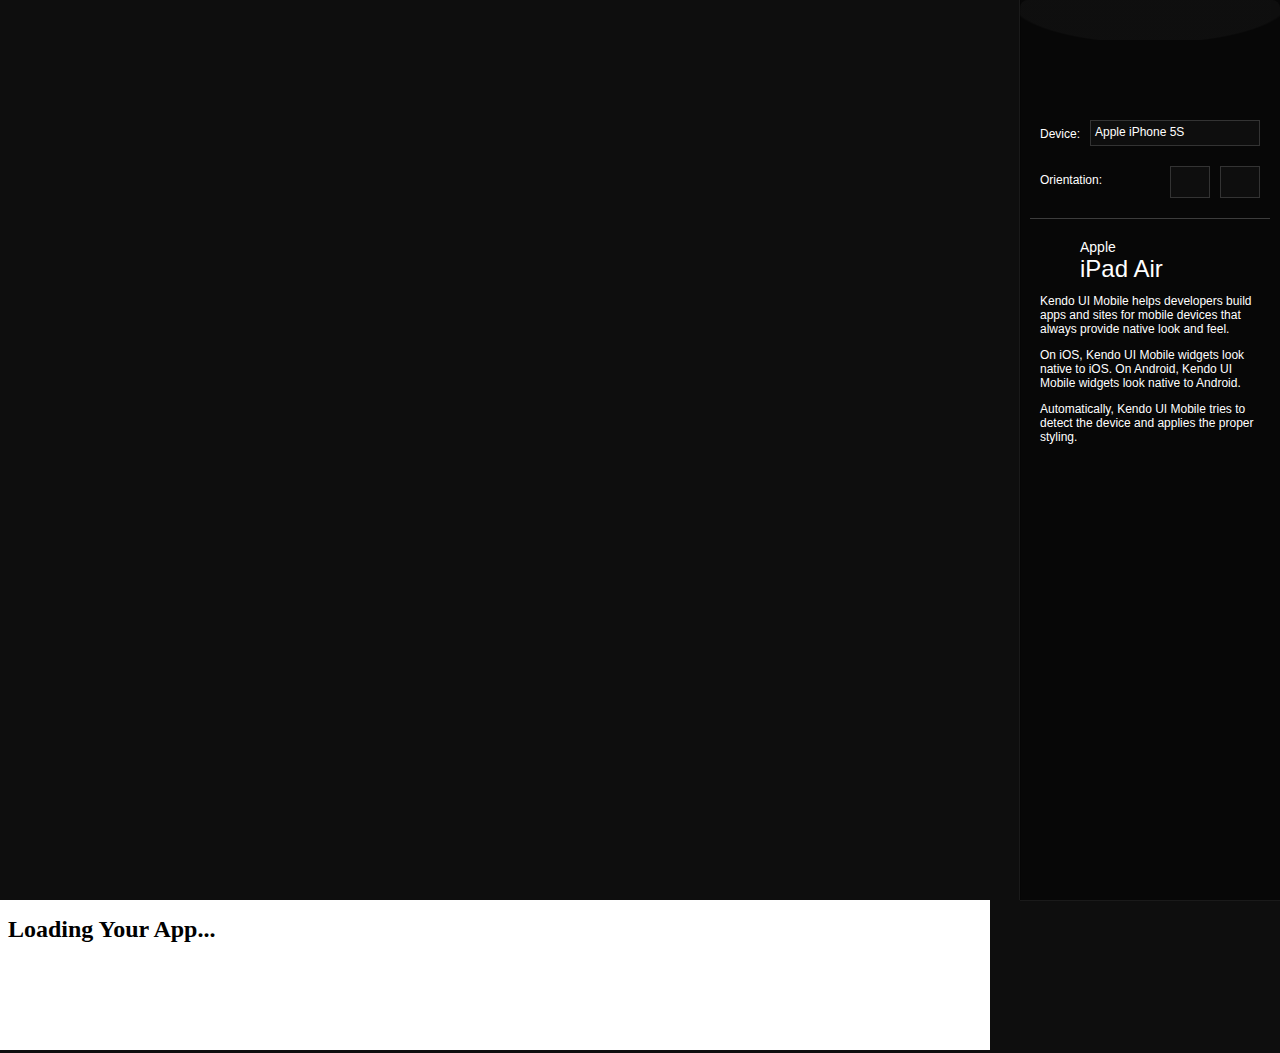
==== index.html @ 82dafec1 "Initial repurposing as paypal extended checkin simulator" ====
<!DOCTYPE html>
<html>
<head>
    <title>Kendo UI Online Multi-Device simulator | Kendo UI demos</title>
    <meta content="Play with Kendo UI mobile simulator and quickly test out Kendo UI in different mobile devices." name="description" />

    <link href="styles/kendo.common.min.css" rel="stylesheet" />
    <link href="styles/kendo.metroblack.min.css" rel="stylesheet" />

    <link rel="stylesheet" href="devices/ipad/styles.css" />
    <link rel="stylesheet" href="styles/styles.css" />

    <script src="https://code.jquery.com/jquery-1.9.1.min.js"></script>
    <script src="js/kendo.all.min.js"></script>
    <script src="js/kendo.timezones.min.js"></script>
    <script>
        if (kendo.support.mobileOS) {
            top.location.href = "content";
        }
    </script>
</head>
<body class="k-content">
    <script>
        $(document.body).hide();
    </script>
    <div class="header">
        <div class="configurator">
            <input id="device-selector" class="selector" style="float: right" /><span>Device:&nbsp;</span><br>
            <span class="k-button horizontal" data-orientation="horizontal"><span></span></span><span class="k-button" data-orientation="vertical"><span></span></span><span>Orientation:&nbsp;</span>
        </div>
        <hr />
        <div class="description">
            <div class="device">
                Apple
                <span class="model">iPad Air</span>
            </div>
            <p>Kendo UI Mobile helps developers build apps and sites for mobile devices that always provide native look and feel.</p>
            <p>On iOS, Kendo UI Mobile widgets look native to iOS. On Android, Kendo UI Mobile widgets look native to Android.</p>
            <p>Automatically, Kendo UI Mobile tries to detect the device and applies the proper styling.</p>
        </div>
    </div>
    <div class="content">
        <div class="device-container vertical">
            <div class="device-skin"></div>
            <iframe id="simulator" src="content/blank.html"></iframe>
        </div>
    </div>
    <div class="fake3d"></div>
    <script src="js/simulator.js"></script>
    <script>
        $(document.body).show();
    </script>
</body>
</html>
---- styles/kendo.common.min.css ----
/*
* Kendo UI v2014.1.528 (http://www.telerik.com/kendo-ui)
* Copyright 2014 Telerik AD. All rights reserved.
*
* Kendo UI commercial licenses may be obtained at
* http://www.telerik.com/purchase/license-agreement/kendo-ui-complete
* If you do not own a commercial license, this file shall be governed by the trial license terms.
*/
.fake{color:red}.k-reset{margin:0;padding:0;border:0;outline:0;text-decoration:none;font-size:100%;list-style:none}.k-floatwrap:after,.k-slider-items:after,.k-grid-toolbar:after{content:"";display:block;clear:both;visibility:hidden;height:0;overflow:hidden}.k-floatwrap,.k-slider-items,.k-grid-toolbar{display:inline-block}.k-floatwrap,.k-slider-items,.k-grid-toolbar{display:block}.k-block,.k-button,.k-header,.k-grid-header,.k-toolbar,.k-grouping-header,.k-tooltip,.k-pager-wrap,.k-tabstrip-items .k-item,.k-link.k-state-hover,.k-textbox,.k-textbox:hover,.k-autocomplete,.k-dropdown-wrap,.k-picker-wrap,.k-numeric-wrap,.k-autocomplete.k-state-hover,.k-dropdown-wrap.k-state-hover,.k-picker-wrap.k-state-hover,.k-numeric-wrap.k-state-hover,.k-draghandle{background-repeat:repeat;background-position:0 center}.k-link:hover{text-decoration:none}.k-state-highlight>.k-link{color:inherit}.k-textbox>input,.k-input[type="text"],.k-input[type="number"],.k-textbox,.k-picker-wrap .k-input,.k-button{font-size:100%;font-family:inherit;border-style:solid;border-width:1px;-webkit-appearance:none}.k-widget,.k-block,.k-inline-block,.k-draghandle{border-style:solid;border-width:1px;-webkit-appearance:none}.k-block,.k-widget{line-height:normal;outline:0}.k-block{padding:2px}.k-button{display:inline-block;margin:0;padding:2px 7px 2px;font-family:inherit;line-height:1.66em;text-align:center;cursor:pointer;text-decoration:none}.k-button[disabled],.k-button.k-state-disabled,.k-state-disabled .k-button,.k-state-disabled .k-button:hover,.k-button.k-state-disabled:hover,.k-state-disabled .k-button:active,.k-button.k-state-disabled:active{cursor:default}.k-ie7 .k-button{line-height:normal}a.k-button{-khtml-user-select:none;-webkit-user-select:none;-moz-user-select:-moz-none;-ms-user-select:none;user-select:none;text-decoration:none}.k-ff input.k-button{padding-bottom:.37em;padding-top:.37em}.k-ie7 .k-button{overflow:visible;margin-right:4px}.k-ie7 a.k-button{line-height:1.6;padding-left:7px;padding-right:7px}.k-ie7 .k-slider a.k-button{height:22px;line-height:22px;padding:0}.k-ie7 .k-button-expand{margin-left:0;margin-right:0}button.k-button::-moz-focus-inner,input.k-button::-moz-focus-inner{padding:0;border:0}a.k-button-expand{display:block}button.k-button-expand,input[type="submit"].k-button-expand,input[type="button"].k-button-expand,input[type="reset"].k-button-expand{width:100%}body .k-button-icon{padding-left:4px;padding-right:4px}.k-ie7 a.k-button-icon{padding-left:5px;padding-right:5px}.k-button-icontext{padding-right:8px;overflow:visible}.k-button-icontext .k-icon,.k-button-icontext .k-image{margin-right:.2rem;margin-left:-0.2rem}.k-ie8 .k-button-icontext .k-icon,.k-ie8 .k-button-icontext .k-image{margin-right:3px;margin-left:-3px}.k-button.k-button-icontext .k-icon,.k-button.k-button-icontext .k-image{vertical-align:text-top}html body .k-button-bare{background:none!important;color:inherit;border-width:0}html body .k-button-bare.k-upload-button:hover{color:inherit}.k-link{cursor:pointer;outline:0;text-decoration:none}.k-grid-header span.k-link{cursor:default}.k-state-disabled,.k-state-disabled .k-link,.k-state-disabled .k-icon,.k-state-disabled .k-button,.k-state-disabled .k-draghandle,.k-state-disabled .k-upload-button input{cursor:default!important;outline:0}@media print{.k-state-disabled,.k-state-disabled .k-input{opacity:1!important}}.k-state-error{border-style:ridge}.k-state-empty{font-style:italic}.k-icon,.k-sprite,.k-button-group .k-tool-icon{display:inline-block;width:16px;height:16px;overflow:hidden;background-repeat:no-repeat;font-size:0;line-height:0;text-align:center;-ms-high-contrast-adjust:none}.k-ie8 .k-icon,.k-ie8 .k-sprite,.k-ie8 .k-button-group .k-tool-icon{vertical-align:middle}:root *>.k-icon,:root *>.k-sprite,:root *>.k-button-group .k-tool-icon{vertical-align:middle}.k-icon,.k-sprite{background-color:transparent}.k-ie7 .k-icon,.k-ie7 .k-sprite{text-indent:0}.k-numerictextbox .k-select .k-link span.k-i-arrow-n{background-position:0 -3px}.k-numerictextbox .k-select .k-link span.k-i-arrow-s{background-position:0 -35px}.k-state-selected .k-i-arrow-n{background-position:-16px 0}.k-link:not(.k-state-disabled):hover>.k-state-selected .k-i-arrow-n,.k-state-hover>.k-state-selected .k-i-arrow-n,.k-state-hover>*>.k-state-selected .k-i-arrow-n,.k-button:hover .k-state-selected .k-i-arrow-n,.k-textbox:hover .k-state-selected .k-i-arrow-n,.k-button:active .k-state-selected .k-i-arrow-n{background-position:-32px 0}.k-numerictextbox .k-link.k-state-selected span.k-i-arrow-n,.k-numerictextbox .k-state-hover .k-link span.k-i-arrow-n{background-position:-16px -3px}.k-state-selected .k-i-arrow-s{background-position:-16px -32px}.k-link:not(.k-state-disabled):hover>.k-state-selected .k-i-arrow-s,.k-state-hover>.k-state-selected .k-i-arrow-s,.k-state-hover>*>.k-state-selected .k-i-arrow-s,.k-button:hover .k-state-selected .k-i-arrow-s,.k-textbox:hover .k-state-selected .k-i-arrow-s,.k-button:active .k-state-selected .k-i-arrow-s{background-position:-32px -32px}.k-numerictextbox .k-link.k-state-selected span.k-i-arrow-s,.k-numerictextbox .k-state-hover .k-link span.k-i-arrow-s{background-position:-16px -35px}.k-grid-header .k-link:hover span.k-i-arrow-n{background-position:0 0}.k-grid-header .k-link:hover span.k-i-arrow-s{background-position:0 -32px}.k-group-indicator .k-link:hover span.k-si-arrow-n{background-position:0 -129px}.k-group-indicator .k-link:hover span.k-si-arrow-s{background-position:0 -159px}.k-group-indicator .k-button:hover span.k-group-delete{background-position:-32px -16px}.k-scheduler .k-scheduler-toolbar .k-nav-current .k-link .k-i-calendar{background-position:-32px -176px}.k-i-arrow-n{background-position:0 0}.k-link:not(.k-state-disabled):hover>.k-i-arrow-n,.k-state-hover>.k-i-arrow-n,.k-state-hover>*>.k-i-arrow-n,.k-button:hover .k-i-arrow-n,.k-textbox:hover .k-i-arrow-n,.k-button:active .k-i-arrow-n{background-position:-16px 0}.k-i-arrow-e{background-position:0 -16px}.k-link:not(.k-state-disabled):hover>.k-i-arrow-e,.k-state-hover>.k-i-arrow-e,.k-state-hover>*>.k-i-arrow-e,.k-button:hover .k-i-arrow-e,.k-textbox:hover .k-i-arrow-e,.k-button:active .k-i-arrow-e{background-position:-16px -16px}.k-rtl .k-i-arrow-w{background-position:0 -16px}.k-rtl .k-link:not(.k-state-disabled):hover>.k-i-arrow-w,.k-rtl .k-state-hover>.k-i-arrow-w,.k-rtl .k-state-hover>*>.k-i-arrow-w,.k-rtl .k-button:hover .k-i-arrow-w,.k-rtl .k-textbox:hover .k-i-arrow-w,.k-rtl .k-button:active .k-i-arrow-w{background-position:-16px -16px}.k-i-arrow-s{background-position:0 -32px}.k-link:not(.k-state-disabled):hover>.k-i-arrow-s,.k-state-hover>.k-i-arrow-s,.k-state-hover>*>.k-i-arrow-s,.k-button:hover .k-i-arrow-s,.k-textbox:hover .k-i-arrow-s,.k-button:active .k-i-arrow-s{background-position:-16px -32px}.k-i-arrow-w{background-position:0 -48px}.k-link:not(.k-state-disabled):hover>.k-i-arrow-w,.k-state-hover>.k-i-arrow-w,.k-state-hover>*>.k-i-arrow-w,.k-button:hover .k-i-arrow-w,.k-textbox:hover .k-i-arrow-w,.k-button:active .k-i-arrow-w{background-position:-16px -48px}.k-rtl .k-i-arrow-e{background-position:0 -48px}.k-rtl .k-link:not(.k-state-disabled):hover>.k-i-arrow-e,.k-rtl .k-state-hover>.k-i-arrow-e,.k-rtl .k-state-hover>*>.k-i-arrow-e,.k-rtl .k-button:hover .k-i-arrow-e,.k-rtl .k-textbox:hover .k-i-arrow-e,.k-rtl .k-button:active .k-i-arrow-e{background-position:-16px -48px}.k-i-seek-n{background-position:0 -64px}.k-link:not(.k-state-disabled):hover>.k-i-seek-n,.k-state-hover>.k-i-seek-n,.k-state-hover>*>.k-i-seek-n,.k-button:hover .k-i-seek-n,.k-textbox:hover .k-i-seek-n,.k-button:active .k-i-seek-n{background-position:-16px -64px}.k-i-seek-e{background-position:0 -80px}.k-link:not(.k-state-disabled):hover>.k-i-seek-e,.k-state-hover>.k-i-seek-e,.k-state-hover>*>.k-i-seek-e,.k-button:hover .k-i-seek-e,.k-textbox:hover .k-i-seek-e,.k-button:active .k-i-seek-e{background-position:-16px -80px}.k-rtl .k-i-seek-w{background-position:0 -80px}.k-rtl .k-link:not(.k-state-disabled):hover>.k-i-seek-w,.k-rtl .k-state-hover>.k-i-seek-w,.k-rtl .k-state-hover>*>.k-i-seek-w,.k-rtl .k-button:hover .k-i-seek-w,.k-rtl .k-textbox:hover .k-i-seek-w,.k-rtl .k-button:active .k-i-seek-w{background-position:-16px -80px}.k-i-seek-s{background-position:0 -96px}.k-link:not(.k-state-disabled):hover>.k-i-seek-s,.k-state-hover>.k-i-seek-s,.k-state-hover>*>.k-i-seek-s,.k-button:hover .k-i-seek-s,.k-textbox:hover .k-i-seek-s,.k-button:active .k-i-seek-s{background-position:-16px -96px}.k-i-seek-w{background-position:0 -112px}.k-link:not(.k-state-disabled):hover>.k-i-seek-w,.k-state-hover>.k-i-seek-w,.k-state-hover>*>.k-i-seek-w,.k-button:hover .k-i-seek-w,.k-textbox:hover .k-i-seek-w,.k-button:active .k-i-seek-w{background-position:-16px -112px}.k-rtl .k-i-seek-e{background-position:0 -112px}.k-rtl .k-link:not(.k-state-disabled):hover>.k-i-seek-e,.k-rtl .k-state-hover>.k-i-seek-e,.k-rtl .k-state-hover>*>.k-i-seek-e,.k-rtl .k-button:hover .k-i-seek-e,.k-rtl .k-textbox:hover .k-i-seek-e,.k-rtl .k-button:active .k-i-seek-e{background-position:-16px -112px}.k-si-arrow-n{background-position:0 -129px}.k-link:not(.k-state-disabled):hover>.k-si-arrow-n,.k-state-hover>.k-si-arrow-n,.k-state-hover>*>.k-si-arrow-n,.k-button:hover .k-si-arrow-n,.k-textbox:hover .k-si-arrow-n,.k-button:active .k-si-arrow-n{background-position:-16px -129px}.k-si-arrow-e{background-position:0 -144px}.k-link:not(.k-state-disabled):hover>.k-si-arrow-e,.k-state-hover>.k-si-arrow-e,.k-state-hover>*>.k-si-arrow-e,.k-button:hover .k-si-arrow-e,.k-textbox:hover .k-si-arrow-e,.k-button:active .k-si-arrow-e{background-position:-16px -144px}.k-si-arrow-s{background-position:0 -159px}.k-link:not(.k-state-disabled):hover>.k-si-arrow-s,.k-state-hover>.k-si-arrow-s,.k-state-hover>*>.k-si-arrow-s,.k-button:hover .k-si-arrow-s,.k-textbox:hover .k-si-arrow-s,.k-button:active .k-si-arrow-s{background-position:-16px -159px}.k-si-arrow-w{background-position:0 -176px}.k-link:not(.k-state-disabled):hover>.k-si-arrow-w,.k-state-hover>.k-si-arrow-w,.k-state-hover>*>.k-si-arrow-w,.k-button:hover .k-si-arrow-w,.k-textbox:hover .k-si-arrow-w,.k-button:active .k-si-arrow-w{background-position:-16px -176px}.k-i-arrowhead-n{background-position:0 -256px}.k-link:not(.k-state-disabled):hover>.k-i-arrowhead-n,.k-state-hover>.k-i-arrowhead-n,.k-state-hover>*>.k-i-arrowhead-n,.k-button:hover .k-i-arrowhead-n,.k-textbox:hover .k-i-arrowhead-n,.k-button:active .k-i-arrowhead-n{background-position:-16px -256px}.k-i-arrowhead-e{background-position:0 -272px}.k-link:not(.k-state-disabled):hover>.k-i-arrowhead-e,.k-state-hover>.k-i-arrowhead-e,.k-state-hover>*>.k-i-arrowhead-e,.k-button:hover .k-i-arrowhead-e,.k-textbox:hover .k-i-arrowhead-e,.k-button:active .k-i-arrowhead-e{background-position:-16px -272px}.k-i-arrowhead-s{background-position:0 -288px}.k-link:not(.k-state-disabled):hover>.k-i-arrowhead-s,.k-state-hover>.k-i-arrowhead-s,.k-state-hover>*>.k-i-arrowhead-s,.k-button:hover .k-i-arrowhead-s,.k-textbox:hover .k-i-arrowhead-s,.k-button:active .k-i-arrowhead-s{background-position:-16px -288px}.k-i-arrowhead-w{background-position:0 -304px}.k-link:not(.k-state-disabled):hover>.k-i-arrowhead-w,.k-state-hover>.k-i-arrowhead-w,.k-state-hover>*>.k-i-arrowhead-w,.k-button:hover .k-i-arrowhead-w,.k-textbox:hover .k-i-arrowhead-w,.k-button:active .k-i-arrowhead-w{background-position:-16px -304px}.k-i-expand,.k-plus,.k-plus-disabled{background-position:0 -192px}.k-link:not(.k-state-disabled):hover>.k-i-expand,.k-link:not(.k-state-disabled):hover>.k-plus,.k-link:not(.k-state-disabled):hover>.k-plus-disabled,.k-state-hover>.k-i-expand,.k-state-hover>.k-plus,.k-state-hover>.k-plus-disabled,.k-state-hover>*>.k-i-expand,.k-state-hover>*>.k-plus,.k-state-hover>*>.k-plus-disabled,.k-button:hover .k-i-expand,.k-button:hover .k-plus,.k-button:hover .k-plus-disabled,.k-textbox:hover .k-i-expand,.k-textbox:hover .k-plus,.k-textbox:hover .k-plus-disabled,.k-button:active .k-i-expand,.k-button:active .k-plus,.k-button:active .k-plus-disabled{background-position:-16px -192px}.k-i-expand-w,.k-rtl .k-i-expand,.k-rtl .k-plus,.k-rtl .k-plus-disabled{background-position:0 -208px}.k-link:not(.k-state-disabled):hover>.k-i-expand-w,.k-link:not(.k-state-disabled):hover>.k-rtl .k-i-expand,.k-link:not(.k-state-disabled):hover>.k-rtl .k-plus,.k-link:not(.k-state-disabled):hover>.k-rtl .k-plus-disabled,.k-state-hover>.k-i-expand-w,.k-state-hover>.k-rtl .k-i-expand,.k-state-hover>.k-rtl .k-plus,.k-state-hover>.k-rtl .k-plus-disabled,.k-state-hover>*>.k-i-expand-w,.k-state-hover>*>.k-rtl .k-i-expand,.k-state-hover>*>.k-rtl .k-plus,.k-state-hover>*>.k-rtl .k-plus-disabled,.k-button:hover .k-i-expand-w,.k-button:hover .k-rtl .k-i-expand,.k-button:hover .k-rtl .k-plus,.k-button:hover .k-rtl .k-plus-disabled,.k-textbox:hover .k-i-expand-w,.k-textbox:hover .k-rtl .k-i-expand,.k-textbox:hover .k-rtl .k-plus,.k-textbox:hover .k-rtl .k-plus-disabled,.k-button:active .k-i-expand-w,.k-button:active .k-rtl .k-i-expand,.k-button:active .k-rtl .k-plus,.k-button:active .k-rtl .k-plus-disabled{background-position:-16px -208px}.k-i-collapse,.k-minus,.k-minus-disabled{background-position:0 -224px}.k-link:not(.k-state-disabled):hover>.k-i-collapse,.k-link:not(.k-state-disabled):hover>.k-minus,.k-link:not(.k-state-disabled):hover>.k-minus-disabled,.k-state-hover>.k-i-collapse,.k-state-hover>.k-minus,.k-state-hover>.k-minus-disabled,.k-state-hover>*>.k-i-collapse,.k-state-hover>*>.k-minus,.k-state-hover>*>.k-minus-disabled,.k-button:hover .k-i-collapse,.k-button:hover .k-minus,.k-button:hover .k-minus-disabled,.k-textbox:hover .k-i-collapse,.k-textbox:hover .k-minus,.k-textbox:hover .k-minus-disabled,.k-button:active .k-i-collapse,.k-button:active .k-minus,.k-button:active .k-minus-disabled{background-position:-16px -224px}.k-i-collapse-w,.k-rtl .k-i-collapse,.k-rtl .k-minus,.k-rtl .k-minus-disabled{background-position:0 -240px}.k-link:not(.k-state-disabled):hover>.k-i-collapse-w,.k-link:not(.k-state-disabled):hover>.k-rtl .k-i-collapse,.k-link:not(.k-state-disabled):hover>.k-rtl .k-minus,.k-link:not(.k-state-disabled):hover>.k-rtl .k-minus-disabled,.k-state-hover>.k-i-collapse-w,.k-state-hover>.k-rtl .k-i-collapse,.k-state-hover>.k-rtl .k-minus,.k-state-hover>.k-rtl .k-minus-disabled,.k-state-hover>*>.k-i-collapse-w,.k-state-hover>*>.k-rtl .k-i-collapse,.k-state-hover>*>.k-rtl .k-minus,.k-state-hover>*>.k-rtl .k-minus-disabled,.k-button:hover .k-i-collapse-w,.k-button:hover .k-rtl .k-i-collapse,.k-button:hover .k-rtl .k-minus,.k-button:hover .k-rtl .k-minus-disabled,.k-textbox:hover .k-i-collapse-w,.k-textbox:hover .k-rtl .k-i-collapse,.k-textbox:hover .k-rtl .k-minus,.k-textbox:hover .k-rtl .k-minus-disabled,.k-button:active .k-i-collapse-w,.k-button:active .k-rtl .k-i-collapse,.k-button:active .k-rtl .k-minus,.k-button:active .k-rtl .k-minus-disabled{background-position:-16px -240px}.k-i-pencil,.k-edit{background-position:-32px 0}.k-link:not(.k-state-disabled):hover>.k-i-pencil,.k-link:not(.k-state-disabled):hover>.k-edit,.k-state-hover>.k-i-pencil,.k-state-hover>.k-edit,.k-state-hover>*>.k-i-pencil,.k-state-hover>*>.k-edit,.k-button:hover .k-i-pencil,.k-button:hover .k-edit,.k-textbox:hover .k-i-pencil,.k-textbox:hover .k-edit,.k-button:active .k-i-pencil,.k-button:active .k-edit{background-position:-48px 0}.k-i-close,.k-delete,.k-group-delete{background-position:-32px -16px}.k-link:not(.k-state-disabled):hover>.k-i-close,.k-link:not(.k-state-disabled):hover>.k-delete,.k-link:not(.k-state-disabled):hover>.k-group-delete,.k-state-hover>.k-i-close,.k-state-hover>.k-delete,.k-state-hover>.k-group-delete,.k-state-hover>*>.k-i-close,.k-state-hover>*>.k-delete,.k-state-hover>*>.k-group-delete,.k-button:hover .k-i-close,.k-button:hover .k-delete,.k-button:hover .k-group-delete,.k-textbox:hover .k-i-close,.k-textbox:hover .k-delete,.k-textbox:hover .k-group-delete,.k-button:active .k-i-close,.k-button:active .k-delete,.k-button:active .k-group-delete{background-position:-48px -16px}.k-si-close{background-position:-160px -80px}.k-link:not(.k-state-disabled):hover>.k-si-close,.k-state-hover>.k-si-close,.k-state-hover>*>.k-si-close,.k-button:hover .k-si-close,.k-textbox:hover .k-si-close,.k-button:active .k-si-close{background-position:-176px -80px}.k-multiselect .k-delete{background-position:-160px -80px}.k-multiselect .k-state-hover .k-delete{background-position:-176px -80px}.k-i-tick,.k-insert,.k-update{background-position:-32px -32px}.k-link:not(.k-state-disabled):hover>.k-i-tick,.k-link:not(.k-state-disabled):hover>.k-insert,.k-link:not(.k-state-disabled):hover>.k-update,.k-state-hover>.k-i-tick,.k-state-hover>.k-insert,.k-state-hover>.k-update,.k-state-hover>*>.k-i-tick,.k-state-hover>*>.k-insert,.k-state-hover>*>.k-update,.k-button:hover .k-i-tick,.k-button:hover .k-insert,.k-button:hover .k-update,.k-textbox:hover .k-i-tick,.k-textbox:hover .k-insert,.k-textbox:hover .k-update,.k-button:active .k-i-tick,.k-button:active .k-insert,.k-button:active .k-update{background-position:-48px -32px}.k-check:checked,.k-mobile-list .k-edit-field [type=checkbox],.k-mobile-list .k-edit-field [type=radio]{background-position:-32px -32px}.k-link:not(.k-state-disabled):hover>.k-check:checked,.k-link:not(.k-state-disabled):hover>.k-mobile-list .k-edit-field [type=checkbox],.k-link:not(.k-state-disabled):hover>.k-mobile-list .k-edit-field [type=radio],.k-state-hover>.k-check:checked,.k-state-hover>.k-mobile-list .k-edit-field [type=checkbox],.k-state-hover>.k-mobile-list .k-edit-field [type=radio],.k-state-hover>*>.k-check:checked,.k-state-hover>*>.k-mobile-list .k-edit-field [type=checkbox],.k-state-hover>*>.k-mobile-list .k-edit-field [type=radio],.k-button:hover .k-check:checked,.k-button:hover .k-mobile-list .k-edit-field [type=checkbox],.k-button:hover .k-mobile-list .k-edit-field [type=radio],.k-textbox:hover .k-check:checked,.k-textbox:hover .k-mobile-list .k-edit-field [type=checkbox],.k-textbox:hover .k-mobile-list .k-edit-field [type=radio],.k-button:active .k-check:checked,.k-button:active .k-mobile-list .k-edit-field [type=checkbox],.k-button:active .k-mobile-list .k-edit-field [type=radio]{background-position:-48px -32px}.k-i-cancel,.k-cancel,.k-denied{background-position:-32px -48px}.k-link:not(.k-state-disabled):hover>.k-i-cancel,.k-link:not(.k-state-disabled):hover>.k-cancel,.k-link:not(.k-state-disabled):hover>.k-denied,.k-state-hover>.k-i-cancel,.k-state-hover>.k-cancel,.k-state-hover>.k-denied,.k-state-hover>*>.k-i-cancel,.k-state-hover>*>.k-cancel,.k-state-hover>*>.k-denied,.k-button:hover .k-i-cancel,.k-button:hover .k-cancel,.k-button:hover .k-denied,.k-textbox:hover .k-i-cancel,.k-textbox:hover .k-cancel,.k-textbox:hover .k-denied,.k-button:active .k-i-cancel,.k-button:active .k-cancel,.k-button:active .k-denied{background-position:-48px -48px}.k-i-plus,.k-add{background-position:-32px -64px}.k-link:not(.k-state-disabled):hover>.k-i-plus,.k-link:not(.k-state-disabled):hover>.k-add,.k-state-hover>.k-i-plus,.k-state-hover>.k-add,.k-state-hover>*>.k-i-plus,.k-state-hover>*>.k-add,.k-button:hover .k-i-plus,.k-button:hover .k-add,.k-textbox:hover .k-i-plus,.k-textbox:hover .k-add,.k-button:active .k-i-plus,.k-button:active .k-add{background-position:-48px -64px}.k-i-funnel,.k-filter{background-position:-32px -80px}.k-link:not(.k-state-disabled):hover>.k-i-funnel,.k-link:not(.k-state-disabled):hover>.k-filter,.k-state-hover>.k-i-funnel,.k-state-hover>.k-filter,.k-state-hover>*>.k-i-funnel,.k-state-hover>*>.k-filter,.k-button:hover .k-i-funnel,.k-button:hover .k-filter,.k-textbox:hover .k-i-funnel,.k-textbox:hover .k-filter,.k-button:active .k-i-funnel,.k-button:active .k-filter{background-position:-48px -80px}.k-i-funnel-clear,.k-clear-filter{background-position:-32px -96px}.k-link:not(.k-state-disabled):hover>.k-i-funnel-clear,.k-link:not(.k-state-disabled):hover>.k-clear-filter,.k-state-hover>.k-i-funnel-clear,.k-state-hover>.k-clear-filter,.k-state-hover>*>.k-i-funnel-clear,.k-state-hover>*>.k-clear-filter,.k-button:hover .k-i-funnel-clear,.k-button:hover .k-clear-filter,.k-textbox:hover .k-i-funnel-clear,.k-textbox:hover .k-clear-filter,.k-button:active .k-i-funnel-clear,.k-button:active .k-clear-filter{background-position:-48px -96px}.k-i-lock{background-position:-64px 0}.k-link:not(.k-state-disabled):hover>.k-i-lock,.k-state-hover>.k-i-lock,.k-state-hover>*>.k-i-lock,.k-button:hover .k-i-lock,.k-textbox:hover .k-i-lock,.k-button:active .k-i-lock{background-position:-80px 0}.k-i-unlock{background-position:-64px -16px}.k-link:not(.k-state-disabled):hover>.k-i-unlock,.k-state-hover>.k-i-unlock,.k-state-hover>*>.k-i-unlock,.k-button:hover .k-i-unlock,.k-textbox:hover .k-i-unlock,.k-button:active .k-i-unlock{background-position:-80px -16px}.k-i-refresh{background-position:-32px -112px}.k-link:not(.k-state-disabled):hover>.k-i-refresh,.k-state-hover>.k-i-refresh,.k-state-hover>*>.k-i-refresh,.k-button:hover .k-i-refresh,.k-textbox:hover .k-i-refresh,.k-button:active .k-i-refresh{background-position:-48px -112px}.k-i-exception{background-position:-160px -304px}.k-link:not(.k-state-disabled):hover>.k-i-exception,.k-state-hover>.k-i-exception,.k-state-hover>*>.k-i-exception,.k-button:hover .k-i-exception,.k-textbox:hover .k-i-exception,.k-button:active .k-i-exception{background-position:-176px -304px}.k-i-restore{background-position:-32px -128px}.k-link:not(.k-state-disabled):hover>.k-i-restore,.k-state-hover>.k-i-restore,.k-state-hover>*>.k-i-restore,.k-button:hover .k-i-restore,.k-textbox:hover .k-i-restore,.k-button:active .k-i-restore{background-position:-48px -128px}.k-i-maximize{background-position:-32px -144px}.k-link:not(.k-state-disabled):hover>.k-i-maximize,.k-state-hover>.k-i-maximize,.k-state-hover>*>.k-i-maximize,.k-button:hover .k-i-maximize,.k-textbox:hover .k-i-maximize,.k-button:active .k-i-maximize{background-position:-48px -144px}.k-i-minimize{background-position:-64px -288px}.k-link:not(.k-state-disabled):hover>.k-i-minimize,.k-state-hover>.k-i-minimize,.k-state-hover>*>.k-i-minimize,.k-button:hover .k-i-minimize,.k-textbox:hover .k-i-minimize,.k-button:active .k-i-minimize{background-position:-80px -288px}.k-i-pin{background-position:-160px -256px}.k-link:not(.k-state-disabled):hover>.k-i-pin,.k-state-hover>.k-i-pin,.k-state-hover>*>.k-i-pin,.k-button:hover .k-i-pin,.k-textbox:hover .k-i-pin,.k-button:active .k-i-pin{background-position:-176px -256px}.k-i-unpin{background-position:-160px -272px}.k-link:not(.k-state-disabled):hover>.k-i-unpin,.k-state-hover>.k-i-unpin,.k-state-hover>*>.k-i-unpin,.k-button:hover .k-i-unpin,.k-textbox:hover .k-i-unpin,.k-button:active .k-i-unpin{background-position:-176px -272px}.k-resize-se{background-position:-32px -160px}.k-link:not(.k-state-disabled):hover>.k-resize-se,.k-state-hover>.k-resize-se,.k-state-hover>*>.k-resize-se,.k-button:hover .k-resize-se,.k-textbox:hover .k-resize-se,.k-button:active .k-resize-se{background-position:-48px -160px}.k-i-calendar{background-position:-32px -176px}.k-link:not(.k-state-disabled):hover>.k-i-calendar,.k-state-hover>.k-i-calendar,.k-state-hover>*>.k-i-calendar,.k-button:hover .k-i-calendar,.k-textbox:hover .k-i-calendar,.k-button:active .k-i-calendar{background-position:-48px -176px}.k-i-clock{background-position:-32px -192px}.k-link:not(.k-state-disabled):hover>.k-i-clock,.k-state-hover>.k-i-clock,.k-state-hover>*>.k-i-clock,.k-button:hover .k-i-clock,.k-textbox:hover .k-i-clock,.k-button:active .k-i-clock{background-position:-48px -192px}.k-si-plus{background-position:-32px -208px}.k-link:not(.k-state-disabled):hover>.k-si-plus,.k-state-hover>.k-si-plus,.k-state-hover>*>.k-si-plus,.k-button:hover .k-si-plus,.k-textbox:hover .k-si-plus,.k-button:active .k-si-plus{background-position:-48px -208px}.k-si-minus{background-position:-32px -224px}.k-link:not(.k-state-disabled):hover>.k-si-minus,.k-state-hover>.k-si-minus,.k-state-hover>*>.k-si-minus,.k-button:hover .k-si-minus,.k-textbox:hover .k-si-minus,.k-button:active .k-si-minus{background-position:-48px -224px}.k-i-search{background-position:-32px -240px}.k-link:not(.k-state-disabled):hover>.k-i-search,.k-state-hover>.k-i-search,.k-state-hover>*>.k-i-search,.k-button:hover .k-i-search,.k-textbox:hover .k-i-search,.k-button:active .k-i-search{background-position:-48px -240px}.k-i-custom{background-position:-115px -113px}.k-link:not(.k-state-disabled):hover>.k-i-custom,.k-state-hover>.k-i-custom,.k-state-hover>*>.k-i-custom,.k-button:hover .k-i-custom,.k-textbox:hover .k-i-custom,.k-button:active .k-i-custom{background-position:-141px -113px}.k-editor .k-i-custom{background-position:-111px -109px}.k-viewHtml{background-position:-288px -120px}.k-i-insert-n,.k-insert-top{background-position:-160px -32px}.k-link:not(.k-state-disabled):hover>.k-i-insert-n,.k-link:not(.k-state-disabled):hover>.k-insert-top,.k-state-hover>.k-i-insert-n,.k-state-hover>.k-insert-top,.k-state-hover>*>.k-i-insert-n,.k-state-hover>*>.k-insert-top,.k-button:hover .k-i-insert-n,.k-button:hover .k-insert-top,.k-textbox:hover .k-i-insert-n,.k-textbox:hover .k-insert-top,.k-button:active .k-i-insert-n,.k-button:active .k-insert-top{background-position:-176px -32px}.k-i-insert-m,.k-insert-middle{background-position:-160px -48px}.k-link:not(.k-state-disabled):hover>.k-i-insert-m,.k-link:not(.k-state-disabled):hover>.k-insert-middle,.k-state-hover>.k-i-insert-m,.k-state-hover>.k-insert-middle,.k-state-hover>*>.k-i-insert-m,.k-state-hover>*>.k-insert-middle,.k-button:hover .k-i-insert-m,.k-button:hover .k-insert-middle,.k-textbox:hover .k-i-insert-m,.k-textbox:hover .k-insert-middle,.k-button:active .k-i-insert-m,.k-button:active .k-insert-middle{background-position:-176px -48px}.k-i-insert-s,.k-insert-bottom{background-position:-160px -64px}.k-link:not(.k-state-disabled):hover>.k-i-insert-s,.k-link:not(.k-state-disabled):hover>.k-insert-bottom,.k-state-hover>.k-i-insert-s,.k-state-hover>.k-insert-bottom,.k-state-hover>*>.k-i-insert-s,.k-state-hover>*>.k-insert-bottom,.k-button:hover .k-i-insert-s,.k-button:hover .k-insert-bottom,.k-textbox:hover .k-i-insert-s,.k-textbox:hover .k-insert-bottom,.k-button:active .k-i-insert-s,.k-button:active .k-insert-bottom{background-position:-176px -64px}.k-drop-hint{background-position:0 -326px}.k-i-note,.k-warning{background-position:-160px -240px}.k-link:not(.k-state-disabled):hover>.k-i-note,.k-link:not(.k-state-disabled):hover>.k-warning,.k-state-hover>.k-i-note,.k-state-hover>.k-warning,.k-state-hover>*>.k-i-note,.k-state-hover>*>.k-warning,.k-button:hover .k-i-note,.k-button:hover .k-warning,.k-textbox:hover .k-i-note,.k-textbox:hover .k-warning,.k-button:active .k-i-note,.k-button:active .k-warning{background-position:-176px -240px}.k-i-sort-asc{background-position:-112px -240px}.k-link:not(.k-state-disabled):hover>.k-i-sort-asc,.k-state-hover>.k-i-sort-asc,.k-state-hover>*>.k-i-sort-asc,.k-button:hover .k-i-sort-asc,.k-textbox:hover .k-i-sort-asc,.k-button:active .k-i-sort-asc{background-position:-128px -240px}.k-i-sort-desc{background-position:-112px -256px}.k-link:not(.k-state-disabled):hover>.k-i-sort-desc,.k-state-hover>.k-i-sort-desc,.k-state-hover>*>.k-i-sort-desc,.k-button:hover .k-i-sort-desc,.k-textbox:hover .k-i-sort-desc,.k-button:active .k-i-sort-desc{background-position:-128px -256px}.k-i-group{background-position:-112px -272px}.k-link:not(.k-state-disabled):hover>.k-i-group,.k-state-hover>.k-i-group,.k-state-hover>*>.k-i-group,.k-button:hover .k-i-group,.k-textbox:hover .k-i-group,.k-button:active .k-i-group{background-position:-128px -272px}.k-i-ungroup{background-position:-112px -288px}.k-link:not(.k-state-disabled):hover>.k-i-ungroup,.k-state-hover>.k-i-ungroup,.k-state-hover>*>.k-i-ungroup,.k-button:hover .k-i-ungroup,.k-textbox:hover .k-i-ungroup,.k-button:active .k-i-ungroup{background-position:-128px -288px}.k-i-columns{background-position:-112px -304px}.k-link:not(.k-state-disabled):hover>.k-i-columns,.k-state-hover>.k-i-columns,.k-state-hover>*>.k-i-columns,.k-button:hover .k-i-columns,.k-textbox:hover .k-i-columns,.k-button:active .k-i-columns{background-position:-128px -304px}.k-file{background-position:0 0}.k-link:not(.k-state-disabled):hover>.k-file,.k-state-hover>.k-file,.k-state-hover>*>.k-file,.k-button:hover .k-file,.k-textbox:hover .k-file,.k-button:active .k-file{background-position:-16px 0}.k-i-folder-add,.k-addfolder{background-position:-32px -272px}.k-link:not(.k-state-disabled):hover>.k-i-folder-add,.k-link:not(.k-state-disabled):hover>.k-addfolder,.k-state-hover>.k-i-folder-add,.k-state-hover>.k-addfolder,.k-state-hover>*>.k-i-folder-add,.k-state-hover>*>.k-addfolder,.k-button:hover .k-i-folder-add,.k-button:hover .k-addfolder,.k-textbox:hover .k-i-folder-add,.k-textbox:hover .k-addfolder,.k-button:active .k-i-folder-add,.k-button:active .k-addfolder{background-position:-48px -272px}.k-i-folder-up,.k-goup{background-position:-32px -288px}.k-link:not(.k-state-disabled):hover>.k-i-folder-up,.k-link:not(.k-state-disabled):hover>.k-goup,.k-state-hover>.k-i-folder-up,.k-state-hover>.k-goup,.k-state-hover>*>.k-i-folder-up,.k-state-hover>*>.k-goup,.k-button:hover .k-i-folder-up,.k-button:hover .k-goup,.k-textbox:hover .k-i-folder-up,.k-textbox:hover .k-goup,.k-button:active .k-i-folder-up,.k-button:active .k-goup{background-position:-48px -288px}.k-file>.k-icon{background-position:-115px -91px}.k-image{border:0}html .k-success-colored{color:#507f50;border-color:#d0dfd0;background-color:#f0fff0}html .k-info-colored{color:#50607f;border-color:#d0d9df;background-color:#f0f9ff}html .k-error-colored{color:#7f5050;border-color:#dfd0d0;background-color:#fff0f0}.k-inline-block{padding:0 2px}.k-loading,.k-loading-image{background-color:transparent;background-repeat:no-repeat;background-position:center center}.k-loading-mask,.k-loading-image,.k-loading-text{position:absolute}.k-loading-text{text-indent:-4000px;text-align:center}.k-loading-image,.k-loading-color{width:100%;height:100%}.k-loading-image{top:0;left:0;z-index:2}.k-loading-color{filter:alpha(opacity=30);opacity:.3}.k-content-frame{border:0;width:100%;height:100%}.k-pane>.k-splitter-overlay{filter:alpha(opacity=0);opacity:0;position:absolute}.k-drag-clue{position:absolute;z-index:10003;border-style:solid;border-width:1px;font-size:.9em;padding:.2em .4em;white-space:nowrap;cursor:default}.k-drag-status{margin-top:-3px;margin-right:4px;vertical-align:middle}.k-reorder-cue{position:absolute;width:1px;overflow:visible}.k-reorder-cue .k-icon{position:absolute;left:-4px;width:8px;height:4px}.k-reorder-cue .k-i-arrow-s{top:-4px;background-position:-4px -166px}.k-reorder-cue .k-i-arrow-n{bottom:-4px;background-position:-4px -134px}.k-scrollbar{position:absolute;overflow:scroll}.k-scrollbar-vertical{top:0;right:0;width:17px;height:100%;overflow-x:hidden}.k-touch-scrollbar{display:none;position:absolute;z-index:200000;height:8px;width:8px;border:1px solid #8a8a8a;background-color:#858585}@media only screen and (-webkit-min-device-pixel-ratio:2){body .k-touch-scrollbar{height:12px;width:12px;border-radius:7px}}.k-virtual-scrollable-wrap{overflow-x:auto}.k-animation-container,.k-widget,.k-widget *,.k-animation-container *,.k-widget *:before,.k-animation-container *:after,.k-block .k-header,.k-list-container{-webkit-box-sizing:content-box;-moz-box-sizing:content-box;box-sizing:content-box}.k-button,.k-textbox,.k-autocomplete,div.k-window-content,.k-tabstrip>.k-content>.km-scroll-container,.k-block,.k-edit-cell .k-widget,.k-grid-edit-row .k-widget,.k-grid-edit-row .text-box,.km-actionsheet>li,.km-shim{-webkit-box-sizing:border-box;-moz-box-sizing:border-box;box-sizing:border-box}.input-group .form-control{-webkit-box-sizing:border-box;-moz-box-sizing:border-box;box-sizing:border-box}a.k-button:hover{text-decoration:none}.k-widget,.k-widget *{-moz-background-clip:border-box;-webkit-background-clip:border-box;background-clip:border-box}.k-edit-form{margin:0;padding:0}.k-window>div.k-popup-edit-form{padding:1em 0}.k-grid-edit-row .k-edit-form td{border-bottom-width:0}.k-edit-form-container{position:relative;width:400px}.k-edit-label,.k-edit-form-container .editor-label{float:left;clear:both;width:30%;padding:.4em 0 1em;margin-left:2%;text-align:right}.k-edit-field,.k-edit-form-container .editor-field{float:right;clear:right;width:60%;margin-right:2%;padding:0 0 .6em}.k-edit-field>input[type="checkbox"],.k-edit-field>input[type="radio"]{margin-top:.4em}.k-edit-form-container .k-button{margin:0 .16em}.k-edit-field>input[type="checkbox"]:first-child,.k-edit-field>input[type="radio"]:first-child,.k-edit-field>label:first-child>input[type="checkbox"],.k-edit-field>.k-button:first-child{margin-left:0}.k-edit-form-container .k-edit-buttons{clear:both;text-align:right;border-width:1px 0 0;border-style:solid;position:relative;bottom:-1em;padding:.6em}div.k-window{display:inline-block;position:absolute;z-index:10001;border-style:solid;border-width:1px;padding-top:2em}.k-block>.k-header,.k-window-titlebar{position:absolute;width:100%;height:1.1em;border-bottom-style:solid;border-bottom-width:1px;margin-top:-2em;padding:.4em 0;font-size:1.2em;white-space:nowrap;min-height:16px}.k-block>.k-header{position:relative;margin:-2px 0 10px -2px;padding:.3em 2px}.k-window-title{position:absolute;left:.44em;right:.44em;overflow:hidden;cursor:default;text-overflow:ellipsis}.k-window-title .k-image{margin:0 5px 0 0;vertical-align:middle}div.k-window-titleless{padding-top:0}div.k-window-content{position:relative;height:100%;padding:.58em;overflow:auto;outline:0}div.k-window-iframecontent{padding:0;overflow:visible}.k-window-content>.km-scroll-container{height:100%}.k-ie7 .k-window{padding-bottom:1.16em}.k-window-titlebar .k-window-actions{position:absolute;top:0;right:.3em;padding-top:.3em;white-space:nowrap}.k-window-titlebar .k-window-action{display:inline-block;width:16px;height:16px;padding:2px;text-decoration:none;vertical-align:middle;opacity:.7}.k-window-titlebar .k-state-hover{border-style:solid;border-width:1px;padding:1px;opacity:1}.k-window-action .k-icon{margin:0;vertical-align:top}.k-window .k-resize-handle{position:absolute;z-index:1;background-color:#fff;font-size:0;line-height:6px;filter:alpha(opacity=0);opacity:0;zoom:1}.k-resize-n{top:-3px;left:0;width:100%;height:6px;cursor:n-resize}.k-resize-e{top:0;right:-3px;width:6px;height:100%;cursor:e-resize}.k-resize-s{bottom:-3px;left:0;width:100%;height:6px;cursor:s-resize}.k-resize-w{top:0;left:-3px;width:6px;height:100%;cursor:w-resize}.k-resize-se{bottom:-3px;right:-3px;width:16px;height:16px;cursor:se-resize}.k-resize-sw{bottom:-3px;left:-3px;width:6px;height:6px;cursor:sw-resize}.k-resize-ne{top:-3px;right:-3px;width:6px;height:6px;cursor:ne-resize}.k-resize-nw{top:-3px;left:-3px;width:6px;height:6px;cursor:nw-resize}.k-overlay{position:fixed;top:0;left:0;z-index:10001;width:100%;height:100%;background-color:#000;filter:alpha(opacity=50);opacity:.5}.k-window .k-overlay{position:absolute;width:100%;height:100%;background-color:#fff;filter:alpha(opacity=0);opacity:0}.k-tabstrip{margin:0;padding:0;zoom:1}.k-tabstrip .k-tabstrip-items{padding:.3em .3em 0}.k-tabstrip-items .k-item,.k-panelbar .k-tabstrip-items .k-item{list-style-type:none;display:inline-block;position:relative;border-style:solid;border-width:1px 1px 0;margin:0 -1px 0 0;padding:0;vertical-align:top}.k-tabstrip-items .k-tab-on-top,.k-tabstrip-items .k-state-active,.k-panelbar .k-tabstrip-items .k-state-active{margin-bottom:-1px;padding-bottom:1px}.k-tabstrip-items .k-tab-on-top{z-index:1}.k-tabstrip-items .k-link,.k-panelbar .k-tabstrip-items .k-link{display:inline-block;border-bottom-width:0;padding:.5em .92em}.k-tabstrip-items .k-icon,.k-panelbar .k-tabstrip-items .k-icon{margin:-1px 4px 0 -3px;vertical-align:top}.k-tabstrip-items .k-item .k-image,.k-tabstrip-items .k-item .k-sprite,.k-panelbar .k-tabstrip-items .k-item .k-image,.k-panelbar .k-tabstrip-items .k-item .k-sprite{margin:-3px 3px 0 -6px;vertical-align:middle}.k-ie7 .k-tabstrip-items .k-item .k-image,.k-ie7 .k-tabstrip-items .k-item .k-sprite{margin-top:-1px;vertical-align:top}.k-tabstrip-items .k-loading{top:0;left:0;height:0;width:20%;position:absolute;background:transparent;border-top:1px solid transparent;border-color:inherit;-webkit-transition:width 200ms linear;-moz-transition:width 200ms linear;-o-transition:width 200ms linear;transition:width 200ms linear;-webkit-transition:"width 200ms linear";-moz-transition:"width 200ms linear";-ms-transition:"width 200ms linear";-o-transition:"width 200ms linear";transition:"width 200ms linear";animation:k-tab-loader 1s ease-in-out infinite;-moz-animation:k-tab-loader 1s ease-in-out infinite;-webkit-animation:k-tab-loader 1s ease-in-out infinite}.k-tabstrip-items .k-progress{animation:none;-moz-animation:none;-webkit-animation:none}.k-tabstrip-items .k-loading.k-complete{width:100%;animation:none;-moz-animation:none;-webkit-animation:none}.k-tabstrip>.k-content,.k-panelbar .k-tabstrip>.k-content{position:static;border-style:solid;border-width:1px;margin:0 .29em .3em;padding:.3em .92em;zoom:1}.k-tabstrip>.k-content{display:none}.k-tabstrip>.k-content.km-scroll-wrapper{padding:0}.k-tabstrip>.k-content>.km-scroll-container{padding:.3em .92em}@-webkit-keyframes k-tab-loader{0%{left:0}50%{left:80%}100%{left:0}}@-moz-keyframes k-tab-loader{0%{left:0}50%{left:80%}100%{left:0}}@keyframes k-tab-loader{0%{left:0}50%{left:80%}100%{left:0}}.k-panelbar{zoom:1}.k-panelbar>.k-item,.k-panel>.k-item{list-style-type:none;display:block;border-width:0;margin:0;zoom:1;border-radius:0}.k-panelbar .k-image,.k-panelbar .k-sprite{float:left;margin-top:4px;margin-right:5px;vertical-align:middle}.k-panelbar>.k-item>.k-link,.k-panel>.k-item>.k-link{display:block;position:relative;border-bottom-style:solid;border-bottom-width:1px;padding:0 1em;line-height:2.34em;text-decoration:none;zoom:1}.k-panelbar-expand,.k-panelbar-collapse{position:absolute;top:50%;right:4px;margin-top:-8px}.k-panelbar .k-panel,.k-panelbar .k-content{position:relative;border-bottom-style:solid;border-bottom-width:1px;margin:0;padding:0;zoom:1}.k-panel>.k-item>.k-link{border-bottom:0;font-size:.95em;line-height:2.2}.k-panel .k-i-arrow-n,.k-panel .k-i-arrow-s{top:4px}.k-panel .k-panel>.k-item>.k-link{padding-left:2em}.k-panelbar .k-i-seek-e .k-link{border-bottom:0}.k-panel .k-panel{border-bottom:0}.k-menu{cursor:default}.k-menu,.k-menu .k-group{list-style:none;margin:0;padding:0;zoom:1}.k-menu:after{content:'';display:block;width:99%;height:0;float:inherit;overflow:hidden}.k-menu .k-item .k-item,ul.k-menu-vertical>.k-item{display:block;float:none;border-width:0}.k-ie7 .k-menu .k-item .k-item{zoom:normal}.k-menu .k-item>.k-link>.k-icon,.k-menu .k-image,.k-menu .k-sprite{margin:-2px 4px 0 -4px;vertical-align:middle}.k-menu .k-item>.k-link>.k-icon{margin:-2px 0 0}.k-ie7 .k-menu .k-item>.k-link>.k-i-arrow-s,.k-ie7 .k-menu .k-image,.k-ie7 .k-menu .k-sprite{margin-top:0}.k-menu .k-item>.k-link{display:block;padding:.5em 1.1em .4em;line-height:1.34em;-khtml-user-select:none;-webkit-user-select:none;-moz-user-select:-moz-none;-ms-user-select:none;user-select:none}.k-menu .k-group{display:none;border-style:solid;border-width:1px;overflow:visible;white-space:nowrap}.k-menu .k-group .k-item{display:block;border-width:0}.k-menu .k-item,.k-widget.k-menu-horizontal>.k-item{position:relative;float:left;border-style:solid;border-width:0 1px 0 0;vertical-align:top;zoom:1;-webkit-box-sizing:content-box;-moz-box-sizing:content-box;box-sizing:content-box}.k-menu .k-group .k-item>.k-link{padding:.28em 1.8em .38em .9em}.k-ie7 .k-menu .k-group .k-link{width:100%}.k-menu .k-item>.k-link>.k-i-arrow-s{margin-right:-8px}.k-menu .k-item>.k-link>.k-i-arrow-e{position:absolute;top:50%;margin-top:-8px;right:.2rem}.k-menu .k-animation-container{border:0}.k-menu .k-animation-container,.k-menu .k-group{position:absolute;left:0}.k-menu .k-animation-container .k-animation-container,.k-menu .k-group .k-group,.k-menu-vertical .k-animation-container,.k-menu-vertical .k-group{top:0;left:0}.k-menu .k-animation-container .k-group{top:auto;left:auto;margin-left:-1px}.k-menu .k-animation-container,.k-popup .k-animation-container{margin-top:-1px;padding-left:1px}.k-ie .k-menu .k-animation-container,.k-ie .k-popup .k-animation-container{margin-top:-2px}.k-popup .k-animation-container .k-popup{margin-left:-1px}ul.k-menu .k-separator{padding:.25em 0;height:100%;width:1px;font-size:0;line-height:0;border-width:0 1px 0 0}ul.k-menu-vertical .k-separator,.k-menu .k-group .k-separator{padding:0;height:1px;width:100%;border-width:1px 0 0}.k-grid,.k-listview{position:relative;zoom:1}.k-grid table{width:100%;margin:0;border-collapse:separate;border-spacing:0;empty-cells:show;border-width:0;outline:0}.k-grid-header .k-header{text-align:left}.k-grid-header .k-header{overflow:hidden;border-style:solid;border-width:0 0 1px 1px;padding:.5em .6em .4em .6em;font-weight:normal;white-space:nowrap;text-overflow:ellipsis}.k-ie10 .k-grid-header a:active{background-color:transparent}.k-grid-header .k-header>.k-link{display:block;min-height:18px;line-height:18px;margin:-0.5em -0.6em -0.4em -0.6em;padding:.5em .6em .4em .6em;overflow:hidden;text-overflow:ellipsis}.k-grid-header .k-with-icon .k-link{margin-right:1.3em}.k-grid-header .k-header .k-icon{position:static}.k-grid-header .k-link>.k-icon{vertical-align:text-top}.k-grid .k-state-hover{cursor:pointer}.k-grid td{border-style:solid;border-width:0 0 0 1px;padding:.4em .6em;overflow:hidden;line-height:1.6em;vertical-align:middle;text-overflow:ellipsis}.k-grid .k-grouping-row td,.k-grid .k-hierarchy-cell{overflow:visible}.k-grid-edit-row td{text-overflow:clip}.k-grid-edit-row .k-textbox,.k-grid-edit-row .text-box{margin-top:0;margin-bottom:0}.k-grid-header-wrap,.k-grid-footer-wrap{position:relative;width:100%;overflow:hidden;border-style:solid;border-width:0 1px 0 0;zoom:1}div.k-grid-header,div.k-grid-footer{padding-right:17px;border-bottom-style:solid;border-bottom-width:1px;zoom:1}div.k-grid-header .k-header{border-bottom-width:0}.k-grid-content{position:relative;width:100%;overflow:auto;overflow-x:auto;overflow-y:scroll;zoom:1}.k-mobile .k-grid tbody{-webkit-backface-visibility:hidden}.k-mobile .k-grid-backface tbody{-webkit-backface-visibility:visible}.k-grid-content-expander{position:absolute;visibility:hidden;height:1px}@media print{.k-grid{height:auto!important}.k-grid-header{padding:0!important}.k-grid-content{overflow:visible;height:auto!important}}.k-virtual-scrollable-wrap{height:100%;overflow-y:hidden;position:relative}.k-grid-header table,.k-grid-content table,.k-grid-footer table,.k-grid-content-locked>table{table-layout:fixed}.k-ie7 .k-grid-content table{width:auto}.k-grid-lockedcolumns{white-space:nowrap}.k-grid-content-locked,.k-grid-content,.k-pager-wrap{white-space:normal}.k-grid-header-locked,.k-grid-content-locked,.k-grid-footer-locked{display:inline-block;vertical-align:top;overflow:hidden;position:relative;border-style:solid;border-width:0 1px 0 0}.k-grid-header-locked+.k-grid-header-wrap,.k-grid-content-locked+.k-grid-content,.k-grid-footer-locked+.k-grid-footer-wrap{display:inline-block;vertical-align:top}.k-grid-toolbar{border-style:solid;border-width:1px 0 0}.k-grid-header .k-header:first-child,.k-grid tbody td:first-child,.k-grid tfoot td:first-child{border-left-width:0}.k-grid-toolbar:first-child,.k-grouping-header+.k-grid-toolbar{border-width:0 0 1px}.k-footer-template td{border-style:solid;border-width:1px 0 0 1px}.k-group-footer td{border-style:solid;border-width:1px 0}.k-group-footer .k-group-cell+td{border-left-width:1px}.k-grid-footer{border-style:solid;border-width:1px 0 0}.k-grid-footer td{border-top-width:0}.k-pager-wrap{clear:both;overflow:hidden;border-style:solid;border-width:1px;line-height:2.0em;padding:.333em 0 .333em .250em}.k-grid-pager{border-width:1px 0 0}.k-grid .k-pager-numbers,.k-pager-numbers .k-link,.k-pager-numbers .k-state-selected{display:inline-block;vertical-align:top;margin-right:1px}.k-pager-numbers{margin:0 2px}.k-pager-numbers .k-state-selected{vertical-align:top}.k-pager-numbers li,.k-pager-input{float:left}.k-grid .k-pager-numbers{float:left;cursor:default}.k-pager-info{float:right;padding:0 1.333em}.k-pager-numbers .k-link{text-decoration:none}.k-pager-wrap>.k-link,.k-pager-numbers .k-link,.k-pager-numbers .k-state-selected{min-width:2em}.k-pager-wrap>.k-link{float:left;margin:0 .08333em;height:2em;line-height:2em;border-radius:1.0833em;cursor:pointer;text-align:center}.k-pager-wrap>a.k-state-disabled:hover{background:0;cursor:default}.k-pager-numbers .k-link{text-align:center;line-height:2em;border-style:solid;border-width:1px;border-radius:1.0833em}.k-pager-wrap>.k-link{border-style:solid;border-width:1px}.k-pager-wrap .k-pager-refresh{float:right;margin-right:.5em;border-width:0;border-radius:0}.k-pager-numbers .k-state-selected{border-style:solid;border-width:1px;text-align:center;border-radius:1.0833em}.k-pager-wrap .k-textbox{width:3.333em}.k-ie7 .k-pager-wrap .k-textbox{height:1.3333em;margin-top:.16666em;display:inline}.k-pager-wrap .k-dropdown{width:4.500em}.k-pager-refresh{float:right}.k-pager-input,.k-pager-sizes{padding:0 1.4166em}.k-pager-sizes{display:inline-block;padding-top:1px}.k-pager-sizes .k-widget.k-dropdown{margin-top:-2px}.k-ie7 .k-pager-sizes{float:left}.k-pager-wrap .k-textbox,.k-pager-wrap .k-widget{margin:0 .4em 0}.k-header>.k-grid-filter,.k-header>.k-header-column-menu{float:right;margin:-0.5em -0.6em -0.4em;padding:.5em .2em .4em;position:relative;z-index:1}.k-grid .k-animation-container{position:absolute}.k-filter-menu{padding:.5em}form.k-filter-menu .k-widget,form.k-filter-menu .k-textbox{display:block}.k-filter-help-text,.k-filter-menu .k-widget,.k-filter-menu .k-textbox{margin:.19em 0 0}.k-filter-menu span.k-filter-and{width:6em;margin:.5em 0 .5em}.k-filter-menu .k-button{width:48%;margin:.5em 4% 0 0}.k-filter-menu .k-button+.k-button{margin-right:0}.k-grouping-row .k-icon{margin:-3px 4px 0 2px}.k-grouping-row p{display:inline-block;vertical-align:middle;margin-left:-0.6em;padding:0 .6em}.k-grouping-row+tr td{border-top-width:1px}.k-grouping-row .k-group-cell,.k-grouping-row+tr .k-group-cell{border-top-width:0;text-overflow:none}.k-grid .k-hierarchy-cell+td{border-left-width:0}.k-grid .k-group-col,.k-grid .k-hierarchy-col{width:27px}.k-grouping-header{border-bottom-style:solid;border-bottom-width:1px}.k-grouping-header{line-height:2}.k-grouping-dropclue{position:absolute;width:6px;height:25px;background-repeat:no-repeat;background-position:-165px -148px}.k-grouping-header .k-group-indicator{display:inline-block;border-style:solid;border-width:1px;margin:0 3px;padding:.15em .15em .15em .4em;line-height:1.5em}.k-grouping-header .k-link{display:inline-block;border-width:0;padding:0;line-height:normal;text-decoration:none}.k-grouping-header .k-button{border:0;padding:0;background:transparent;line-height:1}.k-grouping-header .k-link .k-icon{margin:0 0 0 -3px}.k-grouping-header .k-button .k-icon{margin:0 0 0 3px}.k-grouping-header a,.k-grouping-header .k-button{display:inline-block;vertical-align:middle}.k-dirty-cell:before{content:"\a0";display:inline-block;width:0;float:left}.k-ie7 .k-dirty-cell{position:relative}.k-ie7 .k-dirty{top:5px}.k-dirty{position:absolute;width:0;height:0;border-style:solid;border-width:3px;border-color:#f00 transparent transparent #f00;margin:-0.45em 0 0 -0.6em;padding:0;overflow:hidden;vertical-align:top}.k-grouping-header,.k-grid-toolbar{margin:0;padding:.22em .2em .28em;cursor:default}.k-grid .k-edit-container{padding:0}.k-grid .field-validation-error{display:block}.k-grid .input-validation-error{border-style:ridge;border-color:#f00;background-color:#ffc0cb}.k-grid-toolbar .k-button{vertical-align:middle}.k-grid-actions{display:inline-block}.k-ie7 .k-grid-actions{vertical-align:bottom}.k-grid .k-button{margin:0 .16em}.k-grid tbody .k-button,.k-ie8 .k-grid tbody button.k-button{min-width:64px}.k-grid tbody button.k-button{min-width:78px}.k-ie7 .k-grid tbody a.k-button{min-width:62px}html body .k-grid tbody .k-button-icon{width:auto;min-width:0}.k-detail-row{position:relative}.k-grid .k-detail-cell{overflow:visible}.k-grid .k-edit-cell{padding:0 .3em;white-space:nowrap}.k-edit-cell>.k-textbox,.k-edit-cell>.k-widget,.k-grid-edit-row>td>.k-textbox,.k-grid-edit-row>td>.k-widget,.k-grid-edit-row>td>.text-box{width:100%}.k-ie7 .k-edit-cell>.text-box,.k-ie7 .k-edit-cell>.k-textbox,.k-ie7 .k-edit-cell>.k-widget,.k-ie7 .k-grid-edit-row>td>.k-textbox,.k-ie7 .k-grid-edit-row>td>.k-widget,.k-ie7 .k-grid-edit-row>td>.text-box{display:block;width:90%}html .k-edit-cell .k-tooltip,html .k-grid-edit-row .k-tooltip{width:auto;max-width:300px}.k-edit-cell input[type="checkbox"]{margin-left:.6em}.k-grid tbody td>.k-grid-delete{margin-top:-0.2em;margin-bottom:-0.2em}.k-grid-resize-indicator{position:absolute;width:2px;background-color:#aaa}.k-grid .k-resize-handle{position:absolute;height:25px;cursor:col-resize;z-index:2}.k-marquee{position:absolute;z-index:100000}.k-marquee-color,.k-marquee-text{position:absolute;top:0;left:0;width:100%;height:100%}.k-marquee-color{filter:alpha(opacity=60);opacity:.6}.k-ie9 .k-column-menu{width:160px}.k-ie8 .k-grid-filter,.k-ie8 .k-header-column-menu{font-size:100%}.k-column-menu{min-width:160px}.k-column-menu .k-sprite{margin-right:10px}.k-column-menu>.k-menu{border-width:0}.k-columns-item .k-group{max-height:200px;overflow:auto}.k-calendar{position:relative;display:inline-block;width:16.917em;overflow:hidden}.k-calendar td,.k-calendar .k-link{text-decoration:none}.k-calendar .k-action-link{text-decoration:underline}.k-calendar .k-header,.k-calendar .k-footer{position:relative;text-align:center;zoom:1}.k-widget.k-calendar .k-nav-prev,.k-widget.k-calendar .k-nav-next{position:absolute;top:.16666em;line-height:1.8333em;height:1.8333em}.k-widget.k-calendar .k-nav-prev{left:1%}.k-widget.k-calendar .k-nav-next{right:1%}.k-calendar .k-content{float:left;border-spacing:0;width:100%;height:14.167em;border-width:0;margin:0;table-layout:fixed;text-align:right;outline:0}.k-calendar .k-animation-container .k-content{height:100%}.k-widget.k-calendar .k-nav-fast{display:inline-block;width:75%;height:1.8333em;line-height:1.8333em;margin:.16666em -0.08333em .3333em 0}.k-calendar .k-header .k-icon{vertical-align:middle}.k-calendar .k-header .k-link.k-nav-prev,.k-calendar .k-header .k-link.k-nav-next{height:1.8333em;width:1.8333em}.k-calendar th{border-bottom-style:solid;border-bottom-width:1px;padding:.4em .45em .4em .1em;font-weight:normal;cursor:default}.k-calendar td{padding:.08333em;cursor:pointer}.k-calendar .k-state-focus{border-style:dotted;border-width:.08333em;padding:0}.k-calendar .k-content .k-link{display:block;overflow:hidden;min-height:1.8333em;line-height:1.8333em;padding:0 .45em 0 .1em}.k-calendar .k-meta-view .k-link{padding:.25em 0 .3em;text-align:center}.k-calendar .k-footer{clear:both}.k-calendar .k-footer .k-nav-today,.k-calendar .k-footer>.k-state-disabled{display:block;height:100%;padding:.5em 0}.k-calendar .k-nav-today:hover{text-decoration:underline}div.k-treeview{border-width:0;background:0;overflow:auto;white-space:nowrap}.k-treeview .k-item{display:block;border-width:0;margin:0;padding:0 0 0 16px}.k-treeview>.k-group,.k-treeview .k-item>.k-group,.k-treeview .k-content{margin:0;padding:0;background:0;list-style-type:none;position:relative}.k-treeview .k-icon,.k-treeview .k-image,.k-treeview .k-sprite,.k-treeview .k-checkbox,.k-treeview .k-in{display:inline-block;vertical-align:top}.k-treeview .k-checkbox{margin-top:.2em}.k-treeview .k-icon,.k-treeview .k-in{vertical-align:middle}.k-treeview .k-request-retry{vertical-align:baseline}.k-treeview .k-plus,.k-treeview .k-minus,.k-treeview .k-plus-disabled,.k-treeview .k-minus-disabled{margin-top:.25em;margin-left:-16px;cursor:pointer}.k-treeview .k-plus-disabled,.k-treeview .k-minus-disabled{cursor:default}.k-treeview .k-sprite,.k-treeview .k-image{margin-right:3px}.k-treeview .k-in{margin:1px 0 1px .16666em;padding:1px .3333em 1px .25em;line-height:1.3333em;text-decoration:none;border-style:solid;border-width:1px}.k-treeview span.k-in{cursor:default}.k-treeview .k-drop-hint{position:absolute;z-index:10000;visibility:hidden;width:80px;height:5px;margin-top:-3px;background-color:transparent;background-repeat:no-repeat}span.k-datepicker,span.k-timepicker,span.k-datetimepicker,span.k-colorpicker,span.k-numerictextbox,span.k-combobox,span.k-dropdown{background-image:none}.k-autocomplete,.k-combobox,.k-datepicker,.k-timepicker,.k-datetimepicker,.k-colorpicker,.k-numerictextbox,.k-dropdown,.k-selectbox,.k-textbox{position:relative;display:inline-block;width:12.4em;overflow:visible;border-width:0;vertical-align:middle}.k-filter-menu .k-combobox,.k-filter-menu .k-datepicker,.k-filter-menu .k-timepicker,.k-filter-menu .k-datetimepicker,.k-filter-menu .k-numerictextbox,.k-filter-menu .k-dropdown,.k-filter-menu .k-textbox{width:13.2em}.k-autocomplete,.k-combobox,.k-datepicker,.k-timepicker,.k-datetimepicker,.k-colorpicker,.k-numerictextbox,.k-dropdown,.k-selectbox{white-space:nowrap}.k-colorpicker{width:auto}.k-datetimepicker{width:15em}.k-autocomplete,.k-picker-wrap,.k-numeric-wrap{position:relative;cursor:default}.k-dropdown-wrap{position:relative}.k-dropdown-wrap,.k-picker-wrap,.k-numeric-wrap{display:block}.k-block,.k-widget,.k-grid,.k-slider,.k-splitter,.k-treeview,.k-panelbar,.k-content,.k-header-column-menu{outline:0;-webkit-tap-highlight-color:rgba(0,0,0,0)}.k-block,.k-slider,.k-splitbar,.k-calendar,.k-treeview,.k-pager-wrap,.k-grid-header .k-link,.k-header-column-menu{-webkit-touch-callout:none}.k-popup.k-list-container,.k-popup.k-calendar-container{-webkit-touch-callout:none;-webkit-tap-highlight-color:rgba(0,0,0,0);padding:2px;border-width:1px;border-style:solid}.k-list-container.k-state-border-down,.k-autocomplete.k-state-border-down,.k-dropdown-wrap.k-state-border-down,.k-picker-wrap.k-state-border-down,.k-numeric-wrap.k-state-border-down{border-bottom-width:0;padding-bottom:1px}.k-list-container .km-scroll-container{padding-bottom:6px}.k-textbox,.k-autocomplete,.k-dropdown-wrap,.k-picker-wrap,.k-numeric-wrap{border-width:1px;border-style:solid;padding:0 1.9em 0 0}.k-numeric-wrap.k-expand-padding{padding-right:0}.k-textbox,.k-autocomplete{padding:0}.k-textbox.k-space-left{padding-left:1.9em}.k-textbox.k-space-right{padding-right:1.9em}.k-textbox .k-icon{top:50%;margin:-8px 0 0;position:absolute}.k-space-left .k-icon{left:3px}.k-space-right .k-icon{right:3px}.k-autocomplete,.k-dropdown-wrap.k-state-focused,.k-dropdown-wrap.k-state-hover,.k-picker-wrap.k-state-focused,.k-picker-wrap.k-state-hover,.k-numeric-wrap.k-state-focused,.k-numeric-wrap.k-state-hover{-webkit-transition:box-shadow .15s ease-out;-moz-transition:box-shadow .15s ease-out;-o-transition:box-shadow .15s ease-out;transition:box-shadow .15s ease-out;-webkit-transition:"box-shadow .15s ease-out";-moz-transition:"box-shadow .15s ease-out";-ms-transition:"box-shadow .15s ease-out";-o-transition:"box-shadow .15s ease-out";transition:"box-shadow .15s ease-out"}.k-textbox>input,.k-picker-wrap .k-input,.k-numeric-wrap .k-input,.k-combobox .k-input{width:100%;vertical-align:top}.k-picker-wrap .k-input,.k-numeric-wrap .k-input,.k-dropdown-wrap .k-input,.k-selectbox .k-input{font-family:inherit;border-width:0;outline:0}.k-dropdown .k-input,.k-selectbox .k-input{background:transparent}.k-ie7 .k-picker-wrap .k-input,.k-ie7 .k-numeric-wrap .k-input,.k-ie7 .k-combobox .k-input{margin:-1px 0}.k-picker-wrap .k-select,.k-numeric-wrap .k-select,.k-dropdown-wrap .k-select{position:absolute;top:0;right:0;display:inline-block;vertical-align:top;text-decoration:none}.k-combobox .k-select,.k-picker-wrap .k-select,.k-numeric-wrap .k-select{border-style:solid;border-width:0 0 0 1px;border-color:inherit}span.k-datetimepicker .k-select,span.k-datetimepicker .k-select+.k-select{right:0}.k-textbox>input,.k-autocomplete .k-input{display:block}.k-dropdown .k-select,.k-selectbox .k-select{overflow:hidden;border:0;text-decoration:none;font:inherit;color:inherit}.k-dropdown .k-input,.k-selectbox .k-input{display:block;overflow:hidden;text-overflow:ellipsis}.k-textbox>input,.k-autocomplete .k-input,.k-picker-wrap .k-input,.k-numeric-wrap .k-input,.k-dropdown-wrap .k-input,.k-selectbox .k-input{height:1.65em;line-height:1.65em;padding:.177em 0;text-indent:.33em;border:0;margin:0}.k-webkit .k-combobox .k-dropdown-wrap:before,.k-webkit .k-picker-wrap:before,.k-webkit .k-numeric-wrap:before{content:"\a0";display:inline-block;width:0;height:1.65em;padding-bottom:.4em}.k-combobox .k-input,.k-picker-wrap .k-input,.k-numeric-wrap .k-input{display:inline}.k-ie7 .k-autocomplete .k-input,.k-ie7 .k-picker-wrap .k-input,.k-ie7 .k-numeric-wrap .k-input,.k-ie7 .k-dropdown-wrap .k-input,.k-ie7 .k-selectbox .k-input{text-indent:0}.k-picker-wrap .k-select,.k-numeric-wrap .k-select,.k-dropdown-wrap .k-select{min-height:1.65em;line-height:2em;vertical-align:middle;-moz-box-sizing:border-box;text-align:center;width:1.9em;height:100%}.k-numeric-wrap .k-select{padding:0}body .k-datetimepicker .k-select{border-radius:0}.k-ie7 .k-picker-wrap .k-icon,.k-ie7 .k-dropdown-wrap .k-icon{line-height:2em;font-size:1em;padding-top:16px;height:0}.k-combobox .k-icon,.k-dropdown,.k-selectbox .k-icon{cursor:pointer}.k-popup{border-style:solid;border-width:1px}.k-popup .k-item{cursor:default}.k-popup .k-calendar{border:0}.k-list{height:100%}.k-popup .k-list .k-item{padding:1px 5px 1px 5px;line-height:1.8em;min-height:1.8em}.k-popup .k-list .k-state-hover,.k-popup .k-list .k-state-focused,.k-popup .k-list .k-state-selected{padding:0 4px;border-width:1px;border-style:solid}.k-multiselect-wrap{position:relative;border-width:0;border-style:solid;border-radius:4px;border-color:#c5c5c5;background-color:#FFF;min-height:2.04em}.k-multiselect-wrap .k-input{background-color:transparent;height:1.31em;line-height:1.31em;padding:.18em 0;text-indent:.33em;border:0;margin:1px 0 0;float:left}.k-multiselect-wrap li{margin:1px 0 1px 1px;padding:.1em .15em .1em .4em;line-height:1.5em;float:left}.k-autocomplete .k-loading,.k-multiselect .k-loading{position:absolute;right:3px;bottom:4px}.k-multiselect .k-loading-hidden{visibility:hidden}.k-datetimepicker .k-picker-wrap{padding-right:3.8em}.k-datetimepicker .k-select{width:3.8em}.k-datetimepicker .k-picker-wrap .k-icon{margin:0 2px}.k-picker-wrap .k-icon{cursor:pointer}.k-button,.k-textbox,.k-timepicker,.k-datepicker,.k-datetimepicker{display:inline-block;vertical-align:middle}.k-picker-wrap .k-input{margin:0}.k-time-popup .k-item{padding:1px 3px}.k-input{padding:.25em 0}.k-input,.k-textbox>input{outline:0;-webkit-tap-highlight-color:rgba(0,0,0,0)}.k-textbox{outline:0;padding:2px .3em;line-height:1.6em}input.k-textbox{height:2.13em;text-indent:.33em}.k-ie input.k-textbox{text-indent:.165em}.k-ff input.k-textbox{height:2.17em}.k-ie7 input.k-textbox{line-height:1.72em;height:1.72em;text-indent:.33em}textarea.k-textbox{height:auto}.k-ie7 .k-textbox{padding:1px 0;text-indent:0}span.k-numerictextbox{background-color:transparent}.k-numerictextbox .k-input{margin:0}.k-numerictextbox .k-link{display:block;height:1em;line-height:1em;vertical-align:middle;border-width:0;padding:0}.k-numerictextbox .k-icon{height:11px}.k-numeric-wrap .k-input::-webkit-inner-spin-button{-webkit-appearance:none}.k-colorpicker .k-picker-wrap{line-height:2em}.k-colorpicker .k-selected-color{vertical-align:top;line-height:0;display:inline-block;height:2em;width:2em}.k-colorpicker .k-tool-icon{position:relative;top:-2px;display:inline-block;padding:3px 3px 2px;font-size:0;line-height:0;margin-right:3px;margin-left:2px;margin-bottom:3px;background-repeat:no-repeat;vertical-align:middle;width:16px;height:16px;-ms-high-contrast-adjust:none}.k-colorpicker .k-tool-icon .k-selected-color{display:block;height:3px;width:16px;position:absolute;left:3px;bottom:-3px;border-radius:0!important}.k-colorpicker .k-icon{cursor:pointer}.k-disabled-overlay{position:absolute;left:0;top:0;width:100%;height:100%;background-color:#fff;opacity:.5;filter:alpha(opacity=50)}.k-colorpalette{position:relative;line-height:0;border-width:0;display:inline-block}.k-colorpalette .k-palette{border-collapse:collapse;position:relative;width:100%;height:100%}.k-colorpalette .k-item{width:14px;height:14px;overflow:hidden;-ms-high-contrast-adjust:none}.k-colorpalette .k-item.k-state-selected{z-index:100;background:transparent;box-shadow:0 1px 4px #000,inset 0 0 3px #fff;position:relative}.k-flatcolorpicker{position:relative;display:inline-block;width:250px;padding-bottom:5px}div.k-flatcolorpicker{background-color:transparent;background-image:none}.k-flatcolorpicker .k-selected-color{background-image:url("textures/transtexture.png");background-position:50% 50%;text-align:right}.k-flatcolorpicker .k-selected-color input.k-color-value{font-family:Consolas,"Ubuntu Mono","Lucida Console","Courier New",monospace;padding:.75em .3em .65em 1em;border:0;margin:0;width:70%}.k-flatcolorpicker .k-hsv-rectangle{position:relative;-khtml-user-select:none;-webkit-user-select:none;-moz-user-select:-moz-none;-ms-user-select:none;user-select:none;-ms-touch-action:pinch-zoom double-tap-zoom}.k-flatcolorpicker .k-hsv-rectangle .k-draghandle{cursor:pointer;position:absolute;z-index:10;left:50%;top:50%;width:8px;height:8px;border:1px solid #eee;margin-left:-5px;margin-top:-5px;border-radius:6px;-webkit-box-shadow:0 1px 2px #444;box-shadow:0 1px 2px #444;background:transparent}.k-flatcolorpicker .k-hsv-rectangle .k-draghandle:hover,.k-flatcolorpicker .k-hsv-rectangle .k-draghandle:focus{background:transparent;border-color:#fff;-webkit-box-shadow:0 1px 5px #000;box-shadow:0 1px 5px #000}.k-flatcolorpicker .k-hsv-rectangle.k-dragging,.k-flatcolorpicker .k-hsv-rectangle.k-dragging *{cursor:none}.k-flatcolorpicker .k-slider-horizontal{height:20px;width:90%;margin:0 5%}.k-flatcolorpicker .k-slider-horizontal .k-slider-track{-webkit-box-shadow:0 1px 0 #fff,0 -1px 0 #999;box-shadow:0 1px 0 #fff,0 -1px 0 #999}.k-flatcolorpicker .k-hue-slider,.k-flatcolorpicker .k-transparency-slider{display:block}.k-flatcolorpicker .k-hue-slider .k-slider-selection,.k-flatcolorpicker .k-transparency-slider .k-slider-selection{background:transparent}.k-flatcolorpicker .k-hue-slider .k-draghandle,.k-flatcolorpicker .k-transparency-slider .k-draghandle{background:transparent;border:3px solid #eee;margin-top:1px;height:8px;width:8px;-webkit-box-shadow:0 1px 4px #444;box-shadow:0 1px 4px #444}.k-flatcolorpicker .k-hue-slider .k-draghandle:hover,.k-flatcolorpicker .k-transparency-slider .k-draghandle:hover,.k-flatcolorpicker .k-hue-slider .k-draghandle:focus,.k-flatcolorpicker .k-transparency-slider .k-draghandle:focus{background:transparent;border-color:#fff;-webkit-box-shadow:0 1px 5px #000;box-shadow:0 1px 5px #000;border-width:2px;padding:1px}.k-flatcolorpicker .k-hue-slider .k-slider-track{background:-moz-linear-gradient(left,#f00 0,#ff0 16%,#0f0 33%,#0ff 50%,#00f 67%,#f0f 84%,#ff0004 100%);background:-webkit-gradient(linear,left top,right top,color-stop(0%,#f00),color-stop(16%,#ff0),color-stop(33%,#0f0),color-stop(50%,#0ff),color-stop(67%,#00f),color-stop(84%,#f0f),color-stop(100%,#ff0004));background:-webkit-linear-gradient(left,#f00 0,#ff0 16%,#0f0 33%,#0ff 50%,#00f 67%,#f0f 84%,#ff0004 100%);background:-o-linear-gradient(left,#f00 0,#ff0 16%,#0f0 33%,#0ff 50%,#00f 67%,#f0f 84%,#ff0004 100%);background:-ms-linear-gradient(left,#f00 0,#ff0 16%,#0f0 33%,#0ff 50%,#00f 67%,#f0f 84%,#ff0004 100%);background:-left-linear-gradient(left,#f00 0,#ff0 16%,#0f0 33%,#0ff 50%,#00f 67%,#f0f 84%,#ff0004 100%)}.k-flatcolorpicker .k-transparency-slider .k-slider-track{background-image:url("textures/transparency.png");background-size:100% auto;background-position:100% 50%;background-repeat:no-repeat}.k-flatcolorpicker .k-controls{margin-top:10px;margin-bottom:5px;text-align:center;font-size:90%}.k-flatcolorpicker .k-controls .k-button{width:6em}.k-flatcolorpicker .k-hsv-gradient{background:-moz-linear-gradient(top,rgba(0,0,0,0) 0,#000 100%),-moz-linear-gradient(left,#fff 0,rgba(255,255,255,0) 100%);background:-webkit-gradient(linear,left top,left bottom,color-stop(0%,rgba(0,0,0,0)),color-stop(100%,#000)),-webkit-gradient(linear,left top,right top,color-stop(0%,#fff),color-stop(100%,rgba(255,255,255,0)));background:-webkit-linear-gradient(top,rgba(0,0,0,0) 0,#000 100%),-webkit-linear-gradient(left,#fff 0,rgba(255,255,255,0) 100%);background:-o-linear-gradient(top,rgba(0,0,0,0) 0,#000 100%),-o-linear-gradient(left,#fff 0,rgba(255,255,255,0) 100%);background:-ms-linear-gradient(top,rgba(0,0,0,0) 0,#000 100%),-ms-linear-gradient(left,#fff 0,rgba(255,255,255,0) 100%);background:-top-linear-gradient(top,rgba(0,0,0,0) 0,#000 100%),-left-linear-gradient(left,#fff 0,rgba(255,255,255,0) 100%);height:180px;margin-bottom:5px}.k-ie9 .k-flatcolorpicker .k-hue-slider .k-slider-track{background:url([data-uri])}.k-ie9 .k-flatcolorpicker .k-hsv-gradient{background:url([data-uri]),url([data-uri])}.k-ie7 .k-flatcolorpicker .k-hue-slider .k-slider-track,.k-ie8 .k-flatcolorpicker .k-hue-slider .k-slider-track{background:url("textures/hue.png") repeat 0 50%}.k-ie7 .k-flatcolorpicker .k-transparency-slider .k-slider-track,.k-ie8 .k-flatcolorpicker .k-transparency-slider .k-slider-track{background:url("textures/transparency.png") repeat 0 50%}.k-ie7 .k-flatcolorpicker .k-hsv-gradient,.k-ie8 .k-flatcolorpicker .k-hsv-gradient{filter:progid:DXImageTransform.Microsoft.gradient(startColorstr='#ffffffff',endColorstr='#00ffffff',GradientType=1) progid:DXImageTransform.Microsoft.gradient(startColorstr='#00000000',endColorstr='#ff000000',GradientType=0)}table.k-editor{width:100%;height:250px;table-layout:fixed;border-style:solid;border-width:1px;border-collapse:separate;border-spacing:4px;font-size:100%;vertical-align:top}.k-editor-inline{border-width:2px;padding:.3em .5em;word-wrap:break-word}.k-editortoolbar-dragHandle{cursor:move;padding-left:0;padding-right:3px;box-shadow:none!important}.k-editor .k-editor-toolbar-wrap{border:0;padding:0}.k-editor-toolbar{margin:0;padding:.1em 0;list-style-type:none;line-height:1.3em;cursor:default}.k-editor-toolbar li{display:inline;vertical-align:middle}.k-webkit .k-editor-toolbar,.k-ff .k-editor-toolbar,.k-ie9 .k-editor-toolbar{padding:0}.k-webkit .k-editor-toolbar li,.k-ff .k-editor-toolbar li,.k-ie9 .k-editor-toolbar li,.k-ie10 .k-editor-toolbar li{display:inline-block;padding:.1em 0}.k-editor-toolbar .k-editor-widget,.k-editor-toolbar>li{margin-right:6px}.k-editor-toolbar .k-editor-dropdown{position:relative}.k-select-overlay{-webkit-appearance:none;opacity:0;z-index:11000;top:0;left:0;position:absolute;height:26px;width:100%;margin:-4px 0 0}.k-editor-toolbar .k-separator{position:relative;top:1px;border-style:solid;border-width:0 1px 0 0;margin:0 .3em 0 .1em;padding:0 0 0 1px;font-size:1.3em}.k-editor-toolbar .k-break{display:block;height:1px;font-size:0;line-height:0}.k-editor-toolbar .k-dropdown,.k-editor-toolbar .k-combobox,.k-editor-toolbar .k-selectbox,.k-editor-toolbar .k-colorpicker{vertical-align:middle}.k-button-group{white-space:nowrap}.k-button-group .k-tool{display:inline-block;vertical-align:middle;margin:1px 0;width:24px;height:24px;line-height:24px}.k-button-group .k-tool-icon{width:24px;height:24px;vertical-align:middle;-ms-high-contrast-adjust:none}.k-i-move{background-position:-160px -288px}.k-bold{background-position:-240px 0}.k-state-hover .k-bold,.k-state-selected .k-bold{background-position:-264px 0}.k-italic{background-position:-240px -24px}.k-state-hover .k-italic,.k-state-selected .k-italic{background-position:-264px -24px}.k-underline{background-position:-240px -48px}.k-state-hover .k-underline,.k-state-selected .k-underline{background-position:-264px -48px}.k-strikethrough{background-position:-240px -72px}.k-state-hover .k-strikethrough,.k-state-selected .k-strikethrough{background-position:-264px -72px}.k-foreColor{background-position:-240px -96px}.k-state-hover .k-foreColor,.k-state-selected .k-foreColor{background-position:-264px -96px}.k-backColor{background-position:-240px -120px}.k-state-hover .k-backColor,.k-state-selected .k-backColor{background-position:-264px -120px}.k-colorpicker .k-foreColor{background-position:-240px -96px}.k-colorpicker .k-backColor{background-position:-240px -120px}.k-justifyLeft{background-position:-240px -144px}.k-state-hover .k-justifyLeft,.k-state-selected .k-justifyLeft{background-position:-264px -144px}.k-justifyCenter{background-position:-240px -168px}.k-state-hover .k-justifyCenter,.k-state-selected .k-justifyCenter{background-position:-264px -168px}.k-justifyRight{background-position:-240px -192px}.k-state-hover .k-justifyRight,.k-state-selected .k-justifyRight{background-position:-264px -192px}.k-justifyFull{background-position:-240px -216px}.k-state-hover .k-justifyFull,.k-state-selected .k-justifyFull{background-position:-264px -216px}.k-insertUnorderedList{background-position:-240px -264px}.k-state-hover .k-insertUnorderedList,.k-state-selected .k-insertUnorderedList{background-position:-264px -264px}.k-insertOrderedList{background-position:-240px -288px}.k-state-hover .k-insertOrderedList,.k-state-selected .k-insertOrderedList{background-position:-264px -288px}.k-indent,.k-rtl .k-outdent{background-position:-288px 0}.k-state-hover .k-indent,.k-state-hover .k-rtl .k-outdent,.k-state-selected .k-indent,.k-state-selected .k-rtl .k-outdent{background-position:-312px 0}.k-outdent,.k-rtl .k-indent{background-position:-288px -24px}.k-state-hover .k-outdent,.k-state-hover .k-rtl .k-indent,.k-state-selected .k-outdent,.k-state-selected .k-rtl .k-indent{background-position:-312px -24px}.k-createLink{background-position:-288px -48px}.k-state-hover .k-createLink,.k-state-selected .k-createLink{background-position:-312px -48px}.k-unlink{background-position:-288px -72px}.k-state-hover .k-unlink,.k-state-selected .k-unlink{background-position:-312px -72px}.k-insertImage{background-position:-288px -96px}.k-state-hover .k-insertImage,.k-state-selected .k-insertImage{background-position:-312px -96px}.k-subscript{background-position:-288px -144px}.k-state-hover .k-subscript,.k-state-selected .k-subscript{background-position:-312px -144px}.k-superscript{background-position:-288px -168px}.k-state-hover .k-superscript,.k-state-selected .k-superscript{background-position:-312px -168px}.k-createTable{background-position:-192px 0}.k-state-hover .k-createTable,.k-state-selected .k-createTable{background-position:-216px 0}.k-addColumnLeft{background-position:-192px -24px}.k-state-hover .k-addColumnLeft,.k-state-selected .k-addColumnLeft{background-position:-216px -24px}.k-addColumnRight{background-position:-192px -48px}.k-state-hover .k-addColumnRight,.k-state-selected .k-addColumnRight{background-position:-216px -48px}.k-addRowAbove{background-position:-192px -72px}.k-state-hover .k-addRowAbove,.k-state-selected .k-addRowAbove{background-position:-216px -72px}.k-addRowBelow{background-position:-192px -96px}.k-state-hover .k-addRowBelow,.k-state-selected .k-addRowBelow{background-position:-216px -96px}.k-deleteRow{background-position:-192px -120px}.k-state-hover .k-deleteRow,.k-state-selected .k-deleteRow{background-position:-216px -120px}.k-deleteColumn{background-position:-192px -144px}.k-state-hover .k-deleteColumn,.k-state-selected .k-deleteColumn{background-position:-216px -144px}.k-mergeCells{background-position:-192px -168px}.k-state-hover .k-mergeCells,.k-state-selected .k-mergeCells{background-position:-216px -168px}.k-fontName{width:110px}.k-fontSize{width:124px}.k-formatBlock{width:147px}.k-editortoolbar-dragHandle{float:left;margin:1px 0 0}.k-editor-toolbar .k-button-group{padding:1px}.k-editor .k-editor-toolbar .k-row-break{display:block;height:0;font-size:0;line-height:0}.k-button-group .k-tool{border-style:solid;border-width:1px;margin-right:-1px}.k-button-group .k-tool.k-state-hover,.k-button-group .k-tool:focus{position:relative;z-index:1}.k-rtl .k-button-group .k-tool{border-style:solid;border-width:1px}.k-button-group .k-tool.k-group-end{border-right-width:1px}.k-rtl .k-button-group .k-tool.k-group-end{border-left-width:1px}.k-button-group .k-state-disabled{display:none}.k-button-group .k-state-hover,.k-button-group .k-state-active{vertical-align:middle}.k-button-group .k-state-disabled{filter:alpha(opacity=30);opacity:.3}.k-editor .k-editable-area{width:100%;height:100%;border-style:solid;border-width:1px;outline:0}.k-editor .k-content{display:block;width:100%;height:100%;border:0;margin:0;padding:0;background:#fff}.k-editor .k-tool{outline:0}.k-editor iframe.k-content{display:inline;vertical-align:top}.k-editor .k-raw-content{border:0;margin:0;padding:0}.k-editor .k-raw-content,.k-editor-dialog .k-editor-textarea{font-size:inherit;font-family:consolas,"courier new",monospace}.k-editor-dialog{padding:1em;width:400px}.k-editor-dialog .k-edit-label{width:25%}.k-editor-dialog .k-edit-field{width:66%}.k-editor-dialog .k-edit-field .k-textbox{width:96%}.k-editor-dialog .k-edit-field .k-checkbox{margin:0 .4em 0 0}.k-viewhtml-dialog{width:auto}.k-imagebrowser-dialog{width:740px}.k-imagebrowser-dialog .k-imagebrowser{margin:0 1em 0}.k-imagebrowser-dialog .k-edit-label{width:13%}.k-imagebrowser-dialog .k-edit-field{width:81%}.k-imagebrowser-dialog .k-edit-field .k-textbox{width:50%}#k-editor-image-width,#k-editor-image-height{width:5em}.k-editor-dialog .k-button{display:inline-block}.k-editor-dialog .k-editor-textarea{width:600px;height:350px;padding:.2em .2em .2em .4em;border-width:1px;border-style:solid;overflow:auto}.k-button-wrapper .k-link:hover{text-decoration:underline}.k-ct-popup{width:180.39999999999998px;padding:.65em .5em .5em}.k-ct-popup .k-status{margin:.3em 0}.k-ct-cell{border-width:1px;border-style:solid;width:18px;height:18px;margin:1px;vertical-align:top;display:inline-block;overflow:hidden;-ms-high-contrast-adjust:none}.k-notification-wrap{padding:.6em .5em;cursor:default;position:relative;white-space:nowrap}.k-notification-button .k-notification-wrap{padding-right:20px}.k-notification-wrap>.k-i-note{vertical-align:text-bottom;margin-right:4px}.k-notification-wrap>.k-i-close{position:absolute;top:7px;right:4px;display:none}.k-notification-button .k-notification-wrap>.k-i-close{display:block}.k-progressbar{display:inline-block;position:relative;vertical-align:middle}.k-progressbar{border-radius:4px}.k-progressbar-horizontal{width:27em;height:1.9em}.k-progressbar-vertical{width:1.9em;height:27em}.k-progressbar>.k-state-selected{position:absolute;border-style:solid;border-width:1px;overflow:hidden}.k-progressbar-horizontal>.k-state-selected,.k-rtl .k-progressbar-horizontal.k-progressbar-reverse>.k-state-selected{left:-1px;right:auto;top:-1px;height:100%;border-radius:4px 0 0 4px}.k-progressbar-horizontal.k-progressbar-reverse>.k-state-selected,.k-rtl .k-progressbar-horizontal>.k-state-selected{left:auto;right:-1px;border-radius:0 4px 4px 0}.k-progressbar-vertical>.k-state-selected{left:-1px;bottom:-1px;width:100%;border-radius:0 0 4px 4px}.k-progressbar-vertical.k-progressbar-reverse>.k-state-selected{bottom:auto;top:-1px;border-radius:4px 4px 0 0}.k-progressbar>.k-state-selected.k-complete,.k-rtl .k-progressbar>.k-state-selected.k-complete{border-radius:4px}.k-progressbar>.k-reset{list-style:none;margin:0;padding:0;position:absolute;left:-1px;top:-1px;width:100%;height:100%;border-radius:4px;white-space:nowrap}.k-progressbar-horizontal .k-item{display:inline-block;height:100%;border-style:solid;margin-left:-1px}.k-progressbar-horizontal .k-item.k-first{margin-left:0}.k-progressbar-horizontal .k-item.k-last{border-right-width:0}.k-progressbar-horizontal .k-item,.k-rtl .k-progressbar-horizontal.k-progressbar-reverse .k-item{border-width:1px 1px 1px 0}.k-progressbar-horizontal.k-progressbar-reverse .k-item,.k-rtl .k-progressbar-horizontal .k-item{border-width:1px 0 1px 1px}.k-progressbar-horizontal .k-first,.k-rtl .k-progressbar-horizontal .k-last,.k-rtl .k-progressbar-horizontal.k-progressbar-reverse .k-last{border-radius:4px 0 0 4px;border-left-width:1px}.k-progressbar-horizontal .k-last,.k-rtl .k-progressbar-horizontal .k-first{border-radius:0 4px 4px 0}.k-progressbar-horizontal.k-progressbar-reverse .k-last,.k-rtl .k-progressbar-horizontal .k-first{border-right-width:1px}.k-progressbar-vertical .k-item{width:100%;border-style:solid;border-width:1px 1px 0 1px;margin-top:-1px}.k-progressbar-vertical .k-item.k-first{margin-top:0}.k-progressbar-vertical li.k-item.k-last{border-bottom-width:0}.k-progressbar-vertical .k-first{border-radius:4px 4px 0 0}.k-progressbar-vertical .k-last{border-radius:0 0 4px 4px;border-bottom-width:1px}.k-progressbar-vertical.k-progressbar-reverse .k-item{border-width:0 1px 1px 1px}.k-progressbar-vertical.k-progressbar-reverse .k-first{border-top-width:1px}.k-progress-status-wrap{position:absolute;top:-1px;border:1px solid transparent;line-height:2em;width:100%;height:100%}.k-progress-status-wrap,.k-rtl .k-progressbar-horizontal.k-progressbar-reverse .k-progress-status-wrap{left:-1px;right:auto;text-align:right}.k-progressbar-horizontal.k-progressbar-reverse .k-progress-status-wrap,.k-rtl .k-progressbar-horizontal .k-progress-status-wrap{left:auto;right:-1px;text-align:left}.k-progressbar-vertical .k-progress-status-wrap{top:auto;bottom:-1px}.k-progressbar-vertical.k-progressbar-reverse .k-progress-status-wrap{bottom:auto;top:-1px}.k-progress-status{display:inline-block;padding:0 .5em;min-width:10px;white-space:nowrap}.k-progressbar-vertical.k-progressbar-reverse .k-progress-status{position:absolute;bottom:0;left:0}.k-progressbar-vertical .k-progress-status{-webkit-transform:rotate(-90deg) translateX(-100%);-moz-transform:rotate(-90deg) translateX(-100%);-ms-transform:rotate(-90deg) translateX(-100%);-o-transform:rotate(-90deg) translateX(-100%);transform:rotate(-90deg) translateX(-100%);-webkit-transform-origin:0 0;-moz-transform-origin:0 0;-ms-transform-origin:0 0;-o-transform-origin:0 0;transform-origin:0 0}.k-progressbar-vertical.k-progressbar-reverse .k-progress-status{-webkit-transform:rotate(90deg) translateX(-100%);-moz-transform:rotate(90deg) translateX(-100%);-ms-transform:rotate(90deg) translateX(-100%);-o-transform:rotate(90deg) translateX(-100%);transform:rotate(90deg) translateX(-100%);-webkit-transform-origin:0 100%;-moz-transform-origin:0 100%;-ms-transform-origin:0 100%;-o-transform-origin:0 100%;transform-origin:0 100%}.k-ie7 .k-progressbar-vertical .k-progress-status{writing-mode:tb-rl;padding:.5em 0}.k-ie8 .k-progressbar-vertical .k-progress-status{writing-mode:bt-lr;padding:.5em 0}div.k-slider{position:relative;border-width:0;background-color:transparent;-khtml-user-select:none;-webkit-user-select:none;-moz-user-select:-moz-none;-ms-user-select:none;user-select:none}.k-slider-vertical{width:26px;height:200px}.k-slider-horizontal{display:inline-block;width:200px;height:26px}.k-slider-wrap{width:100%;height:100%}.k-slider .k-button,.k-grid .k-slider .k-button{position:absolute;top:0;width:24px;min-width:0;height:24px;margin:0;padding:0;outline:0}.k-slider .k-button .k-icon{margin-top:3px;vertical-align:top}.k-state-disabled .k-slider-wrap{filter:alpha(opacity=60);opacity:.6}.k-state-disabled .k-slider-wrap .k-slider-items{color:#333}.k-slider .k-button-decrease{left:0}.k-slider-vertical .k-button-decrease,.k-grid .k-slider-vertical .k-button-decrease{top:auto;bottom:0}.k-slider .k-button-increase{right:0}.k-slider .k-icon,.k-slider-track,.k-slider .k-tick{cursor:pointer}.k-ie7 .k-slider .k-icon{margin-top:2px}.k-slider-track,.k-slider-selection{position:absolute;margin:0;padding:0}.k-slider-horizontal .k-slider-track,.k-slider-horizontal .k-slider-selection{top:50%;left:0;height:8px;margin-top:-4px;background-repeat:repeat-x}.k-slider-horizontal .k-slider-buttons .k-slider-track{left:34px}.k-slider-vertical .k-slider-track,.k-slider-vertical .k-slider-selection{left:50%;bottom:0;width:8px;margin-left:-4px;background-repeat:repeat-y}.k-slider-vertical .k-slider-buttons .k-slider-track{bottom:34px}.k-draghandle{position:absolute;background-repeat:no-repeat;background-color:transparent;text-indent:-3333px;overflow:hidden;text-decoration:none;text-align:center;outline:0}.k-slider-horizontal .k-draghandle{top:-4px;width:13px;height:14px}.k-slider-vertical .k-draghandle{left:-4px;width:14px;height:13px}.k-slider-buttons .k-slider-items{margin-left:34px}.k-slider-horizontal .k-slider-items{height:100%}.k-slider-vertical .k-slider-items{padding-top:1px}.k-slider-vertical .k-slider-buttons .k-slider-items{padding-top:0}.k-slider-vertical .k-slider-buttons .k-slider-items{margin:0;padding-top:35px}.k-slider .k-tick{position:relative;margin:0;padding:0;background-color:transparent;background-repeat:no-repeat;background-position:center center}.k-slider-horizontal .k-tick{float:left;height:100%;text-align:center}.k-ie7 .k-slider-vertical .k-tick{float:left;clear:left;width:100%}.k-slider-horizontal .k-tick{background-position:center -92px}.k-slider-horizontal .k-slider-topleft .k-tick{background-position:center -122px}.k-slider-horizontal .k-slider-bottomright .k-tick{background-position:center -152px}.k-slider-horizontal .k-tick-large{background-position:center -2px}.k-slider-horizontal .k-slider-topleft .k-tick-large{background-position:center -32px}.k-slider-horizontal .k-slider-bottomright .k-tick-large{background-position:center -62px}.k-slider-vertical .k-tick{background-position:-92px center}.k-slider-vertical .k-slider-topleft .k-tick{background-position:-122px center}.k-slider-vertical .k-slider-bottomright .k-tick{background-position:-152px center}.k-slider-vertical .k-tick-large{background-position:-2px center}.k-slider-vertical .k-slider-topleft .k-tick-large{background-position:-32px center}.k-slider-vertical .k-slider-bottomright .k-tick-large{background-position:-62px center}.k-slider-horizontal .k-first{background-position:0 -92px}.k-slider-horizontal .k-tick-large.k-first{background-position:0 -2px}.k-slider-horizontal .k-slider-topleft .k-first{background-position:0 -122px}.k-slider-horizontal .k-slider-topleft .k-tick-large.k-first{background-position:0 -32px}.k-slider-horizontal .k-slider-bottomright .k-first{background-position:0 -152px}.k-slider-horizontal .k-slider-bottomright .k-tick-large.k-first{background-position:0 -62px}.k-slider-horizontal .k-last{background-position:100% -92px}.k-slider-horizontal .k-tick-large.k-last{background-position:100% -2px}.k-slider-horizontal .k-slider-topleft .k-last{background-position:100% -122px}.k-slider-horizontal .k-slider-topleft .k-tick-large.k-last{background-position:100% -32px}.k-slider-horizontal .k-slider-bottomright .k-last{background-position:100% -152px}.k-slider-horizontal .k-slider-bottomright .k-tick-large.k-last{background-position:100% -62px}.k-slider-vertical .k-first{background-position:-92px 100%}.k-slider-vertical .k-tick-large.k-first{background-position:-2px 100%}.k-slider-vertical .k-slider-topleft .k-first{background-position:-122px 100%}.k-slider-vertical .k-slider-topleft .k-tick-large.k-first{background-position:-32px 100%}.k-slider-vertical .k-slider-bottomright .k-first{background-position:-152px 100%}.k-slider-vertical .k-slider-bottomright .k-tick-large.k-first{background-position:-62px 100%}.k-slider-vertical .k-last{background-position:-92px 0}.k-slider-vertical .k-tick-large.k-last{background-position:-2px 0}.k-slider-vertical .k-slider-topleft .k-last{background-position:-122px 0}.k-slider-vertical .k-slider-topleft .k-tick-large.k-last{background-position:-32px 0}.k-slider-vertical .k-slider-bottomright .k-last{background-position:-152px 0}.k-slider-vertical .k-slider-bottomright .k-tick-large.k-last{background-position:-62px 0}.k-slider-vertical .k-tick{text-align:right}.k-slider-vertical .k-slider-topleft .k-tick{text-align:left}.k-slider .k-label{position:absolute;white-space:nowrap;font-size:.92em}.k-slider-horizontal .k-label{left:0;width:100%;line-height:1}.k-slider-horizontal .k-first .k-label{left:-50%}.k-slider-horizontal .k-last .k-label{left:auto;right:-50%}.k-slider-horizontal .k-label{bottom:-1.2em}.k-slider-horizontal .k-slider-topleft .k-label{top:-1.2em}.k-slider-vertical .k-label{left:120%;display:block;text-align:left}.k-slider-vertical .k-last .k-label{top:-0.5em}.k-slider-vertical .k-first .k-label{bottom:-0.5em}.k-slider-vertical .k-slider-topleft .k-label{left:auto;right:120%}.k-slider-tooltip{top:-4444px}.k-scheduler-toolbar,.k-scheduler-footer{border-style:solid}.k-scheduler-toolbar,.k-scheduler-footer{line-height:28px;padding:6px}.k-scheduler-toolbar{border-width:0 0 1px}.k-edit-field.k-scheduler-toolbar{border-width:0;padding-top:0;padding-left:0;padding-right:0}.k-scheduler-header{text-align:center}.k-scheduler-footer{border-width:1px 0 0}.k-scheduler-toolbar>ul{float:right}.k-scheduler-toolbar>ul:first-child{float:left}.k-scheduler-toolbar>ul>li,.k-scheduler-footer>ul>li{display:inline-block;border-style:solid;border-width:1px 1px 1px 0}.k-scheduler .k-scheduler-toolbar .k-nav-current{border-width:0}.k-scheduler-toolbar>ul>li:first-child{border-left-width:1px}.k-scheduler div.k-scheduler-footer ul li{margin-right:.6em;border-width:1px}.k-scheduler-toolbar .k-link,.k-scheduler-footer .k-link{display:inline-block;padding:0 1.1em}.k-scheduler-toolbar .k-nav-prev .k-link,.k-scheduler-toolbar .k-nav-next .k-link{padding-left:.6em;padding-right:.6em}.k-ie7 .k-scheduler-toolbar .k-nav-prev .k-link,.k-ie7 .k-scheduler-toolbar .k-nav-next .k-link{height:2.3em;margin-top:-1px;vertical-align:middle}.k-ie7 .k-scheduler-toolbar .k-nav-prev .k-link .k-icon,.k-ie7 .k-scheduler-toolbar .k-nav-next .k-link .k-icon{margin-top:.5em}.k-scheduler-toolbar .k-nav-current .k-link{padding:0}.k-scheduler-toolbar .k-nav-current{margin:0 1.1em}.k-scheduler div.k-scheduler-toolbar>ul>li.k-nav-current,.k-scheduler .k-nav-current>.k-state-active{background:0}.k-scheduler-phone .k-scheduler-toolbar+.k-scheduler-toolbar .k-scheduler-navigation{width:100%;text-align:center}.k-scheduler-phone .k-scheduler-toolbar+.k-scheduler-toolbar .k-scheduler-navigation>li{background:0;border:0}.k-scheduler-phone .k-toolbar .k-nav-next{float:right}.k-scheduler-phone .k-toolbar .k-nav-prev{float:left}.k-scheduler-toolbar .k-i-calendar,.k-scheduler-footer .k-icon{margin:-2px 6px 0 0}.k-scheduler-header,.k-scheduler-header-wrap{overflow:hidden}.k-scheduler-header-wrap{position:relative;border-style:solid;border-width:0}.k-scheduler .k-scrollbar-v .k-scheduler-header-wrap{border-right-width:1px}.k-scheduler-times,.k-scheduler-content{position:relative}.k-scheduler-times{overflow:hidden;white-space:nowrap;border-style:solid;border-width:0}.k-scheduler-content{overflow:auto}.k-scheduler-layout,.k-scheduler-table{border-spacing:0;width:100%;margin:0;border-collapse:separate}.k-ie7 .k-scheduler-content .k-scheduler-table{width:auto}.k-scheduler-layout>tbody>tr>td{padding:0;vertical-align:top}.k-safari .k-scheduler-layout>tbody>tr>td+td{width:100%}.k-scheduler-table{table-layout:fixed}.k-scheduler-times .k-scheduler-table{table-layout:auto}.k-scheduler-monthview .k-scheduler-content .k-scheduler-table{height:100%}.k-scheduler-table td,.k-scheduler-table th{height:1.5em;padding:.334em .5em;font-size:100%}.k-scheduler .k-scheduler-table td,.k-scheduler .k-scheduler-table th{-webkit-box-sizing:content-box;-moz-box-sizing:content-box;box-sizing:content-box}.k-scheduler-monthview .k-hidden,.k-scheduler-monthview .k-hidden>div{width:0!important;overflow:hidden!important}.k-scheduler-monthview .k-hidden{height:60px;padding-left:0!important;padding-right:0!important;border-right-width:0!important}.k-scheduler-monthview>tbody>tr:first-child .k-scheduler-times{margin-right:1px}.k-scheduler-monthview>tbody>tr:first-child .k-scheduler-times .k-hidden{height:auto}.k-scheduler-monthview .k-scheduler-table td{height:80px;text-align:right}.k-scheduler-phone .k-scheduler-monthview .k-scheduler-table td{height:40px}.k-scheduler-table td,.k-slot-cell{vertical-align:top}.k-scheduler-layout tr+tr .k-scheduler-times th:last-child{vertical-align:top}.k-scheduler-phone .k-scheduler-monthview .k-scheduler-table td{text-align:center;vertical-align:middle}.k-scheduler-phone .k-scheduler-monthview .k-scheduler-table td span{font-size:1.5em}.k-scheduler-header th{overflow:hidden;text-overflow:ellipsis}.k-scheduler-table td,.k-scheduler-header th{border-style:solid;border-width:0 0 1px 1px}.k-scheduler-table td:first-child,.k-scheduler-header th:first-child{border-left-width:0}.k-scheduler-agendaview .k-scheduler-table td:first-child{border-left-width:1px}.k-scheduler-agendaview .k-scheduler-table td.k-first{border-left-width:0}.k-scheduler-layout tr+tr .k-scheduler-times tr:last-child>th,.k-scheduler-layout tr+tr .k-scheduler-table>tbody>tr:last-child>td,.k-scheduler-table>tbody>tr>.k-last{border-bottom-width:0}.k-scrollbar-h tr+tr .k-scheduler-times,.k-scrollbar-h .k-scheduler-content .k-scheduler-table>tbody>tr:last-child>td,.k-scheduler-agendaview.k-scrollbar-h .k-scheduler-table>tbody>tr>td.k-last{border-bottom-width:1px}.k-scheduler-times th{text-align:right;padding-right:.6em;border-style:solid;border-width:0 1px 1px 0;border-color:transparent}.k-scheduler-layout tr+tr .k-scheduler-times th{border-bottom-color:transparent}.k-scheduler-layout tr+tr .k-scheduler-times th.k-slot-cell,.k-scheduler-layout tr+tr .k-scheduler-times th.k-scheduler-times-all-day{border-bottom-color:inherit}.k-scheduler .k-middle-row td{border-bottom-style:dotted}.k-scheduler-now-arrow,.k-scheduler-now-line{position:absolute}.k-scheduler-now-arrow{width:0;height:0;border:solid 5px transparent;left:0}.k-scheduler-now-line{left:5px;right:0;height:1px}.k-task{position:relative}div.k-more-events{text-align:center;font-size:18px;line-height:1.2;padding:0}.k-more-events>span{display:block;margin-top:-0.6em}.k-event,.k-more-events{position:absolute;border-style:solid;border-width:1px;text-align:left;overflow:hidden}.k-event{cursor:default;min-height:1.3em}.k-event-drag-hint{filter:alpha(opacity=60);opacity:.6;cursor:-webkit-grabbing;cursor:-moz-grabbing}.k-scheduler-header .k-event{white-space:nowrap}.k-event-template{padding:.3em 1.4em .3em .6em}.k-event-time{display:none;padding-bottom:0;font-size:.9em}.k-event-drag-hint .k-event-time{display:block}.k-event-actions,.k-event>.k-link,.k-task>.k-link{position:absolute;top:3px;right:4px;white-space:nowrap}.k-event-actions{z-index:1}.k-scheduler-agendaview .k-task>.k-link{top:0;right:0}.k-event-actions:first-child{position:static;float:left;margin:4px 2px 0 4px}.k-webkit .k-event-actions:first-child{margin-top:3px}.k-event-actions:first-child>.k-link{display:inline-block}.k-event-delete{display:none}.k-event:hover .k-event-delete,tr:hover>td>.k-task .k-event-delete{display:inline-block}.k-event .k-event-top-actions,.k-event .k-event-bottom-actions{position:absolute;top:0;left:0;width:100%;text-align:center}.k-event .k-event-bottom-actions{top:auto;bottom:0}.k-event .k-resize-handle,.k-scheduler-mobile .k-event:hover .k-resize-handle{position:absolute;visibility:hidden;z-index:2}.k-event:hover .k-resize-handle,.k-event-active .k-resize-handle,.k-scheduler-mobile .k-event-active:hover .k-resize-handle{visibility:visible}.k-event .k-resize-handle:after{content:"";position:absolute;filter:alpha(opacity=50);opacity:.5}.k-scheduler-mobile .k-event .k-resize-handle:after{filter:none;opacity:1}.k-event>.k-resize-n{top:0;left:0;right:0;height:.4em}.k-event>.k-resize-s{bottom:0;left:0;right:0;height:.4em}.k-event>.k-resize-e{right:0;top:0;bottom:0;width:.4em}.k-event>.k-resize-w{left:0;top:0;bottom:0;width:.4em}.k-event>.k-resize-n:after,.k-event>.k-resize-s:after{top:1px;left:50%;margin-left:-1em;width:2em;height:1px}.k-event>.k-resize-s:after{top:auto;bottom:1px}.k-event>.k-resize-e:after,.k-event>.k-resize-w:after{left:1px;top:50%;margin-top:-0.7em;height:1.4em;width:1px}.k-event>.k-resize-e:after{left:auto;right:1px}.k-scheduler-mobile .k-event>.k-resize-n,.k-scheduler-mobile .k-event>.k-resize-s{height:.6em}.k-scheduler-mobile .k-event>.k-resize-e,.k-scheduler-mobile .k-event>.k-resize-w{width:.6em}.k-scheduler-mobile .k-event>.k-resize-n:after,.k-scheduler-mobile .k-event>.k-resize-s:after{top:0;margin-left:-3em;width:4em;height:.6em}.k-scheduler-mobile .k-event>.k-resize-s:after{bottom:0}.k-scheduler-mobile .k-event>.k-resize-e:after,.k-scheduler-mobile .k-event>.k-resize-w:after{left:0;margin-top:-0.7em;height:1.4em;width:.6em}.k-scheduler-mobile .k-event>.k-resize-e:after{right:0}.k-scheduler-mobile .k-event>.k-resize-n:after{border-radius:0 0 4px 4px}.k-scheduler-mobile .k-event>.k-resize-s:after{border-radius:4px 4px 0 0}.k-scheduler-mobile .k-event>.k-resize-w:after{border-radius:0 4px 4px 0}.k-scheduler-mobile .k-event>.k-resize-e:after{border-radius:4px 0 0 4px}.k-scheduler-phone .k-scheduler-monthview .k-events-container{position:absolute;text-align:center;height:6px;line-height:6px}.k-scheduler-phone .k-scheduler-monthview .k-event{position:static;display:inline-block;width:4px;height:4px;min-height:0;margin:1px}.k-scheduler-marquee{border-style:solid;border-width:0}.k-scheduler-marquee.k-first:before,.k-scheduler-marquee.k-last:after{content:"";position:absolute;width:0;height:0;border-style:solid;border-width:3px}div.k-scheduler-marquee:before{top:0;left:0;border-right-color:transparent;border-bottom-color:transparent}div.k-scheduler-marquee:after{bottom:0;right:0;border-top-color:transparent;border-left-color:transparent}.k-scheduler-marquee .k-label-top{position:absolute;top:.3em;left:.8em;font-size:.8em}.k-scheduler-marquee .k-label-bottom{position:absolute;bottom:.3em;right:.81em;font-size:.8em}.k-scheduler-quickedit .k-textbox{width:200px}.k-tooltip-bottom{text-align:left}.k-tooltip-bottom .k-button{float:left;margin-right:.3em}.k-tooltip-bottom .k-quickedit-details{float:right;margin-right:0}.k-scheduler-agendaview .k-scheduler-table th,.k-scheduler-agendaview .k-scheduler-table td{text-align:left}.k-scheduler-times .k-slot-cell,.k-scheduler-groupcolumn{width:6em}.k-scheduler-datecolumn{width:12em}.k-scheduler-timecolumn{width:11em}.k-scheduler-timecolumn>div{position:relative;vertical-align:top}.k-webkit .k-scheduler-timecolumn>div>.k-icon{vertical-align:top}.k-scheduler-timecolumn>div>.k-i-arrow-e{position:absolute;right:-4px}.k-scheduler-timecolumn .k-i-arrow-w{margin-left:-4px}.k-scheduler-mark{display:inline-block;width:1em;height:1em;vertical-align:middle;margin-right:.5em}.k-scheduler-agendaday{float:left;margin:0 .2em 0 0;font-size:3em;font-weight:normal}.k-scheduler-agendaweek{display:block;margin:.4em 0 0;font-size:1.1em;font-style:normal}.k-scheduler-agendadate{font-size:.8em}.k-scheduler-timecolumn{white-space:nowrap}.k-scheduler-edit-form .k-edit-form-container,.k-scheduler-timezones .k-edit-form-container{width:520px}.k-scheduler-edit-form .k-edit-label{width:17%}.k-scheduler-edit-form .k-edit-field{width:77%}.k-scheduler-edit-form .k-textbox[name="title"],.k-scheduler-edit-form textarea.k-textbox{width:100%}.k-scheduler-edit-form textarea.k-textbox{min-height:4em;resize:vertical}.k-scheduler-edit-form>.k-edit-box:first-child .k-datetimepicker{margin-right:1em}.km-pane-wrapper .k-scheduler-edit-form .k-edit-buttons{clear:right;margin-right:2%;margin-left:2%;padding:0 0 .6em}.k-edit-box{float:left}.k-edit-box+.k-edit-box{float:right}.k-scheduler-edit-form label+input{margin-left:1em}.k-edit-field>ul.k-reset>li{margin:.2em 0 .4em;line-height:2.4}.k-edit-field>ul.k-reset.k-toolbar>li{margin:0}.k-edit-field>ul.k-reset .k-widget{margin-left:.8em}.k-edit-field>ul.k-reset .k-numerictextbox,.k-edit-field span.k-recur-interval{width:5em}.k-edit-field>ul.k-reset .k-dropdown,.k-edit-field>ul.k-reset .k-datepicker,div[name="recurrenceRule"]>.k-dropdown{width:9em}.k-popup-message{margin:0;padding:1em 0 2em;text-align:center}.k-scheduler-timezones .k-dropdown:first-child{width:100%}.k-scheduler-timezones .k-dropdown+.k-dropdown{margin:.5em 0 .7em}.k-tooltip{position:absolute;z-index:12000;border-style:solid;border-width:1px;padding:4px 5px 4px 6px;background-repeat:repeat-x;min-width:20px;text-align:center}.k-tooltip-button{text-align:right;height:0}.k-tooltip-content{height:100%}.k-tooltip-closable .k-tooltip-content{padding-right:20px}span.k-tooltip{position:static;display:inline-block;border-width:1px;padding:2px 5px 1px 6px}.k-invalid-msg{display:none}.k-callout{position:absolute;width:0;height:0;border-style:solid;border-width:6px;border-color:transparent}.k-callout-n{top:-13px;left:50%}.k-callout-w{top:50%;left:-13px}.k-callout-s{left:50%;bottom:-13px}.k-callout-e{top:50%;right:-13px}.k-slider-tooltip .k-callout-n,.k-slider-tooltip .k-callout-s{margin-left:-6px}.k-slider-tooltip .k-callout-w,.k-slider-tooltip .k-callout-e{margin-top:-6px}.k-tooltip-validation .k-warning{vertical-align:text-top;margin-right:3px}.k-tooltip-validation{z-index:9999}.k-splitter{position:relative;height:300px}.k-pane>.k-splitter{border-width:0;overflow:hidden}.k-splitter .k-pane{overflow:hidden}.k-splitter .k-scrollable{overflow:auto}.k-splitter .k-pane-loading{position:absolute;top:50%;left:50%;margin:-8px 0 0 -8px}.k-ghost-splitbar,.k-splitbar{position:absolute;border-style:solid;font-size:0;outline:0;-khtml-user-select:none;-webkit-user-select:none;-moz-user-select:-moz-none;-ms-user-select:none;user-select:none}.k-splitter .k-ghost-splitbar-horizontal,.k-splitter .k-splitbar-horizontal{top:0;width:5px;border-width:0 1px;background-repeat:repeat-y}.k-ghost-splitbar-vertical,.k-splitbar-vertical{left:0;height:5px;border-width:1px 0;background-repeat:repeat-x}.k-splitbar-draggable-horizontal{cursor:w-resize}.k-splitbar-draggable-vertical{cursor:n-resize}.k-splitbar .k-resize-handle{display:none}.k-restricted-size-horizontal,.k-restricted-size-vertical{background-color:#f00}.k-splitbar-horizontal .k-icon{position:absolute;top:50%;width:5px;height:20px;margin-top:-10px}.k-collapse-prev,.k-collapse-next,.k-expand-prev,.k-expand-next{cursor:pointer}.k-splitbar-horizontal .k-collapse-prev{margin-top:-31px}.k-splitbar-horizontal .k-collapse-next{margin-top:11px}.k-splitbar-static-horizontal{width:1px}.k-splitbar-static-vertical{height:1px}.k-splitbar-vertical .k-icon{position:absolute;left:50%;width:20px;height:5px;margin-left:-10px}.k-splitbar-vertical .k-collapse-prev{margin-left:-31px}.k-splitbar-vertical .k-collapse-next{margin-left:11px}.k-splitbar-draggable-vertical .k-resize-handle,.k-splitbar-draggable-horizontal .k-resize-handle{display:inline-block}.k-splitbar-horizontal .k-resize-handle{background-position:-165px -6px}.k-splitbar-horizontal-hover>.k-resize-handle{background-position:-181px -6px}.k-splitbar-horizontal .k-collapse-prev,.k-splitbar-horizontal .k-expand-next{background-position:-6px -174px}.k-splitbar-horizontal-hover>.k-collapse-prev,.k-splitbar-horizontal-hover>.k-expand-next{background-position:-22px -174px}.k-splitbar-horizontal .k-collapse-next,.k-splitbar-horizontal .k-expand-prev{background-position:-5px -142px}.k-splitbar-horizontal-hover>.k-collapse-next,.k-splitbar-horizontal-hover>.k-expand-prev{background-position:-21px -142px}.k-splitbar-vertical .k-resize-handle{background-position:-38px -309px}.k-splitbar-vertical-hover>.k-resize-handle{background-position:-70px -309px}.k-splitbar-vertical .k-collapse-prev,.k-splitbar-vertical .k-expand-next{background-position:2px -134px}.k-splitbar-vertical-hover>.k-collapse-prev,.k-splitbar-vertical-hover>.k-expand-next{background-position:-14px -134px}.k-splitbar-vertical .k-collapse-next,.k-splitbar-vertical .k-expand-prev{background-position:2px -165px}.k-splitbar-vertical-hover>.k-collapse-next,.k-splitbar-vertical-hover>.k-expand-prev{background-position:-14px -165px}html .k-upload{position:relative}html .k-upload-empty{border-width:0;background:0}.k-dropzone em,.k-upload-button{vertical-align:middle}.k-ie7 .k-dropzone em,.k-ie7 .k-upload-button{vertical-align:baseline}.k-dropzone,.k-file{position:relative}.k-dropzone{border-style:solid;border-width:0;padding:.8em;background-color:transparent}.k-dropzone em{visibility:hidden;margin-left:.6em}.k-dropzone-active em{visibility:visible}.k-upload-button{position:relative;min-width:7.167em;overflow:hidden!important;direction:ltr}.k-upload-sync .k-upload-button,.k-ie7 .k-upload-button,.k-ie8 .k-upload-button,.k-ie9 .k-upload-button{margin:.8em}.k-upload-button input{position:absolute;top:0;right:0;z-index:1;font:200px monospace!important;filter:alpha(opacity=0);opacity:0;margin:0;padding:0;cursor:pointer}.k-upload-files{margin:0 0 .6em;line-height:2.66;border-style:solid;border-width:1px 0 0}.k-upload-files .k-button{padding:0}.k-upload-files .k-button,.k-upload-status-total .k-icon{margin-left:8px}.k-ie7 .k-upload-files .k-button{line-height:1}.k-upload .k-fail{background-position:-161px -111px}.k-si-refresh{background-position:-160px -128px}.k-link:not(.k-state-disabled):hover>.k-si-refresh,.k-state-hover>.k-si-refresh,.k-state-hover>*>.k-si-refresh,.k-button:hover .k-si-refresh,.k-textbox:hover .k-si-refresh,.k-button:active .k-si-refresh{background-position:-176px -128px}.k-si-tick,.k-success{background-position:-160px -96px}.k-link:not(.k-state-disabled):hover>.k-si-tick,.k-link:not(.k-state-disabled):hover>.k-success,.k-state-hover>.k-si-tick,.k-state-hover>.k-success,.k-state-hover>*>.k-si-tick,.k-state-hover>*>.k-success,.k-button:hover .k-si-tick,.k-button:hover .k-success,.k-textbox:hover .k-si-tick,.k-textbox:hover .k-success,.k-button:active .k-si-tick,.k-button:active .k-success{background-position:-176px -96px}.k-si-cancel{background-position:-160px -112px}.k-link:not(.k-state-disabled):hover>.k-si-cancel,.k-state-hover>.k-si-cancel,.k-state-hover>*>.k-si-cancel,.k-button:hover .k-si-cancel,.k-textbox:hover .k-si-cancel,.k-button:active .k-si-cancel{background-position:-176px -112px}.k-file{border-style:solid;border-width:0 0 1px;padding:.167em .167em .167em .8em}.k-file .k-icon{position:relative}.k-file>.k-icon{background-position:-112px -288px}.k-link:not(.k-state-disabled):hover>.k-file>.k-icon,.k-state-hover>.k-file>.k-icon,.k-state-hover>*>.k-file>.k-icon,.k-button:hover .k-file>.k-icon,.k-textbox:hover .k-file>.k-icon,.k-button:active .k-file>.k-icon{background-position:-128px -288px}.k-filename{position:relative;display:inline-block;min-width:10em;max-width:16.667em;vertical-align:middle;margin-left:1em;padding-bottom:.167em;overflow:hidden;text-overflow:ellipsis;-o-text-overflow:ellipsis;white-space:nowrap}.k-upload-status{position:absolute;right:12px;top:.6em;line-height:.7em}.k-upload-status .k-button,.k-upload-status .k-warning{vertical-align:text-bottom}.k-dropzone .k-upload-status{line-height:2.4}.k-ie8 .k-upload-status-total{line-height:29px}.k-progress{position:absolute;top:0;bottom:0;left:0}.k-upload-selected{min-width:7.167em;margin:.25em 0 0;-webkit-box-sizing:content-box;-moz-box-sizing:content-box;box-sizing:content-box}.k-ie7 .k-upload-selected{min-width:100px}.k-upload-selected,.k-upload-cancel{margin-bottom:.8em}.k-upload-selected{margin-left:.8em;margin-right:.2em}.k-toolbar-wrap .k-dropzone em,.k-toolbar-wrap .k-upload-files{display:none}.k-toolbar-wrap .k-dropzone{border:0;padding:0}.k-toolbar-wrap .k-dropzone-active{text-align:center}.k-toolbar-wrap .k-dropzone-active em{display:inline;margin:0;font-size:5em;font-style:normal}.k-toolbar-wrap .k-dropzone-active .k-upload-button{display:none}.k-imagebrowser-dropzone{z-index:10010;filter:alpha(opacity=40);opacity:.4;position:fixed}.k-search-wrap{position:relative;float:right;width:20%;padding:0}.k-search-wrap label{position:absolute;top:0;left:4px;line-height:20px;font-style:italic}.k-search-wrap input.k-input{padding-left:0;padding-right:0}.k-search-wrap .k-search{position:absolute;top:4px;right:2px;margin:0}.k-breadcrumbs{position:relative;float:left;width:79%}.k-breadcrumbs-wrap{position:absolute;top:3px;left:0;z-index:1;padding-left:5px;line-height:18px}.k-breadcrumbs>.k-input{width:100%;font-size:inherit;font-family:inherit;border:0}.k-breadcrumbs .k-link,.k-breadcrumbs-wrap .k-icon{margin-top:0;text-decoration:none;vertical-align:middle;position:static}.k-breadcrumbs .k-link:hover{text-decoration:underline}.k-imagebrowser .k-breadcrumbs .k-i-seek-w{text-decoration:none;cursor:default}.k-imagebrowser .k-toolbar{border-style:solid;border-width:1px;margin:8px 0 0;padding:.25em;line-height:23px;white-space:nowrap}.k-imagebrowser .k-toolbar .k-button.k-state-disabled{display:none}.k-imagebrowser .k-toolbar-wrap{float:left}.k-imagebrowser .k-tiles-arrange{float:right}.k-imagebrowser .k-tiles-arrange .k-dropdown{width:75px}.k-imagebrowser .k-upload{float:left;z-index:10010;border-width:0;background-color:transparent}.k-imagebrowser .k-upload .k-upload-status{display:none}.k-imagebrowser .k-upload .k-upload-button{width:auto;margin-left:0;vertical-align:top}.k-imagebrowser .k-upload .k-icon{vertical-align:bottom}.k-ie7 .k-imagebrowser .k-upload-button,.k-ie7 .k-imagebrowser .k-upload .k-icon{vertical-align:baseline;position:relative;top:1px}.k-ie7 .k-imagebrowser .k-upload .k-icon{top:2px}.k-ie7 .k-imagebrowser .k-toolbar .k-button-icon{vertical-align:middle}.k-tiles{clear:both;height:390px;border-style:solid;border-width:1px;border-top-width:0;margin:0 0 1.4em;padding:9px;overflow:auto;line-height:1.2}.k-tile{float:left;width:223px;height:88px;overflow:hidden;border-style:solid;border-width:1px;margin:1px;padding:0 0 4px;background-position:0 100px;background-repeat:repeat-x;cursor:pointer}.k-tiles li.k-state-hover,.k-tiles li.k-state-selected{background-position:0 center}.k-imagebrowser .k-thumb{float:left;display:inline;width:80px;height:80px;margin:4px 10px 0 4px;-khtml-user-select:none;-webkit-user-select:none;-moz-user-select:-moz-none;-ms-user-select:none;user-select:none}.k-imagebrowser .k-file{width:80px;height:80px}.k-imagebrowser .k-image{margin:2px 0 0 2px}.k-imagebrowser .k-folder{width:80px;height:80px;background-position:0 -200px;background-repeat:no-repeat}.k-imagebrowser .k-loading{margin:35px 0 0 33px}.k-tile strong,.k-tile input{margin:10px 0 4px;font-weight:normal}.k-tile strong{float:left;width:120px;overflow:hidden;text-overflow:ellipsis}.k-tile input{width:100px}.k-tile strong,.k-tile input,.k-tile .k-filesize{display:block}.k-imagebrowser .k-form-text-row{text-align:right}.k-imagebrowser .k-form-text-row label{width:14%}.k-imagebrowser .k-form-text-row input{width:80%}.k-tile-empty{margin:160px 0 0}.k-tile-empty .k-dialog-upload{font-weight:bold;font-size:120%}.k-tile-empty strong{display:block;margin:0 0 .2em;font-size:3em;font-weight:normal}.k-tile-empty,.k-tile-empty .k-button-wrapper{text-align:center}.k-ie7 .k-button,.k-ie7 .k-grid-filter,.k-ie7 .k-header-column-menu,.k-ie7 .k-grid .k-pager-numbers,.k-ie7 .k-grid .k-status-text,.k-ie7 .k-pager-numbers .k-link,.k-ie7 .k-pager-numbers span,.k-ie7 .k-pager-numbers input,.k-ie7 .k-grouping-row p,.k-ie7 .k-grouping-header a,.k-ie7 .k-grouping-header .k-group-indicator,.k-ie7 .k-grouping-header .k-link,.k-ie7 .k-grouping-header .k-button,.k-ie7 .k-grid-actions,.k-ie7 .k-edit-label,.k-ie7 .k-edit-field,.k-ie7 .k-edit-form-container .editor-label,.k-ie7 .k-edit-form-container .editor-field,.k-ie7 .k-combobox,.k-ie7 .k-dropdown,.k-ie7 .k-selectbox,.k-ie7 .k-picker-wrap .k-select,.k-ie7 .k-dropdown-wrap .k-select,.k-ie7 .k-numerictextbox,.k-ie7 .k-timepicker,.k-ie7 .k-datepicker,.k-ie7 .k-datetimepicker,.k-ie7 .k-colorpicker,.k-ie7 .k-calendar,.k-ie7 .k-calendar .k-nav-fast,.k-ie7 .k-treeview .k-icon,.k-ie7 .k-treeview .k-image,.k-ie7 .k-treeview .k-sprite,.k-ie7 .k-treeview .k-in,.k-ie7 .k-colorpicker,.k-ie7 .k-colorpicker .k-tool-icon,.k-ie7 .k-palette.k-reset,.k-ie7 .k-editor-dialog .k-button,.k-ie7 .k-form-text-row label,.k-ie7 .k-tabstrip-items .k-item,.k-ie7 .k-tabstrip-items .k-link,.k-ie7 .k-slider-horizontal,.k-ie7 .k-splitbar-draggable-vertical .k-resize-handle,.k-ie7 .k-splitbar-draggable-horizontal .k-resize-handle,.k-ie7 .t-filename,.k-ie7 div.k-window,.k-ie7 .k-window-titlebar .k-window-action,.k-ie7 .k-scheduler-toolbar>ul>li,.k-ie7 .k-scheduler-footer>ul>li,.k-ie7 .k-scheduler-toolbar>ul>li,.k-ie7 .k-scheduler-footer>ul>li,.k-ie7 .k-event:hover .k-event-delete,.k-ie7 tr:hover>td>.k-task .k-event-delete,.k-ie7 .k-progressbar,.k-ie7 .k-progressbar-horizontal .k-item,.k-ie7 .k-progress-status,.k-ie7 .k-grid-header-locked,.k-ie7 .k-grid-content-locked,.k-ie7 .k-grid-header-locked+.k-grid-header-wrap,.k-ie7 .k-grid-content-locked+.k-grid-content,.k-ie7 .k-grid-footer-locked{display:inline;zoom:1}.k-ie7 .k-treeview .k-item,.k-ie7 .k-treeview .k-group{zoom:1}.km-root,.km-pane,.km-pane-wrapper{width:100%;height:100%;-ms-touch-action:none;-ms-content-zooming:none;-ms-user-select:none;-webkit-user-select:none;-webkit-text-size-adjust:none;-moz-text-size-adjust:none;text-size-adjust:none}.km-pane-wrapper{position:absolute;width:100%;height:100%}.km-pane,.km-shim{font-family:sans-serif}.km-pane{overflow-x:hidden}.km-view{top:0;left:0;position:absolute;display:-moz-box;display:-webkit-box;display:-webkit-flex;display:-ms-flexbox;display:flex;height:100%;width:100%;-moz-box-orient:vertical;-webkit-box-orient:vertical;-webkit-flex-direction:column;-ms-flex-direction:column;flex-direction:column;-webkit-align-items:stretch;align-items:stretch;-webkit-align-content:stretch;align-content:stretch;vertical-align:top}.k-ff .km-view,.k-ff .km-pane{overflow:hidden}.k-ff18 .km-view,.k-ff18 .km-pane,.k-ff19 .km-view,.k-ff19 .km-pane,.k-ff20 .km-view,.k-ff20 .km-pane,.k-ff21 .km-view,.k-ff21 .km-pane{position:relative}.k-ff .km-view{display:-moz-inline-box;display:flex}.km-content{min-height:1px;-moz-box-flex:1;-webkit-box-flex:1;-webkit-flex:1;-ms-flex:1;flex:1;-moz-box-align:stretch;-webkit-box-align:stretch;-ms-flex-align:stretch;flex-align:stretch;display:block;width:auto;overflow:hidden;position:relative}.km-actionsheet>li{list-style-type:none;padding:inherit 1em;line-height:2em}.km-actionsheet{padding:0;margin:0}.km-shim{left:0;bottom:0;position:fixed;width:100%;height:100%;background:rgba(0,0,0,0.6);z-index:10001}.km-shim .k-animation-container,.km-actionsheet-wrapper{width:100%;-webkit-box-shadow:none;box-shadow:none;border:0}.km-shim .k-animation-container{width:auto}.km-pane-wrapper .k-grid-edit-form>.km-header,.km-pane-wrapper .k-grid-column-menu>.km-header,.km-pane-wrapper .k-grid-filter-menu>.km-header,.km-pane-wrapper .k-scheduler-edit-form>.km-header{border-style:solid;border-width:1px;padding:.3em .6em;text-align:center;width:auto;line-height:2em}.k-ie .km-pane-wrapper .k-scheduler>.k-scheduler-toolbar,.k-ie .km-pane-wrapper .k-scheduler>.k-scheduler-footer{line-height:2em}.km-pane-wrapper .k-grid-edit-form .k-multiselect,.km-pane-wrapper .k-scheduler-edit-form .k-multiselect{width:15em}.km-pane-wrapper .k-grid-edit-form .k-dropdown-wrap,.km-pane-wrapper .k-scheduler-edit-form .k-dropdown-wrap{display:block}.km-pane-wrapper .k-grid-column-menu .k-done,.km-pane-wrapper .k-grid-filter-menu .k-submit,.km-pane-wrapper .k-grid-edit-form .k-grid-update,.km-pane-wrapper .k-scheduler-edit-form .k-scheduler-update{float:right}.km-pane-wrapper .k-grid-filter-menu .k-cancel,.km-pane-wrapper .k-grid-edit-form .k-grid-cancel,.km-pane-wrapper .k-scheduler-edit-form .k-scheduler-cancel{float:left}.km-pane-wrapper .k-scheduler-edit-form .k-scheduler-delete,*:not(.km-pane)>.km-shim .km-actionsheet .k-button{display:block;text-align:center}*:not(.km-pane)>.km-shim .km-actionsheet .k-button{font-size:1.4em;margin:.3em 1em}*:not(.km-pane)>.km-shim .km-actionsheet-title{text-align:center;line-height:3em;margin-bottom:-0.3em}*:not(.km-pane)>.km-shim>.k-animation-container{margin:0!important;padding:0!important;left:0!important}.km-pane-wrapper>div.km-pane{-webkit-box-shadow:none;box-shadow:none;font-weight:normal}.km-pane-wrapper .k-popup-edit-form .km-content>.km-scroll-container,.km-pane-wrapper .k-grid-edit-form .km-content>.km-scroll-container,.km-pane-wrapper .k-grid-column-menu .km-content>.km-scroll-container,.km-pane-wrapper .k-grid-filter-menu .km-content>.km-scroll-container{position:absolute;width:100%;min-height:100%;-webkit-box-sizing:border-box;-moz-box-sizing:border-box;box-sizing:border-box}.km-pane-wrapper .k-mobile-list .k-edit-field{width:74%}.km-pane-wrapper .k-grid-edit-form .k-popup-edit-form,.km-pane-wrapper .k-grid-edit-form .k-edit-form-container{width:auto}.km-pane-wrapper .k-filter-menu .k-button{width:100%;margin:0}.k-grid-mobile{border-width:0}.k-grid-mobile .k-resize-handle-inner{position:absolute;top:50%;margin-top:-10px;left:-7px;width:17px;height:17px;border-style:solid;border-width:2px;border-radius:10px}.k-grid-mobile .k-resize-handle-inner:before{content:"";position:absolute;top:50%;margin-top:-3px;left:1px;width:6px;height:6px;background-position:-5px -53px}.k-grid-mobile .k-resize-handle-inner:after{content:"";position:absolute;top:50%;margin-top:-3px;right:1px;width:6px;height:6px;background-position:-5px -21px}.km-pane-wrapper .km-pane *{-webkit-background-clip:border-box;background-clip:border-box}.km-pane-wrapper .km-pane .k-mobile-list,.km-pane-wrapper .k-mobile-list ul{padding:0;margin:0;list-style-type:none;border-radius:0;background:0}.km-pane-wrapper .km-switch{top:50%;right:.8rem;position:absolute;margin-top:-1.1rem}.km-pane-wrapper .k-mobile-list .k-state-disabled{opacity:1}.km-pane-wrapper .k-mobile-list .k-state-disabled>*{opacity:.7}.km-pane-wrapper .k-mobile-list .k-item,.km-pane-wrapper .k-mobile-list .k-item>.k-link,.km-pane-wrapper .k-mobile-list .k-item>.k-label,.km-pane-wrapper .k-mobile-list .k-edit-label{display:block;position:relative;list-style-type:none;vertical-align:middle;-webkit-box-sizing:border-box;-moz-box-sizing:border-box;box-sizing:border-box;padding:.5em 0 .5em 1em;font-size:1em}.km-pane-wrapper .k-edit-form-container,.km-pane-wrapper .k-scheduler-edit-form .km-scroll-container{padding-top:1em;width:100%}.km-pane-wrapper .k-mobile-list .k-edit-label{position:absolute;margin:0;float:none;clear:none;width:100%}.km-pane-wrapper .k-mobile-list .k-edit-field,.km-pane-wrapper .k-mobile-list .k-edit-label label{display:block;text-align:left;overflow:hidden;text-overflow:ellipsis;-webkit-box-sizing:border-box;-moz-box-sizing:border-box;box-sizing:border-box;padding:.1em 0;margin:0}.km-pane-wrapper .k-mobile-list .k-item,.km-pane-wrapper .k-mobile-list .k-edit-field,.km-pane-wrapper .k-mobile-list .k-edit-label{font-size:1em;line-height:1.6em;overflow:hidden}.km-pane-wrapper .k-mobile-list .k-edit-field,.km-pane-wrapper .k-mobile-list .k-edit-label{width:100%;float:none;clear:none;min-height:2.7em}.km-pane-wrapper .km-header .k-icon,.km-pane-wrapper .k-grid-toolbar .k-icon,.km-pane-wrapper .k-grid-edit .k-icon,.km-pane-wrapper .k-grid-delete .k-icon{display:none}.km-pane-wrapper .k-mobile-list .k-edit-field{padding:.5em 0}.km-pane-wrapper .k-mobile-list .k-scheduler-toolbar{padding:.3em 0}.km-pane-wrapper .k-mobile-list .k-scheduler-toolbar ul li{line-height:2em}.km-pane-wrapper .k-mobile-list .k-item>*{line-height:normal}.km-pane-wrapper .k-mobile-list .k-edit-buttons,.km-pane-wrapper .k-mobile-list .k-button-container{-webkit-box-sizing:border-box;-moz-box-sizing:border-box;box-sizing:border-box;padding:.5em 1em;margin:0}.km-pane-wrapper .k-mobile-list>ul>li>.k-link,.km-pane-wrapper .k-mobile-list .k-filter-help-text>li>.k-link,.km-pane-wrapper .k-mobile-list .k-recur-view>.k-edit-label:nth-child(3),.km-pane-wrapper #recurrence .km-scroll-container>.k-edit-label:first-child{display:block;padding:.2em 1em;font-size:.95em;position:-webkit-sticky;margin:0;font-weight:normal;line-height:2em;background:transparent;border-top:1em solid transparent}.km-pane-wrapper .k-mobile-list .k-recur-view>.k-edit-label:nth-child(3),.km-pane-wrapper #recurrence .km-scroll-container>.k-edit-label:first-child{position:relative}.km-pane-wrapper .k-mobile-list .k-item:first-child{border-top:0}.km-pane-wrapper .k-mobile-list .k-item:last-child{border-bottom:0}.km-pane-wrapper .k-mobile-list .k-item>.k-link,.km-pane-wrapper .k-mobile-list .k-item>.k-label{line-height:inherit;text-decoration:none;margin:-0.5em 0 -0.5em -1em}.k-check[type=checkbox],.k-check[type=radio],.k-mobile-list .k-edit-field [type=checkbox],.k-mobile-list .k-edit-field [type=radio]{appearance:none;-moz-appearance:none;-webkit-appearance:none;background-color:transparent}.km-pane-wrapper .k-mobile-list .k-link .k-check,.km-pane-wrapper .k-mobile-list .k-label .k-check,.k-mobile-list .k-edit-field [type=checkbox],.k-mobile-list .k-edit-field [type=radio]{border:0;font-size:inherit;width:13px;height:13px;margin:.26em 1em .26em 0}.k-ie .km-pane-wrapper .k-icon,.k-ie .km-pane-wrapper .k-mobile-list .k-link .k-check,.k-ie .km-pane-wrapper .k-mobile-list .k-label .k-check,.k-ie .k-mobile-list .k-edit-field [type=checkbox],.k-ie .k-mobile-list .k-edit-field [type=radio]{font-size:inherit;text-indent:-9999px;width:1.01em;height:1em}@media screen and (-ms-high-contrast:active) and (-ms-high-contrast:none){.km-pane-wrapper .k-numerictextbox .k-select .k-link span.k-i-arrow-n{background-position:0 0}.k-link:not(.k-state-disabled):hover>.km-pane-wrapper .k-numerictextbox .k-select .k-link span.k-i-arrow-n,.k-state-hover>.km-pane-wrapper .k-numerictextbox .k-select .k-link span.k-i-arrow-n,.k-state-hover>*>.km-pane-wrapper .k-numerictextbox .k-select .k-link span.k-i-arrow-n,.k-button:hover .km-pane-wrapper .k-numerictextbox .k-select .k-link span.k-i-arrow-n,.k-textbox:hover .km-pane-wrapper .k-numerictextbox .k-select .k-link span.k-i-arrow-n,.k-button:active .km-pane-wrapper .k-numerictextbox .k-select .k-link span.k-i-arrow-n{background-position:-1em 0}.km-pane-wrapper .k-numerictextbox .k-select .k-link span.k-i-arrow-s{background-position:0 -2em}.k-link:not(.k-state-disabled):hover>.km-pane-wrapper .k-numerictextbox .k-select .k-link span.k-i-arrow-s,.k-state-hover>.km-pane-wrapper .k-numerictextbox .k-select .k-link span.k-i-arrow-s,.k-state-hover>*>.km-pane-wrapper .k-numerictextbox .k-select .k-link span.k-i-arrow-s,.k-button:hover .km-pane-wrapper .k-numerictextbox .k-select .k-link span.k-i-arrow-s,.k-textbox:hover .km-pane-wrapper .k-numerictextbox .k-select .k-link span.k-i-arrow-s,.k-button:active .km-pane-wrapper .k-numerictextbox .k-select .k-link span.k-i-arrow-s{background-position:-1em -2em}.km-pane-wrapper .k-state-selected .k-i-arrow-n{background-position:-1em 0}.k-link:not(.k-state-disabled):hover>.km-pane-wrapper .k-state-selected .k-i-arrow-n,.k-state-hover>.km-pane-wrapper .k-state-selected .k-i-arrow-n,.k-state-hover>*>.km-pane-wrapper .k-state-selected .k-i-arrow-n,.k-button:hover .km-pane-wrapper .k-state-selected .k-i-arrow-n,.k-textbox:hover .km-pane-wrapper .k-state-selected .k-i-arrow-n,.k-button:active .km-pane-wrapper .k-state-selected .k-i-arrow-n{background-position:-2em 0}.km-pane-wrapper .k-numerictextbox .k-link.k-state-selected span.k-i-arrow-n,.km-pane-wrapper .k-numerictextbox .k-state-hover .k-link span.k-i-arrow-n{background-position:-1em 0}.k-link:not(.k-state-disabled):hover>.km-pane-wrapper .k-numerictextbox .k-link.k-state-selected span.k-i-arrow-n,.k-link:not(.k-state-disabled):hover>.km-pane-wrapper .k-numerictextbox .k-state-hover .k-link span.k-i-arrow-n,.k-state-hover>.km-pane-wrapper .k-numerictextbox .k-link.k-state-selected span.k-i-arrow-n,.k-state-hover>.km-pane-wrapper .k-numerictextbox .k-state-hover .k-link span.k-i-arrow-n,.k-state-hover>*>.km-pane-wrapper .k-numerictextbox .k-link.k-state-selected span.k-i-arrow-n,.k-state-hover>*>.km-pane-wrapper .k-numerictextbox .k-state-hover .k-link span.k-i-arrow-n,.k-button:hover .km-pane-wrapper .k-numerictextbox .k-link.k-state-selected span.k-i-arrow-n,.k-button:hover .km-pane-wrapper .k-numerictextbox .k-state-hover .k-link span.k-i-arrow-n,.k-textbox:hover .km-pane-wrapper .k-numerictextbox .k-link.k-state-selected span.k-i-arrow-n,.k-textbox:hover .km-pane-wrapper .k-numerictextbox .k-state-hover .k-link span.k-i-arrow-n,.k-button:active .km-pane-wrapper .k-numerictextbox .k-link.k-state-selected span.k-i-arrow-n,.k-button:active .km-pane-wrapper .k-numerictextbox .k-state-hover .k-link span.k-i-arrow-n{background-position:-2em 0}.km-pane-wrapper .k-state-selected .k-i-arrow-s{background-position:-1em -2em}.k-link:not(.k-state-disabled):hover>.km-pane-wrapper .k-state-selected .k-i-arrow-s,.k-state-hover>.km-pane-wrapper .k-state-selected .k-i-arrow-s,.k-state-hover>*>.km-pane-wrapper .k-state-selected .k-i-arrow-s,.k-button:hover .km-pane-wrapper .k-state-selected .k-i-arrow-s,.k-textbox:hover .km-pane-wrapper .k-state-selected .k-i-arrow-s,.k-button:active .km-pane-wrapper .k-state-selected .k-i-arrow-s{background-position:-2em -2em}.km-pane-wrapper .k-numerictextbox .k-link.k-state-selected span.k-i-arrow-s,.km-pane-wrapper .k-numerictextbox .k-state-hover .k-link span.k-i-arrow-s{background-position:-1em -2em}.k-link:not(.k-state-disabled):hover>.km-pane-wrapper .k-numerictextbox .k-link.k-state-selected span.k-i-arrow-s,.k-link:not(.k-state-disabled):hover>.km-pane-wrapper .k-numerictextbox .k-state-hover .k-link span.k-i-arrow-s,.k-state-hover>.km-pane-wrapper .k-numerictextbox .k-link.k-state-selected span.k-i-arrow-s,.k-state-hover>.km-pane-wrapper .k-numerictextbox .k-state-hover .k-link span.k-i-arrow-s,.k-state-hover>*>.km-pane-wrapper .k-numerictextbox .k-link.k-state-selected span.k-i-arrow-s,.k-state-hover>*>.km-pane-wrapper .k-numerictextbox .k-state-hover .k-link span.k-i-arrow-s,.k-button:hover .km-pane-wrapper .k-numerictextbox .k-link.k-state-selected span.k-i-arrow-s,.k-button:hover .km-pane-wrapper .k-numerictextbox .k-state-hover .k-link span.k-i-arrow-s,.k-textbox:hover .km-pane-wrapper .k-numerictextbox .k-link.k-state-selected span.k-i-arrow-s,.k-textbox:hover .km-pane-wrapper .k-numerictextbox .k-state-hover .k-link span.k-i-arrow-s,.k-button:active .km-pane-wrapper .k-numerictextbox .k-link.k-state-selected span.k-i-arrow-s,.k-button:active .km-pane-wrapper .k-numerictextbox .k-state-hover .k-link span.k-i-arrow-s{background-position:-2em -2em}.km-pane-wrapper .k-i-arrow-n{background-position:0 0}.k-link:not(.k-state-disabled):hover>.km-pane-wrapper .k-i-arrow-n,.k-state-hover>.km-pane-wrapper .k-i-arrow-n,.k-state-hover>*>.km-pane-wrapper .k-i-arrow-n,.k-button:hover .km-pane-wrapper .k-i-arrow-n,.k-textbox:hover .km-pane-wrapper .k-i-arrow-n,.k-button:active .km-pane-wrapper .k-i-arrow-n{background-position:-1em 0}.km-pane-wrapper .k-i-arrow-e{background-position:0 -1em}.k-link:not(.k-state-disabled):hover>.km-pane-wrapper .k-i-arrow-e,.k-state-hover>.km-pane-wrapper .k-i-arrow-e,.k-state-hover>*>.km-pane-wrapper .k-i-arrow-e,.k-button:hover .km-pane-wrapper .k-i-arrow-e,.k-textbox:hover .km-pane-wrapper .k-i-arrow-e,.k-button:active .km-pane-wrapper .k-i-arrow-e{background-position:-1em -1em}.k-rtl .km-pane-wrapper .k-i-arrow-w{background-position:0 -1em}.k-rtl .k-link:not(.k-state-disabled):hover>.km-pane-wrapper .k-i-arrow-w,.k-rtl .k-state-hover>.km-pane-wrapper .k-i-arrow-w,.k-rtl .k-state-hover>*>.km-pane-wrapper .k-i-arrow-w,.k-rtl .k-button:hover .km-pane-wrapper .k-i-arrow-w,.k-rtl .k-textbox:hover .km-pane-wrapper .k-i-arrow-w,.k-rtl .k-button:active .km-pane-wrapper .k-i-arrow-w{background-position:-1em -1em}.km-pane-wrapper .k-i-arrow-s{background-position:0 -2em}.k-link:not(.k-state-disabled):hover>.km-pane-wrapper .k-i-arrow-s,.k-state-hover>.km-pane-wrapper .k-i-arrow-s,.k-state-hover>*>.km-pane-wrapper .k-i-arrow-s,.k-button:hover .km-pane-wrapper .k-i-arrow-s,.k-textbox:hover .km-pane-wrapper .k-i-arrow-s,.k-button:active .km-pane-wrapper .k-i-arrow-s{background-position:-1em -2em}.km-pane-wrapper .k-i-arrow-w{background-position:0 -3em}.k-link:not(.k-state-disabled):hover>.km-pane-wrapper .k-i-arrow-w,.k-state-hover>.km-pane-wrapper .k-i-arrow-w,.k-state-hover>*>.km-pane-wrapper .k-i-arrow-w,.k-button:hover .km-pane-wrapper .k-i-arrow-w,.k-textbox:hover .km-pane-wrapper .k-i-arrow-w,.k-button:active .km-pane-wrapper .k-i-arrow-w{background-position:-1em -3em}.k-rtl .km-pane-wrapper .k-i-arrow-e{background-position:0 -3em}.k-rtl .k-link:not(.k-state-disabled):hover>.km-pane-wrapper .k-i-arrow-e,.k-rtl .k-state-hover>.km-pane-wrapper .k-i-arrow-e,.k-rtl .k-state-hover>*>.km-pane-wrapper .k-i-arrow-e,.k-rtl .k-button:hover .km-pane-wrapper .k-i-arrow-e,.k-rtl .k-textbox:hover .km-pane-wrapper .k-i-arrow-e,.k-rtl .k-button:active .km-pane-wrapper .k-i-arrow-e{background-position:-1em -3em}.km-pane-wrapper .k-i-seek-n{background-position:0 -4em}.k-link:not(.k-state-disabled):hover>.km-pane-wrapper .k-i-seek-n,.k-state-hover>.km-pane-wrapper .k-i-seek-n,.k-state-hover>*>.km-pane-wrapper .k-i-seek-n,.k-button:hover .km-pane-wrapper .k-i-seek-n,.k-textbox:hover .km-pane-wrapper .k-i-seek-n,.k-button:active .km-pane-wrapper .k-i-seek-n{background-position:-1em -4em}.km-pane-wrapper .k-i-seek-e{background-position:0 -5em}.k-link:not(.k-state-disabled):hover>.km-pane-wrapper .k-i-seek-e,.k-state-hover>.km-pane-wrapper .k-i-seek-e,.k-state-hover>*>.km-pane-wrapper .k-i-seek-e,.k-button:hover .km-pane-wrapper .k-i-seek-e,.k-textbox:hover .km-pane-wrapper .k-i-seek-e,.k-button:active .km-pane-wrapper .k-i-seek-e{background-position:-1em -5em}.k-rtl .km-pane-wrapper .k-i-seek-w{background-position:0 -5em}.k-rtl .k-link:not(.k-state-disabled):hover>.km-pane-wrapper .k-i-seek-w,.k-rtl .k-state-hover>.km-pane-wrapper .k-i-seek-w,.k-rtl .k-state-hover>*>.km-pane-wrapper .k-i-seek-w,.k-rtl .k-button:hover .km-pane-wrapper .k-i-seek-w,.k-rtl .k-textbox:hover .km-pane-wrapper .k-i-seek-w,.k-rtl .k-button:active .km-pane-wrapper .k-i-seek-w{background-position:-1em -5em}.km-pane-wrapper .k-i-seek-s{background-position:0 -6em}.k-link:not(.k-state-disabled):hover>.km-pane-wrapper .k-i-seek-s,.k-state-hover>.km-pane-wrapper .k-i-seek-s,.k-state-hover>*>.km-pane-wrapper .k-i-seek-s,.k-button:hover .km-pane-wrapper .k-i-seek-s,.k-textbox:hover .km-pane-wrapper .k-i-seek-s,.k-button:active .km-pane-wrapper .k-i-seek-s{background-position:-1em -6em}.km-pane-wrapper .k-i-seek-w{background-position:0 -7em}.k-link:not(.k-state-disabled):hover>.km-pane-wrapper .k-i-seek-w,.k-state-hover>.km-pane-wrapper .k-i-seek-w,.k-state-hover>*>.km-pane-wrapper .k-i-seek-w,.k-button:hover .km-pane-wrapper .k-i-seek-w,.k-textbox:hover .km-pane-wrapper .k-i-seek-w,.k-button:active .km-pane-wrapper .k-i-seek-w{background-position:-1em -7em}.k-rtl .km-pane-wrapper .k-i-seek-e{background-position:0 -7em}.k-rtl .k-link:not(.k-state-disabled):hover>.km-pane-wrapper .k-i-seek-e,.k-rtl .k-state-hover>.km-pane-wrapper .k-i-seek-e,.k-rtl .k-state-hover>*>.km-pane-wrapper .k-i-seek-e,.k-rtl .k-button:hover .km-pane-wrapper .k-i-seek-e,.k-rtl .k-textbox:hover .km-pane-wrapper .k-i-seek-e,.k-rtl .k-button:active .km-pane-wrapper .k-i-seek-e{background-position:-1em -7em}.km-pane-wrapper .k-i-arrowhead-n{background-position:0 -16em}.k-link:not(.k-state-disabled):hover>.km-pane-wrapper .k-i-arrowhead-n,.k-state-hover>.km-pane-wrapper .k-i-arrowhead-n,.k-state-hover>*>.km-pane-wrapper .k-i-arrowhead-n,.k-button:hover .km-pane-wrapper .k-i-arrowhead-n,.k-textbox:hover .km-pane-wrapper .k-i-arrowhead-n,.k-button:active .km-pane-wrapper .k-i-arrowhead-n{background-position:-1em -16em}.km-pane-wrapper .k-i-arrowhead-e{background-position:0 -17em}.k-link:not(.k-state-disabled):hover>.km-pane-wrapper .k-i-arrowhead-e,.k-state-hover>.km-pane-wrapper .k-i-arrowhead-e,.k-state-hover>*>.km-pane-wrapper .k-i-arrowhead-e,.k-button:hover .km-pane-wrapper .k-i-arrowhead-e,.k-textbox:hover .km-pane-wrapper .k-i-arrowhead-e,.k-button:active .km-pane-wrapper .k-i-arrowhead-e{background-position:-1em -17em}.km-pane-wrapper .k-i-arrowhead-s{background-position:0 -18em}.k-link:not(.k-state-disabled):hover>.km-pane-wrapper .k-i-arrowhead-s,.k-state-hover>.km-pane-wrapper .k-i-arrowhead-s,.k-state-hover>*>.km-pane-wrapper .k-i-arrowhead-s,.k-button:hover .km-pane-wrapper .k-i-arrowhead-s,.k-textbox:hover .km-pane-wrapper .k-i-arrowhead-s,.k-button:active .km-pane-wrapper .k-i-arrowhead-s{background-position:-1em -18em}.km-pane-wrapper .k-i-arrowhead-w{background-position:0 -19em}.k-link:not(.k-state-disabled):hover>.km-pane-wrapper .k-i-arrowhead-w,.k-state-hover>.km-pane-wrapper .k-i-arrowhead-w,.k-state-hover>*>.km-pane-wrapper .k-i-arrowhead-w,.k-button:hover .km-pane-wrapper .k-i-arrowhead-w,.k-textbox:hover .km-pane-wrapper .k-i-arrowhead-w,.k-button:active .km-pane-wrapper .k-i-arrowhead-w{background-position:-1em -19em}.km-pane-wrapper .k-i-expand,.km-pane-wrapper .k-plus,.km-pane-wrapper .k-plus-disabled{background-position:0 -12em}.k-link:not(.k-state-disabled):hover>.km-pane-wrapper .k-i-expand,.k-link:not(.k-state-disabled):hover>.km-pane-wrapper .k-plus,.k-link:not(.k-state-disabled):hover>.km-pane-wrapper .k-plus-disabled,.k-state-hover>.km-pane-wrapper .k-i-expand,.k-state-hover>.km-pane-wrapper .k-plus,.k-state-hover>.km-pane-wrapper .k-plus-disabled,.k-state-hover>*>.km-pane-wrapper .k-i-expand,.k-state-hover>*>.km-pane-wrapper .k-plus,.k-state-hover>*>.km-pane-wrapper .k-plus-disabled,.k-button:hover .km-pane-wrapper .k-i-expand,.k-button:hover .km-pane-wrapper .k-plus,.k-button:hover .km-pane-wrapper .k-plus-disabled,.k-textbox:hover .km-pane-wrapper .k-i-expand,.k-textbox:hover .km-pane-wrapper .k-plus,.k-textbox:hover .km-pane-wrapper .k-plus-disabled,.k-button:active .km-pane-wrapper .k-i-expand,.k-button:active .km-pane-wrapper .k-plus,.k-button:active .km-pane-wrapper .k-plus-disabled{background-position:-1em -12em}.km-pane-wrapper .k-i-expand-w,.k-rtl .km-pane-wrapper .k-i-expand,.k-rtl .km-pane-wrapper .k-plus,.k-rtl .km-pane-wrapper .k-plus-disabled{background-position:0 -13em}.k-link:not(.k-state-disabled):hover>.km-pane-wrapper .k-i-expand-w,.k-link:not(.k-state-disabled):hover>.k-rtl .km-pane-wrapper .k-i-expand,.k-link:not(.k-state-disabled):hover>.k-rtl .km-pane-wrapper .k-plus,.k-link:not(.k-state-disabled):hover>.k-rtl .km-pane-wrapper .k-plus-disabled,.k-state-hover>.km-pane-wrapper .k-i-expand-w,.k-state-hover>.k-rtl .km-pane-wrapper .k-i-expand,.k-state-hover>.k-rtl .km-pane-wrapper .k-plus,.k-state-hover>.k-rtl .km-pane-wrapper .k-plus-disabled,.k-state-hover>*>.km-pane-wrapper .k-i-expand-w,.k-state-hover>*>.k-rtl .km-pane-wrapper .k-i-expand,.k-state-hover>*>.k-rtl .km-pane-wrapper .k-plus,.k-state-hover>*>.k-rtl .km-pane-wrapper .k-plus-disabled,.k-button:hover .km-pane-wrapper .k-i-expand-w,.k-button:hover .k-rtl .km-pane-wrapper .k-i-expand,.k-button:hover .k-rtl .km-pane-wrapper .k-plus,.k-button:hover .k-rtl .km-pane-wrapper .k-plus-disabled,.k-textbox:hover .km-pane-wrapper .k-i-expand-w,.k-textbox:hover .k-rtl .km-pane-wrapper .k-i-expand,.k-textbox:hover .k-rtl .km-pane-wrapper .k-plus,.k-textbox:hover .k-rtl .km-pane-wrapper .k-plus-disabled,.k-button:active .km-pane-wrapper .k-i-expand-w,.k-button:active .k-rtl .km-pane-wrapper .k-i-expand,.k-button:active .k-rtl .km-pane-wrapper .k-plus,.k-button:active .k-rtl .km-pane-wrapper .k-plus-disabled{background-position:-1em -13em}.km-pane-wrapper .k-i-collapse,.km-pane-wrapper .k-minus,.km-pane-wrapper .k-minus-disabled{background-position:0 -14em}.k-link:not(.k-state-disabled):hover>.km-pane-wrapper .k-i-collapse,.k-link:not(.k-state-disabled):hover>.km-pane-wrapper .k-minus,.k-link:not(.k-state-disabled):hover>.km-pane-wrapper .k-minus-disabled,.k-state-hover>.km-pane-wrapper .k-i-collapse,.k-state-hover>.km-pane-wrapper .k-minus,.k-state-hover>.km-pane-wrapper .k-minus-disabled,.k-state-hover>*>.km-pane-wrapper .k-i-collapse,.k-state-hover>*>.km-pane-wrapper .k-minus,.k-state-hover>*>.km-pane-wrapper .k-minus-disabled,.k-button:hover .km-pane-wrapper .k-i-collapse,.k-button:hover .km-pane-wrapper .k-minus,.k-button:hover .km-pane-wrapper .k-minus-disabled,.k-textbox:hover .km-pane-wrapper .k-i-collapse,.k-textbox:hover .km-pane-wrapper .k-minus,.k-textbox:hover .km-pane-wrapper .k-minus-disabled,.k-button:active .km-pane-wrapper .k-i-collapse,.k-button:active .km-pane-wrapper .k-minus,.k-button:active .km-pane-wrapper .k-minus-disabled{background-position:-1em -14em}.km-pane-wrapper .k-i-collapse-w,.k-rtl .km-pane-wrapper .k-i-collapse,.k-rtl .km-pane-wrapper .k-minus,.k-rtl .km-pane-wrapper .k-minus-disabled{background-position:0 -15em}.k-link:not(.k-state-disabled):hover>.km-pane-wrapper .k-i-collapse-w,.k-link:not(.k-state-disabled):hover>.k-rtl .km-pane-wrapper .k-i-collapse,.k-link:not(.k-state-disabled):hover>.k-rtl .km-pane-wrapper .k-minus,.k-link:not(.k-state-disabled):hover>.k-rtl .km-pane-wrapper .k-minus-disabled,.k-state-hover>.km-pane-wrapper .k-i-collapse-w,.k-state-hover>.k-rtl .km-pane-wrapper .k-i-collapse,.k-state-hover>.k-rtl .km-pane-wrapper .k-minus,.k-state-hover>.k-rtl .km-pane-wrapper .k-minus-disabled,.k-state-hover>*>.km-pane-wrapper .k-i-collapse-w,.k-state-hover>*>.k-rtl .km-pane-wrapper .k-i-collapse,.k-state-hover>*>.k-rtl .km-pane-wrapper .k-minus,.k-state-hover>*>.k-rtl .km-pane-wrapper .k-minus-disabled,.k-button:hover .km-pane-wrapper .k-i-collapse-w,.k-button:hover .k-rtl .km-pane-wrapper .k-i-collapse,.k-button:hover .k-rtl .km-pane-wrapper .k-minus,.k-button:hover .k-rtl .km-pane-wrapper .k-minus-disabled,.k-textbox:hover .km-pane-wrapper .k-i-collapse-w,.k-textbox:hover .k-rtl .km-pane-wrapper .k-i-collapse,.k-textbox:hover .k-rtl .km-pane-wrapper .k-minus,.k-textbox:hover .k-rtl .km-pane-wrapper .k-minus-disabled,.k-button:active .km-pane-wrapper .k-i-collapse-w,.k-button:active .k-rtl .km-pane-wrapper .k-i-collapse,.k-button:active .k-rtl .km-pane-wrapper .k-minus,.k-button:active .k-rtl .km-pane-wrapper .k-minus-disabled{background-position:-1em -15em}.km-pane-wrapper .k-i-pencil,.km-pane-wrapper .k-edit{background-position:-2em 0}.k-link:not(.k-state-disabled):hover>.km-pane-wrapper .k-i-pencil,.k-link:not(.k-state-disabled):hover>.km-pane-wrapper .k-edit,.k-state-hover>.km-pane-wrapper .k-i-pencil,.k-state-hover>.km-pane-wrapper .k-edit,.k-state-hover>*>.km-pane-wrapper .k-i-pencil,.k-state-hover>*>.km-pane-wrapper .k-edit,.k-button:hover .km-pane-wrapper .k-i-pencil,.k-button:hover .km-pane-wrapper .k-edit,.k-textbox:hover .km-pane-wrapper .k-i-pencil,.k-textbox:hover .km-pane-wrapper .k-edit,.k-button:active .km-pane-wrapper .k-i-pencil,.k-button:active .km-pane-wrapper .k-edit{background-position:-3em 0}.km-pane-wrapper .k-i-close,.km-pane-wrapper .k-delete,.km-pane-wrapper .k-group-delete{background-position:-2em -1em}.k-link:not(.k-state-disabled):hover>.km-pane-wrapper .k-i-close,.k-link:not(.k-state-disabled):hover>.km-pane-wrapper .k-delete,.k-link:not(.k-state-disabled):hover>.km-pane-wrapper .k-group-delete,.k-state-hover>.km-pane-wrapper .k-i-close,.k-state-hover>.km-pane-wrapper .k-delete,.k-state-hover>.km-pane-wrapper .k-group-delete,.k-state-hover>*>.km-pane-wrapper .k-i-close,.k-state-hover>*>.km-pane-wrapper .k-delete,.k-state-hover>*>.km-pane-wrapper .k-group-delete,.k-button:hover .km-pane-wrapper .k-i-close,.k-button:hover .km-pane-wrapper .k-delete,.k-button:hover .km-pane-wrapper .k-group-delete,.k-textbox:hover .km-pane-wrapper .k-i-close,.k-textbox:hover .km-pane-wrapper .k-delete,.k-textbox:hover .km-pane-wrapper .k-group-delete,.k-button:active .km-pane-wrapper .k-i-close,.k-button:active .km-pane-wrapper .k-delete,.k-button:active .km-pane-wrapper .k-group-delete{background-position:-3em -1em}.km-pane-wrapper .k-si-close{background-position:-10em -5em}.k-link:not(.k-state-disabled):hover>.km-pane-wrapper .k-si-close,.k-state-hover>.km-pane-wrapper .k-si-close,.k-state-hover>*>.km-pane-wrapper .k-si-close,.k-button:hover .km-pane-wrapper .k-si-close,.k-textbox:hover .km-pane-wrapper .k-si-close,.k-button:active .km-pane-wrapper .k-si-close{background-position:-11em -5em}.km-pane-wrapper .k-multiselect .k-delete{background-position:-10em -5em}.km-pane-wrapper .k-multiselect .k-state-hover .k-delete{background-position:-11em -5em}.km-pane-wrapper .k-i-tick,.km-pane-wrapper .k-insert,.km-pane-wrapper .k-update{background-position:-2em -2em}.k-link:not(.k-state-disabled):hover>.km-pane-wrapper .k-i-tick,.k-link:not(.k-state-disabled):hover>.km-pane-wrapper .k-insert,.k-link:not(.k-state-disabled):hover>.km-pane-wrapper .k-update,.k-state-hover>.km-pane-wrapper .k-i-tick,.k-state-hover>.km-pane-wrapper .k-insert,.k-state-hover>.km-pane-wrapper .k-update,.k-state-hover>*>.km-pane-wrapper .k-i-tick,.k-state-hover>*>.km-pane-wrapper .k-insert,.k-state-hover>*>.km-pane-wrapper .k-update,.k-button:hover .km-pane-wrapper .k-i-tick,.k-button:hover .km-pane-wrapper .k-insert,.k-button:hover .km-pane-wrapper .k-update,.k-textbox:hover .km-pane-wrapper .k-i-tick,.k-textbox:hover .km-pane-wrapper .k-insert,.k-textbox:hover .km-pane-wrapper .k-update,.k-button:active .km-pane-wrapper .k-i-tick,.k-button:active .km-pane-wrapper .k-insert,.k-button:active .km-pane-wrapper .k-update{background-position:-3em -2em}.km-pane-wrapper .k-check:checked,.km-pane-wrapper .k-mobile-list .k-edit-field [type=checkbox],.km-pane-wrapper .k-mobile-list .k-edit-field [type=radio]{background-position:-2em -2em}.k-link:not(.k-state-disabled):hover>.km-pane-wrapper .k-check:checked,.k-link:not(.k-state-disabled):hover>.km-pane-wrapper .k-mobile-list .k-edit-field [type=checkbox],.k-link:not(.k-state-disabled):hover>.km-pane-wrapper .k-mobile-list .k-edit-field [type=radio],.k-state-hover>.km-pane-wrapper .k-check:checked,.k-state-hover>.km-pane-wrapper .k-mobile-list .k-edit-field [type=checkbox],.k-state-hover>.km-pane-wrapper .k-mobile-list .k-edit-field [type=radio],.k-state-hover>*>.km-pane-wrapper .k-check:checked,.k-state-hover>*>.km-pane-wrapper .k-mobile-list .k-edit-field [type=checkbox],.k-state-hover>*>.km-pane-wrapper .k-mobile-list .k-edit-field [type=radio],.k-button:hover .km-pane-wrapper .k-check:checked,.k-button:hover .km-pane-wrapper .k-mobile-list .k-edit-field [type=checkbox],.k-button:hover .km-pane-wrapper .k-mobile-list .k-edit-field [type=radio],.k-textbox:hover .km-pane-wrapper .k-check:checked,.k-textbox:hover .km-pane-wrapper .k-mobile-list .k-edit-field [type=checkbox],.k-textbox:hover .km-pane-wrapper .k-mobile-list .k-edit-field [type=radio],.k-button:active .km-pane-wrapper .k-check:checked,.k-button:active .km-pane-wrapper .k-mobile-list .k-edit-field [type=checkbox],.k-button:active .km-pane-wrapper .k-mobile-list .k-edit-field [type=radio]{background-position:-3em -2em}.km-pane-wrapper .k-i-cancel,.km-pane-wrapper .k-cancel,.km-pane-wrapper .k-denied{background-position:-2em -3em}.k-link:not(.k-state-disabled):hover>.km-pane-wrapper .k-i-cancel,.k-link:not(.k-state-disabled):hover>.km-pane-wrapper .k-cancel,.k-link:not(.k-state-disabled):hover>.km-pane-wrapper .k-denied,.k-state-hover>.km-pane-wrapper .k-i-cancel,.k-state-hover>.km-pane-wrapper .k-cancel,.k-state-hover>.km-pane-wrapper .k-denied,.k-state-hover>*>.km-pane-wrapper .k-i-cancel,.k-state-hover>*>.km-pane-wrapper .k-cancel,.k-state-hover>*>.km-pane-wrapper .k-denied,.k-button:hover .km-pane-wrapper .k-i-cancel,.k-button:hover .km-pane-wrapper .k-cancel,.k-button:hover .km-pane-wrapper .k-denied,.k-textbox:hover .km-pane-wrapper .k-i-cancel,.k-textbox:hover .km-pane-wrapper .k-cancel,.k-textbox:hover .km-pane-wrapper .k-denied,.k-button:active .km-pane-wrapper .k-i-cancel,.k-button:active .km-pane-wrapper .k-cancel,.k-button:active .km-pane-wrapper .k-denied{background-position:-3em -3em}.km-pane-wrapper .k-i-plus,.km-pane-wrapper .k-add{background-position:-2em -4em}.k-link:not(.k-state-disabled):hover>.km-pane-wrapper .k-i-plus,.k-link:not(.k-state-disabled):hover>.km-pane-wrapper .k-add,.k-state-hover>.km-pane-wrapper .k-i-plus,.k-state-hover>.km-pane-wrapper .k-add,.k-state-hover>*>.km-pane-wrapper .k-i-plus,.k-state-hover>*>.km-pane-wrapper .k-add,.k-button:hover .km-pane-wrapper .k-i-plus,.k-button:hover .km-pane-wrapper .k-add,.k-textbox:hover .km-pane-wrapper .k-i-plus,.k-textbox:hover .km-pane-wrapper .k-add,.k-button:active .km-pane-wrapper .k-i-plus,.k-button:active .km-pane-wrapper .k-add{background-position:-3em -4em}.km-pane-wrapper .k-i-funnel,.km-pane-wrapper .k-filter{background-position:-2em -5em}.k-link:not(.k-state-disabled):hover>.km-pane-wrapper .k-i-funnel,.k-link:not(.k-state-disabled):hover>.km-pane-wrapper .k-filter,.k-state-hover>.km-pane-wrapper .k-i-funnel,.k-state-hover>.km-pane-wrapper .k-filter,.k-state-hover>*>.km-pane-wrapper .k-i-funnel,.k-state-hover>*>.km-pane-wrapper .k-filter,.k-button:hover .km-pane-wrapper .k-i-funnel,.k-button:hover .km-pane-wrapper .k-filter,.k-textbox:hover .km-pane-wrapper .k-i-funnel,.k-textbox:hover .km-pane-wrapper .k-filter,.k-button:active .km-pane-wrapper .k-i-funnel,.k-button:active .km-pane-wrapper .k-filter{background-position:-3em -5em}.km-pane-wrapper .k-i-funnel-clear,.km-pane-wrapper .k-clear-filter{background-position:-2em -6em}.k-link:not(.k-state-disabled):hover>.km-pane-wrapper .k-i-funnel-clear,.k-link:not(.k-state-disabled):hover>.km-pane-wrapper .k-clear-filter,.k-state-hover>.km-pane-wrapper .k-i-funnel-clear,.k-state-hover>.km-pane-wrapper .k-clear-filter,.k-state-hover>*>.km-pane-wrapper .k-i-funnel-clear,.k-state-hover>*>.km-pane-wrapper .k-clear-filter,.k-button:hover .km-pane-wrapper .k-i-funnel-clear,.k-button:hover .km-pane-wrapper .k-clear-filter,.k-textbox:hover .km-pane-wrapper .k-i-funnel-clear,.k-textbox:hover .km-pane-wrapper .k-clear-filter,.k-button:active .km-pane-wrapper .k-i-funnel-clear,.k-button:active .km-pane-wrapper .k-clear-filter{background-position:-3em -6em}.km-pane-wrapper .k-i-refresh{background-position:-2em -7em}.k-link:not(.k-state-disabled):hover>.km-pane-wrapper .k-i-refresh,.k-state-hover>.km-pane-wrapper .k-i-refresh,.k-state-hover>*>.km-pane-wrapper .k-i-refresh,.k-button:hover .km-pane-wrapper .k-i-refresh,.k-textbox:hover .km-pane-wrapper .k-i-refresh,.k-button:active .km-pane-wrapper .k-i-refresh{background-position:-3em -7em}.km-pane-wrapper .k-i-exception{background-position:-10em -19em}.k-link:not(.k-state-disabled):hover>.km-pane-wrapper .k-i-exception,.k-state-hover>.km-pane-wrapper .k-i-exception,.k-state-hover>*>.km-pane-wrapper .k-i-exception,.k-button:hover .km-pane-wrapper .k-i-exception,.k-textbox:hover .km-pane-wrapper .k-i-exception,.k-button:active .km-pane-wrapper .k-i-exception{background-position:-11em -19em}.km-pane-wrapper .k-i-restore{background-position:-2em -8em}.k-link:not(.k-state-disabled):hover>.km-pane-wrapper .k-i-restore,.k-state-hover>.km-pane-wrapper .k-i-restore,.k-state-hover>*>.km-pane-wrapper .k-i-restore,.k-button:hover .km-pane-wrapper .k-i-restore,.k-textbox:hover .km-pane-wrapper .k-i-restore,.k-button:active .km-pane-wrapper .k-i-restore{background-position:-3em -8em}.km-pane-wrapper .k-i-maximize{background-position:-2em -9em}.k-link:not(.k-state-disabled):hover>.km-pane-wrapper .k-i-maximize,.k-state-hover>.km-pane-wrapper .k-i-maximize,.k-state-hover>*>.km-pane-wrapper .k-i-maximize,.k-button:hover .km-pane-wrapper .k-i-maximize,.k-textbox:hover .km-pane-wrapper .k-i-maximize,.k-button:active .km-pane-wrapper .k-i-maximize{background-position:-3em -9em}.km-pane-wrapper .k-i-minimize{background-position:-4em -18em}.k-link:not(.k-state-disabled):hover>.km-pane-wrapper .k-i-minimize,.k-state-hover>.km-pane-wrapper .k-i-minimize,.k-state-hover>*>.km-pane-wrapper .k-i-minimize,.k-button:hover .km-pane-wrapper .k-i-minimize,.k-textbox:hover .km-pane-wrapper .k-i-minimize,.k-button:active .km-pane-wrapper .k-i-minimize{background-position:-5em -18em}.km-pane-wrapper .k-i-pin{background-position:-10em -16em}.k-link:not(.k-state-disabled):hover>.km-pane-wrapper .k-i-pin,.k-state-hover>.km-pane-wrapper .k-i-pin,.k-state-hover>*>.km-pane-wrapper .k-i-pin,.k-button:hover .km-pane-wrapper .k-i-pin,.k-textbox:hover .km-pane-wrapper .k-i-pin,.k-button:active .km-pane-wrapper .k-i-pin{background-position:-11em -16em}.km-pane-wrapper .k-i-unpin{background-position:-10em -17em}.k-link:not(.k-state-disabled):hover>.km-pane-wrapper .k-i-unpin,.k-state-hover>.km-pane-wrapper .k-i-unpin,.k-state-hover>*>.km-pane-wrapper .k-i-unpin,.k-button:hover .km-pane-wrapper .k-i-unpin,.k-textbox:hover .km-pane-wrapper .k-i-unpin,.k-button:active .km-pane-wrapper .k-i-unpin{background-position:-11em -17em}.km-pane-wrapper .k-resize-se{background-position:-2em -10em}.k-link:not(.k-state-disabled):hover>.km-pane-wrapper .k-resize-se,.k-state-hover>.km-pane-wrapper .k-resize-se,.k-state-hover>*>.km-pane-wrapper .k-resize-se,.k-button:hover .km-pane-wrapper .k-resize-se,.k-textbox:hover .km-pane-wrapper .k-resize-se,.k-button:active .km-pane-wrapper .k-resize-se{background-position:-3em -10em}.km-pane-wrapper .k-i-calendar{background-position:-2em -11em}.k-link:not(.k-state-disabled):hover>.km-pane-wrapper .k-i-calendar,.k-state-hover>.km-pane-wrapper .k-i-calendar,.k-state-hover>*>.km-pane-wrapper .k-i-calendar,.k-button:hover .km-pane-wrapper .k-i-calendar,.k-textbox:hover .km-pane-wrapper .k-i-calendar,.k-button:active .km-pane-wrapper .k-i-calendar{background-position:-3em -11em}.km-pane-wrapper .k-i-clock{background-position:-2em -12em}.k-link:not(.k-state-disabled):hover>.km-pane-wrapper .k-i-clock,.k-state-hover>.km-pane-wrapper .k-i-clock,.k-state-hover>*>.km-pane-wrapper .k-i-clock,.k-button:hover .km-pane-wrapper .k-i-clock,.k-textbox:hover .km-pane-wrapper .k-i-clock,.k-button:active .km-pane-wrapper .k-i-clock{background-position:-3em -12em}.km-pane-wrapper .k-si-plus{background-position:-2em -13em}.k-link:not(.k-state-disabled):hover>.km-pane-wrapper .k-si-plus,.k-state-hover>.km-pane-wrapper .k-si-plus,.k-state-hover>*>.km-pane-wrapper .k-si-plus,.k-button:hover .km-pane-wrapper .k-si-plus,.k-textbox:hover .km-pane-wrapper .k-si-plus,.k-button:active .km-pane-wrapper .k-si-plus{background-position:-3em -13em}.km-pane-wrapper .k-si-minus{background-position:-2em -14em}.k-link:not(.k-state-disabled):hover>.km-pane-wrapper .k-si-minus,.k-state-hover>.km-pane-wrapper .k-si-minus,.k-state-hover>*>.km-pane-wrapper .k-si-minus,.k-button:hover .km-pane-wrapper .k-si-minus,.k-textbox:hover .km-pane-wrapper .k-si-minus,.k-button:active .km-pane-wrapper .k-si-minus{background-position:-3em -14em}}.km-pane-wrapper .km-pane .k-mobile-list input:not([type="checkbox"]):not([type="radio"]),.km-pane-wrapper .km-pane .k-mobile-list select:not([multiple]),.km-pane-wrapper .km-pane .k-mobile-list textarea,.km-pane-wrapper .k-mobile-list .k-widget,.km-pane-wrapper .k-edit-field>*:not([type="checkbox"]):not([type="radio"]):not(.k-button){text-indent:0;font-size:1em;line-height:1.6em;vertical-align:middle;height:auto;padding:0;border:0;margin:0;background:transparent;-webkit-box-shadow:none;box-shadow:none;border-radius:0}.km-pane-wrapper .k-mobile-list .k-widget{border:0;border-radius:0}.k-ie .km-pane-wrapper .k-mobile-list .k-widget{height:initial}.km-pane-wrapper .k-mobile-list .k-widget .k-input,.km-pane-wrapper .k-mobile-list .k-widget .k-state-default{border:0;background:transparent}.km-pane-wrapper *:not(.k-state-default)>input:not([type="checkbox"]):not([type="radio"]),.km-pane-wrapper .k-mobile-list select:not([multiple]),.km-pane-wrapper .k-mobile-list textarea,.km-pane-wrapper .k-mobile-list .k-widget,.km-pane-wrapper .k-edit-field>*:not([type="checkbox"]):not([type="radio"]):not(.k-button){width:80%;padding:.6em 0;margin:-0.5em 0}.km-pane-wrapper .km-pane .k-mobile-list input,.km-pane-wrapper .km-pane .k-mobile-list select:not([multiple]),.km-pane-wrapper .km-pane .k-mobile-list textarea,.km-pane-wrapper .k-mobile-list .k-widget,.km-pane-wrapper .k-mobile-list .k-edit-field>*{-webkit-appearance:none;-moz-appearance:none;appearance:none;float:right;z-index:1;position:relative}.km-pane-wrapper .k-scheduler-views{width:18em}.km-pane-wrapper .k-mobile-list .k-edit-field.k-scheduler-toolbar{background:transparent;border:0;-webkit-box-shadow:none;box-shadow:none;padding:.5em 1em}.km-pane-wrapper #recurrence .k-scheduler-navigation{width:100%}.km-pane-wrapper .k-scheduler-views,.km-pane-wrapper .k-mobile-list .k-scheduler-navigation{display:table;table-layout:fixed}.km-pane-wrapper .k-scheduler-views li,.km-pane-wrapper .k-mobile-list .k-scheduler-navigation li{display:table-cell;text-align:center}.km-pane-wrapper .k-scheduler-views li a,.km-pane-wrapper .k-mobile-list .k-scheduler-navigation li a{padding-left:0;padding-right:0;width:100%}.km-pane-wrapper .k-mobile-list .k-recur-view>.k-edit-field .k-check{margin:0;padding-left:1em;-webkit-box-sizing:border-box;-moz-box-sizing:border-box;box-sizing:border-box}.km-pane-wrapper .k-mobile-list .k-recur-view>.k-edit-field .k-check:first-child{margin-top:-0.5em}.km-pane-wrapper .k-mobile-list .k-recur-view>.k-edit-field .k-check:last-child{margin-bottom:-0.5em}.km-pane-wrapper .k-mobile-list .k-scheduler-timezones .k-edit-field label.k-check{text-indent:1em}.km-pane-wrapper .k-mobile-list .k-edit-field>.k-button{margin-left:20%;float:left}.km-pane-wrapper .k-mobile-list .k-picker-wrap,.km-pane-wrapper .k-mobile-list .k-numeric-wrap,.km-pane-wrapper .k-mobile-list .k-dropdown-wrap{position:static;-webkit-box-shadow:none;box-shadow:none}.km-pane-wrapper .k-mobile-list .k-datepicker .k-select,.km-pane-wrapper .k-mobile-list .k-datetimepicker .k-select,.km-pane-wrapper .k-mobile-list .k-numerictextbox .k-select{position:absolute;top:0;right:0;line-height:auto}.km-pane-wrapper .k-mobile-list .k-datepicker .k-select:before,.km-pane-wrapper .k-mobile-list .k-datetimepicker .k-select:before{content:"\a0";display:inline-block;width:0;height:100%;vertical-align:middle}.km-pane-wrapper .k-mobile-list .k-numerictextbox .k-link{height:50%}.km-pane-wrapper .k-grid .k-button,.km-pane-wrapper .k-edit-form-container .k-button{margin:0}.km-pane-wrapper .k-grid .k-button+.k-button,.km-pane-wrapper .k-edit-form-container .k-button+.k-button{margin:0 0 0 .18em}.km-pane-wrapper .k-pager-numbers .k-link,.km-pane-wrapper .k-pager-numbers .k-state-selected,.km-pane-wrapper .k-pager-wrap>.k-link{width:2.4em;height:2.4em;line-height:2.1em;border-radius:2em;-webkit-box-sizing:border-box;-moz-box-sizing:border-box;box-sizing:border-box}.km-pane-wrapper .k-pager-numbers .k-link,.km-pane-wrapper .k-pager-numbers .k-state-selected{width:auto;line-height:2.2em;padding:0 .86em;min-width:.7em}.km-pane-wrapper .k-pager-wrap{line-height:2.4em}@media all and (max-width:699px),(-ms-high-contrast:active) and (-ms-high-contrast:none) and (max-width:800px){.km-pane-wrapper *:not(.k-state-default)>input:not([type="checkbox"]):not([type="radio"]),.km-pane-wrapper .k-mobile-list select:not([multiple]),.km-pane-wrapper .k-mobile-list textarea,.km-pane-wrapper .k-mobile-list .k-widget,.km-pane-wrapper .k-edit-field>*:not([type="checkbox"]):not([type="radio"]):not(.k-button){width:50%}.km-pane-wrapper .k-mobile-list .k-edit-field>.k-button{margin-left:50%}.km-pane-wrapper .k-mobile-list .k-edit-field>.k-timezone-button{margin-left:1em}.km-pane-wrapper .k-scheduler-views{width:15em}.km-pane-wrapper .k-nav-today a{padding-left:.6em;padding-right:.6em}.km-pane-wrapper li.k-nav-current{margin-left:0;margin-right:0}.km-pane-wrapper .k-pager-wrap{position:relative}.km-pane-wrapper .k-pager-numbers{width:auto;display:block;overflow:hidden;margin-right:5.5em;float:none;text-overflow:ellipsis;height:2.4em;text-align:center}.km-pane-wrapper .k-pager-numbers li{float:none;display:inline-block}.km-pane-wrapper .k-pager-nav{float:left}.km-pane-wrapper .k-pager-nav+.k-pager-nav ~ .k-pager-nav{position:absolute;right:.3em;top:.3em}.km-pane-wrapper .k-pager-wrap .k-pager-numbers+.k-pager-nav,.km-pane-wrapper .k-pager-nav:first-child+.k-pager-nav+.k-pager-nav{right:3em}.km-pane-wrapper .k-pager-info{display:none}}.km-pane-wrapper .k-mobile-list .k-recur-view>.k-edit-field .k-check,.km-pane-wrapper .k-mobile-list .k-edit-field>*>select:not([multiple]),.km-pane-wrapper .k-mobile-list .k-scheduler-timezones .k-edit-field label.k-check{width:100%}.km-scroll-container{-khtml-user-select:none;-webkit-user-select:none;-moz-user-select:-moz-none;-ms-user-select:none;user-select:none;-webkit-margin-collapse:separate;-webkit-transform:translatez(0)}.k-widget .km-scroll-wrapper{position:relative;padding-bottom:0}.km-touch-scrollbar{position:absolute;visibility:hidden;z-index:200000;height:.3em;width:.3em;background-color:rgba(0,0,0,0.7);opacity:0;-webkit-transition:opacity .3s linear;-moz-transition:opacity .3s linear;-o-transition:opacity .3s linear;transition:opacity .3s linear;-webkit-transition:"opacity 0.3s linear";-moz-transition:"opacity 0.3s linear";-ms-transition:"opacity 0.3s linear";-o-transition:"opacity 0.3s linear";transition:"opacity 0.3s linear"}.km-vertical-scrollbar{height:100%;right:2px;top:2px}.km-horizontal-scrollbar{width:100%;left:2px;bottom:2px}.k-fx-end .k-fx-next,.k-fx-end .k-fx-current{-webkit-transition:all 350ms ease-out;-moz-transition:all 350ms ease-out;-ms-transition:all 350ms ease-out;-o-transition:all 350ms ease-out;transition:all 350ms ease-out}.k-fx{position:relative}.k-fx .k-fx-current{z-index:0}.k-fx .k-fx-next{z-index:1}.k-fx-hidden,.k-fx-hidden *{visibility:hidden!important}.k-fx-reverse .k-fx-current{z-index:1}.k-fx-reverse .k-fx-next{z-index:0}.k-fx-zoom.k-fx-start .k-fx-next{-webkit-transform:scale(0)!important;-moz-transform:scale(0)!important;-ms-transform:scale(0)!important;-o-transform:scale(0)!important;transform:scale(0)!important}.k-fx-zoom.k-fx-end .k-fx-next{-webkit-transform:scale(1)!important;-moz-transform:scale(1)!important;-ms-transform:scale(1)!important;-o-transform:scale(1)!important;transform:scale(1)!important}.k-fx-zoom.k-fx-reverse.k-fx-start .k-fx-next,.k-fx-zoom.k-fx-reverse.k-fx-end .k-fx-next{-webkit-transform:scale(1)!important;-moz-transform:scale(1)!important;-ms-transform:scale(1)!important;-o-transform:scale(1)!important;transform:scale(1)!important}.k-fx-zoom.k-fx-reverse.k-fx-start .k-fx-current{-webkit-transform:scale(1)!important;-moz-transform:scale(1)!important;-ms-transform:scale(1)!important;-o-transform:scale(1)!important;transform:scale(1)!important}.k-fx-zoom.k-fx-reverse.k-fx-end .k-fx-current{-webkit-transform:scale(0)!important;-moz-transform:scale(0)!important;-ms-transform:scale(0)!important;-o-transform:scale(0)!important;transform:scale(0)!important}.k-fx-fade.k-fx-start .k-fx-next{opacity:0}.k-fx-fade.k-fx-end .k-fx-next{opacity:1}.k-fx-fade.k-fx-reverse.k-fx-start .k-fx-current{opacity:1}.k-fx-fade.k-fx-reverse.k-fx-end .k-fx-current{opacity:0}.k-fx-slide.k-fx-end .k-fx-next .km-content,.k-fx-slide.k-fx-end .k-fx-next .km-header,.k-fx-slide.k-fx-end .k-fx-next .km-footer,.k-fx-slide.k-fx-end .k-fx-current .km-content,.k-fx-slide.k-fx-end .k-fx-current .km-header,.k-fx-slide.k-fx-end .k-fx-current .km-footer{-webkit-transition:all 350ms ease-out;-moz-transition:all 350ms ease-out;-ms-transition:all 350ms ease-out;-o-transition:all 350ms ease-out;transition:all 350ms ease-out}.k-fx-slide.k-fx-start .k-fx-next .km-content{-webkit-transform:translatex(100%);-moz-transform:translatex(100%);-ms-transform:translatex(100%);-o-transform:translatex(100%);transform:translatex(100%)}.k-fx-slide.k-fx-start .k-fx-next .km-header,.k-fx-slide.k-fx-start .k-fx-next .km-footer{opacity:0}.k-fx-slide.k-fx-end .k-fx-current .km-content{-webkit-transform:translatex(-100%);-moz-transform:translatex(-100%);-ms-transform:translatex(-100%);-o-transform:translatex(-100%);transform:translatex(-100%)}.k-fx-slide.k-fx-end .k-fx-next .km-header,.k-fx-slide.k-fx-end .k-fx-next .km-footer{opacity:1}.k-fx-slide.k-fx-reverse.k-fx-start .k-fx-current .km-content{-webkit-transform:translatex(0);-moz-transform:translatex(0);-ms-transform:translatex(0);-o-transform:translatex(0);transform:translatex(0)}.k-fx-slide.k-fx-reverse.k-fx-end .k-fx-current .km-content{-webkit-transform:translatex(100%);-moz-transform:translatex(100%);-ms-transform:translatex(100%);-o-transform:translatex(100%);transform:translatex(100%)}.k-fx-slide.k-fx-reverse.k-fx-start .k-fx-next .km-content{-webkit-transform:translatex(-100%);-moz-transform:translatex(-100%);-ms-transform:translatex(-100%);-o-transform:translatex(-100%);transform:translatex(-100%)}.k-fx-slide.k-fx-reverse.k-fx-end .k-fx-next .km-content{-webkit-transform:translatex(0);-moz-transform:translatex(0);-ms-transform:translatex(0);-o-transform:translatex(0);transform:translatex(0)}.k-fx-slide.k-fx-reverse.k-fx-start .k-fx-current .km-header,.k-fx-slide.k-fx-reverse.k-fx-start .k-fx-current .km-footer{opacity:1}.k-fx-slide.k-fx-reverse.k-fx-end .k-fx-current .km-header,.k-fx-slide.k-fx-reverse.k-fx-end .k-fx-current .km-footer{opacity:0}.k-fx-slide.k-fx-right.k-fx-start .k-fx-next .km-content{-webkit-transform:translatex(-100%);-moz-transform:translatex(-100%);-ms-transform:translatex(-100%);-o-transform:translatex(-100%);transform:translatex(-100%)}.k-fx-slide.k-fx-right.k-fx-end .k-fx-current .km-content{-webkit-transform:translatex(100%);-moz-transform:translatex(100%);-ms-transform:translatex(100%);-o-transform:translatex(100%);transform:translatex(100%)}.k-fx-slide.k-fx-right.k-fx-reverse.k-fx-start .k-fx-current .km-content{-webkit-transform:translatex(0);-moz-transform:translatex(0);-ms-transform:translatex(0);-o-transform:translatex(0);transform:translatex(0)}.k-fx-slide.k-fx-right.k-fx-reverse.k-fx-end .k-fx-current .km-content{-webkit-transform:translatex(-100%);-moz-transform:translatex(-100%);-ms-transform:translatex(-100%);-o-transform:translatex(-100%);transform:translatex(-100%)}.k-fx-slide.k-fx-right.k-fx-reverse.k-fx-start .k-fx-next .km-content{-webkit-transform:translatex(100%);-moz-transform:translatex(100%);-ms-transform:translatex(100%);-o-transform:translatex(100%);transform:translatex(100%)}.k-fx-slide.k-fx-right.k-fx-reverse.k-fx-end .k-fx-next .km-content{-webkit-transform:translatex(0%);-moz-transform:translatex(0%);-ms-transform:translatex(0%);-o-transform:translatex(0%);transform:translatex(0%)}.k-fx-tile.k-fx-start .k-fx-next{-webkit-transform:translatex(100%);-moz-transform:translatex(100%);-ms-transform:translatex(100%);-o-transform:translatex(100%);transform:translatex(100%)}.k-fx-tile.k-fx-end .k-fx-current{-webkit-transform:translatex(-100%);-moz-transform:translatex(-100%);-ms-transform:translatex(-100%);-o-transform:translatex(-100%);transform:translatex(-100%)}.k-fx-tile.k-fx-reverse.k-fx-start .k-fx-current{-webkit-transform:translatex(0);-moz-transform:translatex(0);-ms-transform:translatex(0);-o-transform:translatex(0);transform:translatex(0)}.k-fx-tile.k-fx-reverse.k-fx-end .k-fx-current{-webkit-transform:translatex(100%);-moz-transform:translatex(100%);-ms-transform:translatex(100%);-o-transform:translatex(100%);transform:translatex(100%)}.k-fx-tile.k-fx-reverse.k-fx-start .k-fx-next{-webkit-transform:translatex(-100%);-moz-transform:translatex(-100%);-ms-transform:translatex(-100%);-o-transform:translatex(-100%);transform:translatex(-100%)}.k-fx-tile.k-fx-reverse.k-fx-end .k-fx-next{-webkit-transform:translatex(0);-moz-transform:translatex(0);-ms-transform:translatex(0);-o-transform:translatex(0);transform:translatex(0)}.k-fx-tile.k-fx-right.k-fx-start .k-fx-next{-webkit-transform:translatex(-100%);-moz-transform:translatex(-100%);-ms-transform:translatex(-100%);-o-transform:translatex(-100%);transform:translatex(-100%)}.k-fx-tile.k-fx-right.k-fx-end .k-fx-current{-webkit-transform:translatex(100%);-moz-transform:translatex(100%);-ms-transform:translatex(100%);-o-transform:translatex(100%);transform:translatex(100%)}.k-fx-tile.k-fx-right.k-fx-reverse.k-fx-start .k-fx-current{-webkit-transform:translatex(0);-moz-transform:translatex(0);-ms-transform:translatex(0);-o-transform:translatex(0);transform:translatex(0)}.k-fx-tile.k-fx-right.k-fx-reverse.k-fx-end .k-fx-current{-webkit-transform:translatex(-100%);-moz-transform:translatex(-100%);-ms-transform:translatex(-100%);-o-transform:translatex(-100%);transform:translatex(-100%)}.k-fx-tile.k-fx-right.k-fx-reverse.k-fx-start .k-fx-next{-webkit-transform:translatex(100%);-moz-transform:translatex(100%);-ms-transform:translatex(100%);-o-transform:translatex(100%);transform:translatex(100%)}.k-fx-tile.k-fx-right.k-fx-reverse.k-fx-end .k-fx-next{-webkit-transform:translatex(0%);-moz-transform:translatex(0%);-ms-transform:translatex(0%);-o-transform:translatex(0%);transform:translatex(0%)}.k-fx-tile.k-fx-start .k-fx-next{-webkit-transform:translatex(100%);-moz-transform:translatex(100%);-ms-transform:translatex(100%);-o-transform:translatex(100%);transform:translatex(100%)}.k-fx-tile.k-fx-end .k-fx-current{-webkit-transform:translatex(-100%);-moz-transform:translatex(-100%);-ms-transform:translatex(-100%);-o-transform:translatex(-100%);transform:translatex(-100%)}.k-fx-tile.k-fx-reverse.k-fx-start .k-fx-current{-webkit-transform:translatex(0);-moz-transform:translatex(0);-ms-transform:translatex(0);-o-transform:translatex(0);transform:translatex(0)}.k-fx-tile.k-fx-reverse.k-fx-end .k-fx-current{-webkit-transform:translatex(100%);-moz-transform:translatex(100%);-ms-transform:translatex(100%);-o-transform:translatex(100%);transform:translatex(100%)}.k-fx-tile.k-fx-reverse.k-fx-start .k-fx-next{-webkit-transform:translatex(-100%);-moz-transform:translatex(-100%);-ms-transform:translatex(-100%);-o-transform:translatex(-100%);transform:translatex(-100%)}.k-fx-tile.k-fx-reverse.k-fx-end .k-fx-next{-webkit-transform:translatex(0);-moz-transform:translatex(0);-ms-transform:translatex(0);-o-transform:translatex(0);transform:translatex(0)}.k-fx-tile.k-fx-right.k-fx-start .k-fx-next{-webkit-transform:translatex(-100%);-moz-transform:translatex(-100%);-ms-transform:translatex(-100%);-o-transform:translatex(-100%);transform:translatex(-100%)}.k-fx-tile.k-fx-right.k-fx-end .k-fx-current{-webkit-transform:translatex(100%);-moz-transform:translatex(100%);-ms-transform:translatex(100%);-o-transform:translatex(100%);transform:translatex(100%)}.k-fx-tile.k-fx-right.k-fx-reverse.k-fx-start .k-fx-current{-webkit-transform:translatex(0);-moz-transform:translatex(0);-ms-transform:translatex(0);-o-transform:translatex(0);transform:translatex(0)}.k-fx-tile.k-fx-right.k-fx-reverse.k-fx-end .k-fx-current{-webkit-transform:translatex(-100%);-moz-transform:translatex(-100%);-ms-transform:translatex(-100%);-o-transform:translatex(-100%);transform:translatex(-100%)}.k-fx-tile.k-fx-right.k-fx-reverse.k-fx-start .k-fx-next{-webkit-transform:translatex(100%);-moz-transform:translatex(100%);-ms-transform:translatex(100%);-o-transform:translatex(100%);transform:translatex(100%)}.k-fx-tile.k-fx-right.k-fx-reverse.k-fx-end .k-fx-next{-webkit-transform:translatex(0%);-moz-transform:translatex(0%);-ms-transform:translatex(0%);-o-transform:translatex(0%);transform:translatex(0%)}.k-fx.k-fx-overlay.k-fx-start .k-fx-next,.k-fx.k-fx-overlay.k-fx-left.k-fx-start .k-fx-next{-webkit-transform:translatex(100%);-moz-transform:translatex(100%);-ms-transform:translatex(100%);-o-transform:translatex(100%);transform:translatex(100%)}.k-fx.k-fx-overlay.k-fx-right.k-fx-start .k-fx-next{-webkit-transform:translatex(-100%);-moz-transform:translatex(-100%);-ms-transform:translatex(-100%);-o-transform:translatex(-100%);transform:translatex(-100%)}.k-fx.k-fx-overlay.k-fx-up.k-fx-start .k-fx-next{-webkit-transform:translatey(100%);-moz-transform:translatey(100%);-ms-transform:translatey(100%);-o-transform:translatey(100%);transform:translatey(100%)}.k-fx.k-fx-overlay.k-fx-down.k-fx-start .k-fx-next{-webkit-transform:translatey(-100%);-moz-transform:translatey(-100%);-ms-transform:translatey(-100%);-o-transform:translatey(-100%);transform:translatey(-100%)}.k-fx.k-fx-overlay.k-fx-reverse.k-fx-start .k-fx-next{-webkit-transform:none;-moz-transform:none;-ms-transform:none;-o-transform:none;transform:none}.k-fx.k-fx-overlay.k-fx-reverse.k-fx-start .k-fx-current{-webkit-transform:none;-moz-transform:none;-ms-transform:none;-o-transform:none;transform:none}.k-fx.k-fx-overlay.k-fx-reverse.k-fx-end .k-fx-current,.k-fx.k-fx-overlay.k-fx-reverse.k-fx-left.k-fx-end .k-fx-current{-webkit-transform:translatex(100%);-moz-transform:translatex(100%);-ms-transform:translatex(100%);-o-transform:translatex(100%);transform:translatex(100%)}.k-fx.k-fx-overlay.k-fx-reverse.k-fx-right.k-fx-end .k-fx-current{-webkit-transform:translatex(-100%);-moz-transform:translatex(-100%);-ms-transform:translatex(-100%);-o-transform:translatex(-100%);transform:translatex(-100%)}.k-fx.k-fx-overlay.k-fx-reverse.k-fx-up.k-fx-end .k-fx-current{-webkit-transform:translatey(100%);-moz-transform:translatey(100%);-ms-transform:translatey(100%);-o-transform:translatey(100%);transform:translatey(100%)}.k-fx.k-fx-overlay.k-fx-reverse.k-fx-down.k-fx-end .k-fx-current{-webkit-transform:translatey(-100%);-moz-transform:translatey(-100%);-ms-transform:translatey(-100%);-o-transform:translatey(-100%);transform:translatey(-100%)}
---- styles/kendo.metroblack.min.css ----
/*
* Kendo UI v2014.1.528 (http://www.telerik.com/kendo-ui)
* Copyright 2014 Telerik AD. All rights reserved.
*
* Kendo UI commercial licenses may be obtained at
* http://www.telerik.com/purchase/license-agreement/kendo-ui-complete
* If you do not own a commercial license, this file shall be governed by the trial license terms.
*/
.k-progressbar,.k-progressbar-horizontal>.k-state-selected,.k-rtl .k-progressbar-horizontal.k-progressbar-reverse>.k-state-selected,.k-progressbar-horizontal.k-progressbar-reverse>.k-state-selected,.k-rtl .k-progressbar-horizontal>.k-state-selected,.k-progressbar-vertical>.k-state-selected,.k-progressbar-vertical.k-progressbar-reverse>.k-state-selected,.k-progressbar>.k-state-selected.k-complete,.k-rtl .k-progressbar>.k-state-selected.k-complete,.k-progressbar-horizontal .k-first,.k-rtl .k-progressbar-horizontal .k-last,.k-rtl .k-progressbar-horizontal.k-progressbar-reverse .k-last,.k-progressbar-horizontal .k-last,.k-rtl .k-progressbar-horizontal .k-first,.k-progressbar-vertical .k-first,.k-progressbar-vertical .k-last{border-radius:0}.k-in,.k-item,.k-window-action{border-color:transparent}.k-block,.k-widget{background-color:#0e0e0e}.k-block,.k-widget,.k-input,.k-textbox,.k-group,.k-content,.k-header,.k-editable-area,.k-separator,.k-colorpicker .k-i-arrow-s,.k-textbox>input,.k-autocomplete,.k-dropdown-wrap,.k-toolbar,.k-group-footer td,.k-grid-footer,.k-footer-template td,.k-state-default,.k-state-default .k-select,.k-state-disabled,.k-grid-header,.k-grid-header-wrap,.k-grid-header-locked,.k-grid-footer-locked,.k-grid-content-locked,.k-grid td,.k-grid td.k-state-selected,.k-grid-footer-wrap,.k-pager-wrap,.k-pager-wrap .k-link,.k-pager-refresh,.k-grouping-header,.k-grouping-header .k-group-indicator,.k-panelbar>.k-item>.k-link,.k-panel>.k-item>.k-link,.k-panelbar .k-panel,.k-panelbar .k-content,.k-calendar th,.k-slider-track,.k-splitbar,.k-dropzone-active,.k-tiles,.k-toolbar,.k-tooltip,.k-button-group .k-tool,.k-upload-files{border-color:#333}.k-group,.k-toolbar,.k-grouping-header,.k-pager-wrap,.k-group-footer td,.k-grid-footer,.k-footer-template td,.k-widget .k-status,.k-calendar th,.k-dropzone-hovered,.k-widget.k-popup{background-color:#0e0e0e}.k-grouping-row td,td.k-group-cell,.k-resize-handle-inner{background-color:#0e0e0e}.k-list-container{border-color:#333;background-color:#0e0e0e}.k-content,.k-editable-area,.k-panelbar>li.k-item,.k-panel>li.k-item,.k-tiles{background-color:#0e0e0e}.k-alt,.k-separator{background-color:#1e1e1e}.k-textbox,.k-autocomplete.k-header,.k-dropdown-wrap.k-state-active,.k-picker-wrap.k-state-active,.k-numeric-wrap.k-state-active{border-color:#333;background-color:#0e0e0e}.k-textbox>input,.k-autocomplete .k-input,.k-dropdown-wrap .k-input,.k-autocomplete.k-state-focused .k-input,.k-dropdown-wrap.k-state-focused .k-input,.k-picker-wrap.k-state-focused .k-input,.k-numeric-wrap.k-state-focused .k-input{border-color:#333}input.k-textbox,textarea.k-textbox,input.k-textbox:hover,textarea.k-textbox:hover,.k-textbox>input{background:0}.k-input,input.k-textbox,textarea.k-textbox,input.k-textbox:hover,textarea.k-textbox:hover,.k-textbox>input,.k-multiselect-wrap{background-color:#0e0e0e;color:#fff}.k-input[readonly]{background-color:#0e0e0e;color:#fff}.k-block,.k-widget,.k-popup,.k-content,.k-dropdown .k-input{color:#fff}.k-block{color:#fff}.k-link:link,.k-link:visited,.k-nav-current.k-state-hover .k-link{color:#fff}.k-tabstrip-items .k-link,.k-panelbar>li>.k-link{color:#fff}.k-header{color:#fff}.k-header,.k-grid-header,.k-toolbar,.k-dropdown-wrap,.k-picker-wrap,.k-numeric-wrap,.k-grouping-header,.k-pager-wrap,.k-textbox,.k-button,.k-progressbar,.k-draghandle,.k-autocomplete,.k-state-highlight,.k-tabstrip-items .k-item,.km-pane-wrapper>.km-pane>.km-view>.km-content{background-image:none;background-position:50% 50%;background-color:#0e0e0e}.k-widget.k-tooltip{background-image:none}.k-block,.k-header,.k-grid-header,.k-toolbar,.k-grouping-header,.k-pager-wrap,.k-button,.k-draghandle,html .km-pane-wrapper .k-header{background-color:#0e0e0e}.k-icon:hover,.k-state-hover .k-icon,.k-state-selected .k-icon,.k-state-focused .k-icon,.k-column-menu .k-state-hover .k-sprite,.k-column-menu .k-state-active .k-sprite{opacity:1}.k-icon,.k-state-disabled .k-icon,.k-column-menu .k-sprite{opacity:1}.k-mobile-list .k-check:checked,.k-mobile-list .k-edit-field [type=checkbox]:checked,.k-mobile-list .k-edit-field [type=radio]:checked{opacity:1}.k-tool{border-color:transparent}.k-icon,.k-tool-icon,.k-grouping-dropclue,.k-drop-hint,.k-column-menu .k-sprite,.k-grid-mobile .k-resize-handle-inner:before,.k-grid-mobile .k-resize-handle-inner:after{background-image:url('MetroBlack/sprite.png');border-color:transparent}.k-mobile-list .k-check:checked,.k-mobile-list .k-edit-field [type=checkbox]:checked,.k-mobile-list .k-edit-field [type=radio]:checked{background-image:url('MetroBlack/sprite.png');border-color:transparent}.k-loading,.k-state-hover .k-loading{background-image:url('MetroBlack/loading.gif');background-position:50% 50%}.k-loading-image{background-image:url('MetroBlack/loading-image.gif')}.k-loading-color{background-color:#0e0e0e}.k-button{color:#fff;border-color:#333;background-color:#0e0e0e}.k-button:focus,.k-button.k-state-focused{border-color:#333}.k-button:hover{color:#fff;border-color:#00aba9;background-color:#00aba9}.k-button:active{color:#fff;background-color:#008886;border-color:#008886}.k-button[disabled],.k-button.k-state-disabled,.k-state-disabled .k-button,.k-state-disabled .k-button:hover,.k-button.k-state-disabled:hover,.k-state-disabled .k-button:active,.k-button.k-state-disabled:active{color:rgba(170,170,170,0.4);border-color:#333;background-color:#0e0e0e;background-image:none}.k-button:focus:not(.k-state-disabled):not([disabled]){-webkit-box-shadow:inset 0 0 0 1px #00aba9;box-shadow:inset 0 0 0 1px #00aba9}.k-button:focus:active:not(.k-state-disabled):not([disabled]){-webkit-box-shadow:inset 0 0 3px 1px #003c3b;box-shadow:inset 0 0 3px 1px #003c3b}.k-draghandle{border-color:#00aba9;background-color:#00aba9;-webkit-box-shadow:0 1px 1px 0 rgba(0,0,0,0.5);box-shadow:0 1px 1px 0 rgba(0,0,0,0.5)}.k-draghandle:hover{border-color:#008886;background-color:#008886;-webkit-box-shadow:0 1px 1px 0 rgba(0,0,0,0.5);box-shadow:0 1px 1px 0 rgba(0,0,0,0.5)}.k-scheduler{color:#fff;background-color:#0e0e0e}.k-scheduler-layout{color:#fff}.k-scheduler-datecolumn,.k-scheduler-groupcolumn{background-color:#0e0e0e;color:#fff}.k-scheduler-times tr,.k-scheduler-times th,.k-scheduler-table td,.k-scheduler-header th,.k-scheduler-header-wrap,.k-scheduler-times{border-color:#333}.k-nonwork-hour{background-color:#393939}.k-scheduler-table .k-today,.k-today>.k-scheduler-datecolumn,.k-today>.k-scheduler-groupcolumn{background-color:#232323}.k-scheduler-now-arrow{border-left-color:#e20000}.k-scheduler-now-line{background-color:#e20000}.k-event{border-color:#008886;background:#008886 0 -257px none repeat-x;color:#fff}.k-event-inverse{color:#0e0e0e}.k-event.k-state-selected{background-position:0 0}.k-ie7 .k-event .k-resize-handle,.k-event .k-resize-handle:after{background-color:#fff}.k-scheduler-marquee:before,.k-scheduler-marquee:after{border-color:#008886}.k-panelbar .k-content,.k-panelbar .k-panel,.k-panelbar .k-item{background-color:#0e0e0e;color:#fff;border-color:#333}.k-panelbar>li>.k-link{color:#fff}.k-panelbar>.k-item>.k-link{border-color:#333}.k-panel>li.k-item{background-color:#0e0e0e}.k-state-active,.k-state-active:hover,.k-active-filter,.k-tabstrip .k-state-active{background-color:#1e1e1e;border-color:#008886;color:#fff}.k-menu .k-state-hover>.k-state-active{background-color:transparent}.k-state-highlight{background:#1e1e1e;color:#fff}.k-state-focused,.k-grouping-row .k-state-focused{border-color:#00aba9}.k-calendar .k-link{color:#fff}.k-calendar .k-footer{padding:0}.k-calendar .k-footer .k-nav-today{color:#fff;text-decoration:none;background-color:#0e0e0e}.k-calendar .k-footer .k-nav-today:hover,.k-calendar .k-footer .k-nav-today.k-state-hover{background-color:#0e0e0e;text-decoration:underline}.k-calendar .k-footer .k-nav-today:active{background-color:#0e0e0e}.k-calendar .k-link.k-nav-fast{color:#fff}.k-calendar .k-nav-fast.k-state-hover{text-decoration:none;background-color:#00aba9;color:#fff}.k-calendar .k-link.k-state-hover,.k-window-titlebar .k-link{border-radius:0}.k-calendar .k-footer .k-link{border-radius:0}.k-calendar th{background-color:#0e0e0e}.k-calendar-container.k-group{border-color:#333}.k-state-selected,.k-state-selected:link,.k-state-selected:visited,.k-list>.k-state-selected,.k-list>.k-state-highlight,.k-panel>.k-state-selected,.k-ghost-splitbar-vertical,.k-ghost-splitbar-horizontal,.k-draghandle.k-state-selected:hover,.k-scheduler .k-scheduler-toolbar .k-state-selected,.k-scheduler .k-today.k-state-selected,.k-marquee-color{color:#fff;background-color:#008886;border-color:#008886}.k-marquee-text{color:#fff}.k-state-focused,.k-list>.k-state-focused,.k-listview>.k-state-focused,.k-grid-header th.k-state-focused,td.k-state-focused,.k-button.k-state-focused{-webkit-box-shadow:inset 0 0 0 1px #00aba9;box-shadow:inset 0 0 0 1px #00aba9}.k-state-focused.k-state-selected,.k-list>.k-state-focused.k-state-selected,.k-listview>.k-state-focused.k-state-selected,td.k-state-focused.k-state-selected{-webkit-box-shadow:inset 0 0 3px 1px #003c3b;box-shadow:inset 0 0 3px 1px #003c3b}.k-ie8 .k-panelbar span.k-state-focused,.k-ie8 .k-menu li.k-state-focused,.k-ie8 .k-listview>.k-state-focused,.k-ie8 .k-grid-header th.k-state-focused,.k-ie8 td.k-state-focused,.k-ie8 .k-tool.k-state-hover,.k-ie8 .k-button:focus,.k-ie8 .k-button.k-state-focused,.k-ie7 .k-panelbar span.k-state-focused,.k-ie7 .k-menu li.k-state-focused,.k-ie7 .k-listview>.k-state-focused,.k-ie7 .k-grid-header th.k-state-focused,.k-ie7 td.k-state-focused,.k-ie7 .k-tool.k-state-hover,.k-ie7 .k-button:focus,.k-ie7 .k-button.k-state-focused{background-color:#00aba9}.k-list>.k-state-selected.k-state-focused{-webkit-box-shadow:none;box-shadow:none}.k-state-selected>.k-link,.k-panelbar>li>.k-state-selected,.k-panelbar>li.k-state-default>.k-link.k-state-selected{color:#fff}.k-state-selected,.k-button:active,.k-draghandle.k-state-selected:hover{background-image:none}.k-button:active,.k-draghandle.k-state-selected:hover{background-position:50% 50%}.k-state-hover,.k-state-hover:hover,.k-splitbar-horizontal-hover:hover,.k-splitbar-vertical-hover:hover,.k-list>.k-state-hover,.k-scheduler .k-scheduler-toolbar ul li.k-state-hover,.k-pager-wrap .k-link:hover,.k-dropdown .k-state-focused,.k-imagebrowser-dropzone,.k-mobile-list .k-item>.k-link:active,.k-mobile-list .k-item>.k-label:active,.k-mobile-list .k-edit-label.k-check:active,.k-mobile-list .k-recur-view .k-check:active{color:#fff;background-color:#00aba9;border-color:#00aba9}.k-mobile-list .k-scheduler-timezones .k-edit-field:nth-child(2):active{color:#fff;background-color:#00aba9;border-color:#00aba9}.k-ie7 .k-window-titlebar .k-state-hover,.k-ie8 .k-window-titlebar .k-state-hover{border-color:#00aba9}.k-state-hover>.k-select,.k-state-focused>.k-select{border-color:#00aba9}.k-button:hover,.k-button:focus,.k-button.k-state-focused,.k-textbox:hover,.k-state-hover,.k-state-hover:hover,.k-pager-wrap .k-link:hover,.k-other-month.k-state-hover .k-link,div.k-imagebrowser-dropzone em,.k-draghandle:hover{background-image:none}.k-pager-wrap{background-color:#0e0e0e;color:#fff}.k-autocomplete.k-state-active,.k-picker-wrap.k-state-active,.k-numeric-wrap.k-state-active,.k-dropdown-wrap.k-state-active,.k-state-active,.k-state-active:hover,.k-state-active>.k-link,.k-button:active,.k-panelbar>.k-item>.k-state-focused{background-image:none}.k-tool-icon{background-image:url('MetroBlack/sprite.png')}.k-state-hover>.k-link,.k-other-month.k-state-hover .k-link,div.k-imagebrowser-dropzone em{color:#fff}.k-autocomplete.k-state-hover,.k-autocomplete.k-state-focused,.k-picker-wrap.k-state-hover,.k-picker-wrap.k-state-focused,.k-numeric-wrap.k-state-hover,.k-numeric-wrap.k-state-focused,.k-dropdown-wrap.k-state-hover,.k-dropdown-wrap.k-state-focused{background-color:#00aba9;background-image:none;background-position:50% 50%;border-color:#333}.km-pane-wrapper .k-mobile-list input:not([type="checkbox"]):not([type="radio"]),.km-pane-wrapper .km-pane .k-mobile-list select:not([multiple]),.km-pane-wrapper .k-mobile-list textarea,.k-dropdown .k-state-focused .k-input{color:#fff}.k-dropdown .k-state-hover .k-input{color:#fff}.k-state-error{border-color:#e20000;background-color:#e20000;color:#fff}.k-state-disabled{filter:alpha(opacity=70);opacity:.7}.k-tile-empty.k-state-selected,.k-loading-mask.k-state-selected{border-width:0;background-image:none;background-color:transparent}.k-state-disabled,.k-state-disabled .k-link,.k-state-disabled .k-button,.k-other-month,.k-other-month .k-link,.k-dropzone em,.k-dropzone .k-upload-status,.k-tile-empty strong,.k-slider .k-draghandle{color:rgba(170,170,170,0.4)}.k-progressbar-indeterminate{background:url('MetroBlack/indeterminate.gif')}.k-progressbar-indeterminate .k-progress-status-wrap,.k-progressbar-indeterminate .k-state-selected{display:none}.k-slider-track{background-color:#333}.k-slider-selection{background-color:#008886}.k-slider-horizontal .k-tick{background-image:url('MetroBlack/slider-h.gif')}.k-slider-vertical .k-tick{background-image:url('MetroBlack/slider-v.gif')}.k-widget.k-tooltip{border-color:#00aba9;background-color:#00aba9;color:#fff}.k-widget.k-tooltip-validation{border-color:#f90;background-color:#f90;color:#000}.input-prepend .k-tooltip-validation,.input-append .k-tooltip-validation{font-size:12px;position:relative;top:3px}.k-callout-n{border-bottom-color:#00aba9}.k-callout-w{border-right-color:#00aba9}.k-callout-s{border-top-color:#00aba9}.k-callout-e{border-left-color:#00aba9}.k-tooltip-validation .k-callout-n{border-bottom-color:#f90}.k-tooltip-validation .k-callout-w{border-right-color:#f90}.k-tooltip-validation .k-callout-s{border-top-color:#f90}.k-tooltip-validation .k-callout-e{border-left-color:#f90}.k-splitbar{background-color:#111}.k-restricted-size-vertical,.k-restricted-size-horizontal{background-color:#fff}.k-file{background-color:#1e1e1e;border-color:#333}.k-file-progress{color:#fff}.k-file-progress .k-progress{background-color:#366ba0}.k-file-success{color:#fff}.k-file-success .k-progress{background-color:#3f8b66}.k-file-error{color:#fff}.k-file-error .k-progress{background-color:#aa2929}.k-tile{border-color:#0e0e0e}.k-textbox:hover,.k-tiles li.k-state-hover{border-color:#00aba9}.k-tiles li.k-state-selected{border-color:#008886}.k-tile .k-folder,.k-tile .k-file{background-image:url('MetroBlack/imagebrowser.png')}.k-widget,.k-button{-webkit-box-shadow:none;box-shadow:none}.k-slider,.k-treeview,.k-upload{-webkit-box-shadow:none;box-shadow:none}.k-state-hover{-webkit-box-shadow:none;box-shadow:none}.k-autocomplete.k-state-focused,.k-dropdown-wrap.k-state-focused,.k-picker-wrap.k-state-focused,.k-numeric-wrap.k-state-focused{-webkit-box-shadow:none;box-shadow:none}.k-state-selected{-webkit-box-shadow:none;box-shadow:none}.k-state-active{-webkit-box-shadow:none;box-shadow:none}.k-grid td.k-state-selected.k-state-focused{background-color:#009795}.k-popup,.k-menu .k-group,.k-grid .k-filter-options,.k-time-popup,.k-datepicker-calendar,.k-autocomplete.k-state-border-down,.k-autocomplete.k-state-border-up,.k-dropdown-wrap.k-state-active,.k-picker-wrap.k-state-active,.k-multiselect.k-state-focused,.k-imagebrowser .k-image,.k-tooltip{-webkit-box-shadow:0 2px 2px 0 rgba(255,255,255,0.1);box-shadow:0 2px 2px 0 rgba(255,255,255,0.1)}.k-window{border-color:rgba(255,255,255,0.1);-webkit-box-shadow:1px 1px 7px 1px rgba(255,255,255,0.1);box-shadow:1px 1px 7px 1px rgba(255,255,255,0.1);background-color:#0e0e0e}.k-window.k-state-focused{border-color:rgba(255,255,255,0.1);-webkit-box-shadow:1px 1px 7px 1px rgba(255,255,255,0.1);box-shadow:1px 1px 7px 1px rgba(255,255,255,0.1)}.k-window.k-window-maximized,.k-window-maximized .k-window-titlebar,.k-window-maximized .k-window-content{border-radius:0}.k-shadow{-webkit-box-shadow:0 1px 2px 0 rgba(255,255,255,0.1);box-shadow:0 1px 2px 0 rgba(255,255,255,0.1)}.k-inset{-webkit-box-shadow:inset 0 1px 1px rgba(255,255,255,0.1);box-shadow:inset 0 1px 1px rgba(255,255,255,0.1)}.k-editor-inline ::selection{background-color:#008886;text-shadow:none;color:#fff}.k-editor-inline ::-moz-selection{background-color:#008886;text-shadow:none;color:#fff}.k-notification.k-notification-info{background-color:#0c779b;color:#fff;border-color:#0c779b}.k-notification.k-notification-success{background-color:#2b893c;color:#fff;border-color:#2b893c}.k-notification.k-notification-warning{background-color:#be9938;color:#fff;border-color:#be9938}.k-notification.k-notification-error{background-color:#be5138;color:#fff;border-color:#be5138}.k-block,.k-button,.k-textbox,.k-drag-clue,.k-touch-scrollbar,.k-window,.k-window-titleless .k-window-content,.k-window-action,.k-inline-block,.k-grid .k-filter-options,.k-grouping-header .k-group-indicator,.k-autocomplete,.k-multiselect,.k-combobox,.k-dropdown,.k-dropdown-wrap,.k-datepicker,.k-timepicker,.k-colorpicker,.k-datetimepicker,.k-notification,.k-numerictextbox,.k-picker-wrap,.k-numeric-wrap,.k-colorpicker,.k-list-container,.k-calendar-container,.k-calendar td,.k-calendar .k-link,.k-treeview .k-in,.k-editor-inline,.k-tooltip,.k-tile,.k-slider-track,.k-slider-selection,.k-upload{border-radius:0}.k-tool{text-align:center;vertical-align:middle}.k-tool.k-group-start{border-radius:0}.k-rtl .k-tool.k-group-start{border-radius:0}.k-tool.k-group-end{border-radius:0}.k-rtl .k-tool.k-group-end{border-radius:0}.k-group-start.k-group-end.k-tool{border-radius:0}.k-calendar-container.k-state-border-up,.k-list-container.k-state-border-up,.k-autocomplete.k-state-border-up,.k-multiselect.k-state-border-up,.k-dropdown-wrap.k-state-border-up,.k-picker-wrap.k-state-border-up,.k-numeric-wrap.k-state-border-up,.k-window-content,.k-filter-menu{border-radius:0}.k-autocomplete.k-state-border-up .k-input,.k-dropdown-wrap.k-state-border-up .k-input,.k-picker-wrap.k-state-border-up .k-input,.k-picker-wrap.k-state-border-up .k-selected-color,.k-numeric-wrap.k-state-border-up .k-input{border-radius:0}.k-multiselect.k-state-border-up .k-multiselect-wrap{border-radius:0}.k-window-titlebar,.k-block>.k-header,.k-tabstrip-items .k-item,.k-panelbar .k-tabstrip-items .k-item,.k-tabstrip-items .k-link,.k-calendar-container.k-state-border-down,.k-list-container.k-state-border-down,.k-autocomplete.k-state-border-down,.k-multiselect.k-state-border-down,.k-dropdown-wrap.k-state-border-down,.k-picker-wrap.k-state-border-down,.k-numeric-wrap.k-state-border-down{border-radius:0}.k-dropdown-wrap .k-input,.k-picker-wrap .k-input,.k-numeric-wrap .k-input{border-radius:0}.k-rtl .k-dropdown-wrap .k-input,.k-rtl .k-picker-wrap .k-input,.k-rtl .k-numeric-wrap .k-input{border-radius:0}.k-numeric-wrap .k-link{border-radius:0}.k-numeric-wrap .k-link+.k-link{border-radius:0}.k-colorpicker .k-selected-color{border-radius:0}.k-rtl .k-colorpicker .k-selected-color{border-radius:0}.k-autocomplete.k-state-border-down .k-input{border-radius:0}.k-dropdown-wrap.k-state-border-down .k-input,.k-picker-wrap.k-state-border-down .k-input,.k-picker-wrap.k-state-border-down .k-selected-color,.k-numeric-wrap.k-state-border-down .k-input{border-radius:0}.k-numeric-wrap .k-link.k-state-selected{background-color:#008886}.k-multiselect.k-state-border-down .k-multiselect-wrap{border-radius:0}.k-dropdown-wrap .k-select,.k-picker-wrap .k-select,.k-numeric-wrap .k-select,.k-datetimepicker .k-select+.k-select,.k-list-container.k-state-border-right{border-radius:0}.k-rtl .k-dropdown-wrap .k-select,.k-rtl .k-picker-wrap .k-select,.k-rtl .k-numeric-wrap .k-select,.k-rtl .k-datetimepicker .k-select+.k-select,.k-rtl .k-list-container.k-state-border-right{border-radius:0}.k-numeric-wrap.k-expand-padding .k-input{border-radius:0}.k-textbox>input,.k-autocomplete .k-input,.k-multiselect-wrap{border-radius:0}.k-list .k-state-hover,.k-list .k-state-focused,.k-list .k-state-highlight,.k-list .k-state-selected,.k-dropzone{border-radius:0}.k-slider .k-button,.k-grid .k-slider .k-button{border-radius:13px}.k-draghandle{border-radius:0}.k-scheduler-toolbar>ul li:first-child,.k-scheduler-toolbar>ul li:first-child .k-link{border-radius:0}.k-rtl .k-scheduler-toolbar>ul li:first-child,.k-rtl .k-scheduler-toolbar>ul li:first-child .k-link,.km-view.k-popup-edit-form .k-scheduler-toolbar>ul li:last-child,.km-view.k-popup-edit-form .k-scheduler-toolbar>ul li:last-child .k-link{border-radius:0}.k-scheduler-phone .k-scheduler-toolbar>ul li.k-nav-today,.k-scheduler-phone .k-scheduler-toolbar>ul li.k-nav-today .k-link,.k-edit-field>.k-scheduler-navigation{border-radius:0}.k-scheduler-toolbar .k-nav-next,.k-scheduler-toolbar ul+ul li:last-child,.k-scheduler-toolbar .k-nav-next .k-link,.k-scheduler-toolbar ul+ul li:last-child .k-link{border-top-right-radius:0;border-bottom-right-radius:0}.k-rtl .k-scheduler-toolbar .k-nav-next,.k-rtl .k-scheduler-toolbar ul+ul li:last-child,.k-rtl .k-scheduler-toolbar .k-nav-next .k-link,.k-rtl .k-scheduler-toolbar ul+ul li:last-child .k-link{border-radius:0}.k-scheduler div.k-scheduler-footer ul li,.k-scheduler div.k-scheduler-footer .k-link{border-radius:0}.k-more-events,.k-event,.k-event .k-link{border-radius:0}.k-scheduler-mobile .k-event{border-radius:-1}.k-grid-mobile .k-column-active+th.k-header{border-left-color:#fff}html .km-pane-wrapper .km-widget,.k-ie .km-pane-wrapper .k-widget,.k-ie .km-pane-wrapper .k-group,.k-ie .km-pane-wrapper .k-content,.k-ie .km-pane-wrapper .k-header,.k-ie .km-pane-wrapper .k-popup-edit-form .k-edit-field .k-button,.km-pane-wrapper .k-mobile-list .k-item,.km-pane-wrapper .k-mobile-list .k-edit-label,.km-pane-wrapper .k-mobile-list .k-edit-field{color:#fff}@media screen and (-ms-high-contrast:active) and (-ms-high-contrast:none){div.km-pane-wrapper a{color:#fff}.km-pane-wrapper .k-icon{background-image:url('MetroBlack/sprite_2x.png');background-size:21.2em 21em}}.km-pane-wrapper .k-mobile-list .k-item,.km-pane-wrapper .k-mobile-list .k-edit-field,.km-pane-wrapper .k-mobile-list .k-recur-view>.k-edit-field .k-check{background-color:#0e0e0e;border-top:1px solid #333}.km-pane-wrapper .k-mobile-list .k-item.k-state-selected{background-color:#008886;border-top-color:#008886}.km-pane-wrapper .k-mobile-list .k-recur-view>.k-edit-field .k-check:first-child{border-top-color:transparent}.km-pane-wrapper .k-mobile-list .k-item:last-child{-webkit-box-shadow:inset 0 -1px 0 #333;box-shadow:inset 0 -1px 0 #333}.km-pane-wrapper .k-mobile-list>ul>li>.k-link,.km-pane-wrapper .k-mobile-list .k-recur-view>.k-edit-label:nth-child(3),.km-pane-wrapper #recurrence .km-scroll-container>.k-edit-label:first-child{color:#000}.km-pane-wrapper .k-mobile-list>ul>li>.k-link{border-bottom:1px solid #333}.km-pane-wrapper .k-mobile-list .k-edit-field{-webkit-box-shadow:0 1px 1px #333;box-shadow:0 1px 1px #333}.km-actionsheet .k-grid-delete,.km-actionsheet .k-scheduler-delete,.km-pane-wrapper .k-scheduler-delete,.km-pane-wrapper .k-filter-menu .k-button[type=reset]{color:#fff;border-color:#e20000;background-color:red;background-image:-webkit-gradient(linear,50% 0,50% 100%,from(rgba(255,255,255,.3)),to(rgba(255,255,255,.15)));background-image:-webkit-linear-gradient(top,rgba(255,255,255,.3),rgba(255,255,255,.15));background-image:-moz-linear-gradient(top,rgba(255,255,255,.3),rgba(255,255,255,.15));background-image:-ms-linear-gradient(top,rgba(255,255,255,.3),rgba(255,255,255,.15));background-image:linear-gradient(to bottom,rgba(255,255,255,.3),rgba(255,255,255,.15))}.km-actionsheet .k-grid-delete:active,.km-actionsheet .k-scheduler-delete:active,.km-pane-wrapper .k-scheduler-delete:active,.km-pane-wrapper .k-filter-menu .k-button[type=reset]:active{background-color:#900}.k-autocomplete.k-state-default,.k-picker-wrap.k-state-default,.k-numeric-wrap.k-state-default,.k-dropdown-wrap.k-state-default{background-image:none;background-position:50% 50%;background-color:#0e0e0e;border-color:#333}.k-autocomplete.k-state-hover,.k-picker-wrap.k-state-hover,.k-numeric-wrap.k-state-hover,.k-dropdown-wrap.k-state-hover{background-color:#00aba9;background-image:none;background-position:50% 50%;border-color:#333}.k-multiselect.k-header{border-color:#333}.k-multiselect.k-header.k-state-hover{border-color:#333}.k-autocomplete.k-state-focused,.k-picker-wrap.k-state-focused,.k-numeric-wrap.k-state-focused,.k-dropdown-wrap.k-state-focused,.k-multiselect.k-header.k-state-focused{background-color:#00aba9;background-image:none;background-position:50% 50%;border-color:#333;-webkit-box-shadow:none;box-shadow:none}.k-list-container{color:#fff}.k-dropdown .k-input,.k-dropdown .k-state-focused .k-input,.k-menu .k-popup{color:#fff}.k-state-default>.k-select{border-color:#333}.k-state-hover>.k-select{border-color:#333}.k-state-focused>.k-select{border-color:#333}.k-tabstrip-items .k-state-default .k-link,.k-panelbar>li.k-state-default>.k-link{color:#fff}.k-tabstrip-items .k-state-hover .k-link,.k-panelbar>li.k-state-hover>.k-link,.k-panelbar>li.k-state-default>.k-link.k-state-hover{color:#fff}.k-panelbar .k-state-focused.k-state-hover{background:#00aba9;-webkit-box-shadow:none;box-shadow:none}.k-tabstrip-items .k-state-default,.k-ie7 .k-tabstrip-items .k-state-default .k-loading{border-color:#333}.k-tabstrip-items .k-state-hover,.k-ie7 .k-tabstrip-items .k-state-hover .k-loading{border-color:#00aba9}.k-tabstrip-items .k-state-active,.k-ie7 .k-tabstrip-items .k-state-active .k-loading{background-color:#1e1e1e;background-image:none;border-color:#008886}.k-tabstrip .k-content.k-state-active{background-color:#1e1e1e;color:#fff}.k-menu.k-header,.k-menu .k-item{border-color:#333}.k-column-menu,.k-column-menu .k-item{border-color:#333}.k-column-menu .k-separator{border-color:#333;background-color:transparent}.k-menu .k-group{border-color:#333}.k-grid-filter.k-state-active{background-color:#1e1e1e}.k-grouping-row td,.k-group-footer td,.k-grid-footer td{color:#fff;border-color:#333;font-weight:bold}.k-grouping-header{color:#fff}.k-grid td.k-state-focused{-webkit-box-shadow:inset 0 0 0 1px inset 0 0 0 1px #00aba9;box-shadow:inset 0 0 0 1px inset 0 0 0 1px #00aba9}.k-header,.k-grid-header-wrap,.k-grid .k-grouping-header,.k-grid-header,.k-pager-wrap,.k-pager-wrap .k-textbox,.k-pager-wrap .k-link,.k-grouping-header .k-group-indicator{border-color:#333}.k-primary{color:#fff;border-color:#008886;background-image:none;background-position:50% 50%;background-color:#008886;-webkit-box-shadow:none;box-shadow:none}.k-primary:focus,.k-primary.k-state-focused{color:#fff;border-color:#00d1cf;background-image:none;-webkit-box-shadow:none;box-shadow:none}.k-primary:hover{color:#fff;border-color:#00aba9;background-image:none;background-color:#00aba9;-webkit-box-shadow:none;box-shadow:none}.k-primary:focus:active:not(.k-state-disabled):not([disabled]),.k-primary:focus:not(.k-state-disabled):not([disabled]){-webkit-box-shadow:none;box-shadow:none}.k-primary:active{color:#fff;border-color:#008886;background-image:none;background-color:#008886;-webkit-box-shadow:none;box-shadow:none}.k-primary.k-state-disabled,.k-state-disabled .k-primary,.k-primary.k-state-disabled:hover,.k-state-disabled .k-primary:hover,.k-primary.k-state-disabled:hover,.k-state-disabled .k-primary:active,.k-primary.k-state-disabled:active{color:#0e0e0e;border-color:#065756;background-color:#065756;background-image:none;-webkit-box-shadow:none;box-shadow:none}.k-pager-numbers .k-link,.k-treeview .k-in{border-color:transparent}.k-treeview .k-icon,.k-scheduler-table .k-icon,.k-grid .k-hierarchy-cell .k-icon{background-color:transparent;border-radius:0}.k-scheduler-table .k-state-hover .k-icon{background-color:transparent}a:focus,button:focus{outline:0}.k-editor .k-tool:focus{outline:0;border-color:#333;-webkit-box-shadow:inset 0 0 0 1px #00aba9;box-shadow:inset 0 0 0 1px #00aba9}@media only screen and (-webkit-min-device-pixel-ratio:2),only screen and (min-device-pixel-ratio:2){.k-icon:not(.k-loading),.k-grouping-dropclue,.k-drop-hint,.k-callout,.k-tool-icon,.k-state-hover .k-tool-icon,.k-state-active .k-tool-icon,.k-state-active.k-state-hover .k-tool-icon,.k-state-selected .k-tool-icon,.k-state-selected.k-state-hover .k-tool-icon,.k-column-menu .k-sprite,.k-mobile-list .k-check:checked,.k-mobile-list .k-edit-field [type=checkbox]:checked,.k-mobile-list .k-edit-field [type=radio]:checked{background-image:url('MetroBlack/sprite_2x.png');background-size:340px 336px}.k-dropdown-wrap .k-input,.k-picker-wrap .k-input,.k-numeric-wrap .k-input{border-radius:0}}@media screen and (-ms-high-contrast:active){.k-editor-toolbar-wrap .k-dropdown-wrap.k-state-focused,.k-editor-toolbar-wrap .k-button-group .k-tool:focus{border-color:#fff}}
---- styles/styles.css ----
html {
    min-height: 100%;
}

body
{
    min-height: 100%;
    font: 12px/normal Arial, Helvetica, sans-serif;
    background: url("../images/back.jpg") no-repeat;
    background-size: 100% 100%;
    overflow: hidden;
}

.fake3d {
    position: absolute;
    background: none;
    border: 0;
    width: 1px;
    height: 1px;
    bottom: 100%;
    right: 100%;
    -webkit-transform: translatez(0);
}

#simulator
{
    position: relative;
    border: 0;
    background: #fff;
}

#navigate-back
{
    position: absolute;
    border: 1px solid rgba(0,0,0,.2);
    top: 85px;
    left: 319px;
    width: 20px;
    height: 20px;
    cursor: pointer;
    border-radius: 15px;
    background: rgba(255,255,255,.5);
}

#navigate-back:hover
{
    background: rgba(255,255,255,.8);
}

.device-container
{
    -webkit-user-select: none;
    -moz-user-select: -moz-none;
    user-select: none;
    bottom: 0;
    margin: auto;
    position: relative;
    -webkit-box-sizing: border-box;
    -moz-box-sizing: border-box;
    box-sizing: border-box;
}

.device-skin
{
    position: absolute;
    top: 0;
    left: 0;
    width: 100%;
    height: 100%;
    background-color: transparent;
    background-position: 0 0;
    background-repeat: no-repeat;
    background-size: 100% 100%;
    -webkit-box-sizing: border-box;
    -moz-box-sizing: border-box;
    box-sizing: border-box;
}

.device
{
    height: 40px;
    margin: 30px auto;
}

.selector
{
    width: 170px;
    margin-bottom: 20px;
}

.configurator
{
    text-align: left;
    border-radius: 5px;
    display: inline-block;
    vertical-align: middle;
    margin-right: 20px;
    width: 220px;
}

.configurator > *
{
    display: inline-block;
    vertical-align: middle;
    line-height: 16px;
}

.configurator > span
{
    display: inline-block;
    vertical-align: middle;
    line-height: 28px;
}

.configurator .k-button
{
    margin-left: 10px;
    float: right;
}

.description
{
    text-align: left;
    margin: 20px;
    font-size: 12px;
}

.description .device
{
    margin: 15px 0;
    padding: 0 0 0 40px;
    font-size: 14px;
    background: url("../images/ipad.png") no-repeat;
    background-size: auto 100%;
}

.description .model
{
    display: block;
    font-size: 24px;
}

.k-button > span
{
    width: 24px;
    height: 26px;
    display: block;
    background: transparent url("../images/orientation.png") 0 2px no-repeat;
}

.horizontal
{
    clear: both;
}

.horizontal > span
{
    background-position: -24px 2px;
}

.device-container iframe
{
    width: 100%;
    height: 100%;
}

#address-bar
{
    position: absolute;
    background: none;
    border: none;
    outline: none;
    overflow: hidden;
    text-overflow: ellipsis;
    -webkit-user-select: text;
    -moz-user-select: text;
    user-select: text;
    vertical-align: middle;
    font: 12px/16px Arial,Helvetica,sans-serif;
}

.content {
    left: 0;
    right: 290px;
    bottom: 0;
    position: absolute;
    -webkit-transform: translateY(100%);
    -moz-transform: translateY(100%);
    transform: translateY(100%);
}

.header
{
    top: 0;
    left: auto;
    right: 0;
    bottom: 0;
    width: 260px;
    text-align: right;
    position: absolute;
    z-index: 1;
    overflow: hidden;
    box-shadow: inset 1px 0 0 rgba(0,0,0,.2), 0 0 1px rgba(255,255,255,.3);
    background: rgba(0,0,0,.5);
}

.header:before
{
    content: "\a0";
    display: inline-block;
    height: 120px;
    width: 100%;
    vertical-align: middle;
    background: url("../images/kendomobile.png") 50% 18px no-repeat;
}

.header:after
{
    content: "\a0";
    display: block;
    position: absolute;
    width: 100%;
    height: 40px;
    top: 0;
    -webkit-border-radius: 8px 8px 0 0;
    -moz-border-radius: 8px 8px 0 0;
    border-radius: 8px 8px 0 0;
    background: -moz-radial-gradient(50% 0, farthest-corner, rgba(255,255,255,.1), rgba(255,255,255,.1) 75%, transparent 77%);
    background: -webkit-radial-gradient(50% 0, farthest-corner, rgba(255,255,255,.1), rgba(255,255,255,.1) 75%, transparent 77%);
    opacity: .3;
}

.header hr
{
    border: 0;
    border-bottom: 1px solid #bbb;
    opacity: .3;
    margin: 20px 10px;
}

body:after
{
    content: url("../devices/ipad/images/horizontal.png")  /* backgrounds preload */
             url("../devices/iphone/images/horizontal.png")
             url("../devices/iphone/images/vertical.png")
             url("../devices/nexus5/images/horizontal.png")
             url("../devices/nexus5/images/vertical.png")
             url("../devices/wp8/images/horizontal.png")
             url("../devices/wp8/images/vertical.png");
    display: none;
}

.old-browser .content
{
    top: 0;
    width: 100%;
    text-align: center;
    vertical-align: middle;
}

.old-browser .content:before
{
    content: "\a0";
    display: inline-block;
    height: 100%;
    width: 0;
    vertical-align: middle;
}

.old-browser .centered
{
    color: #000;
    font-size: 18px;
    display: inline-block;
    text-align: left;
    text-shadow: 0 1px 0 rgba(255,255,255,.3);
}

.old-browser .centered span
{
    font-size: 24px;
}

.old-browser strong
{
    font-size: 40px;
    line-height: 36px;
    display: block;
}

.old-browser .centered strong span
{
    font-size: 30px;
}
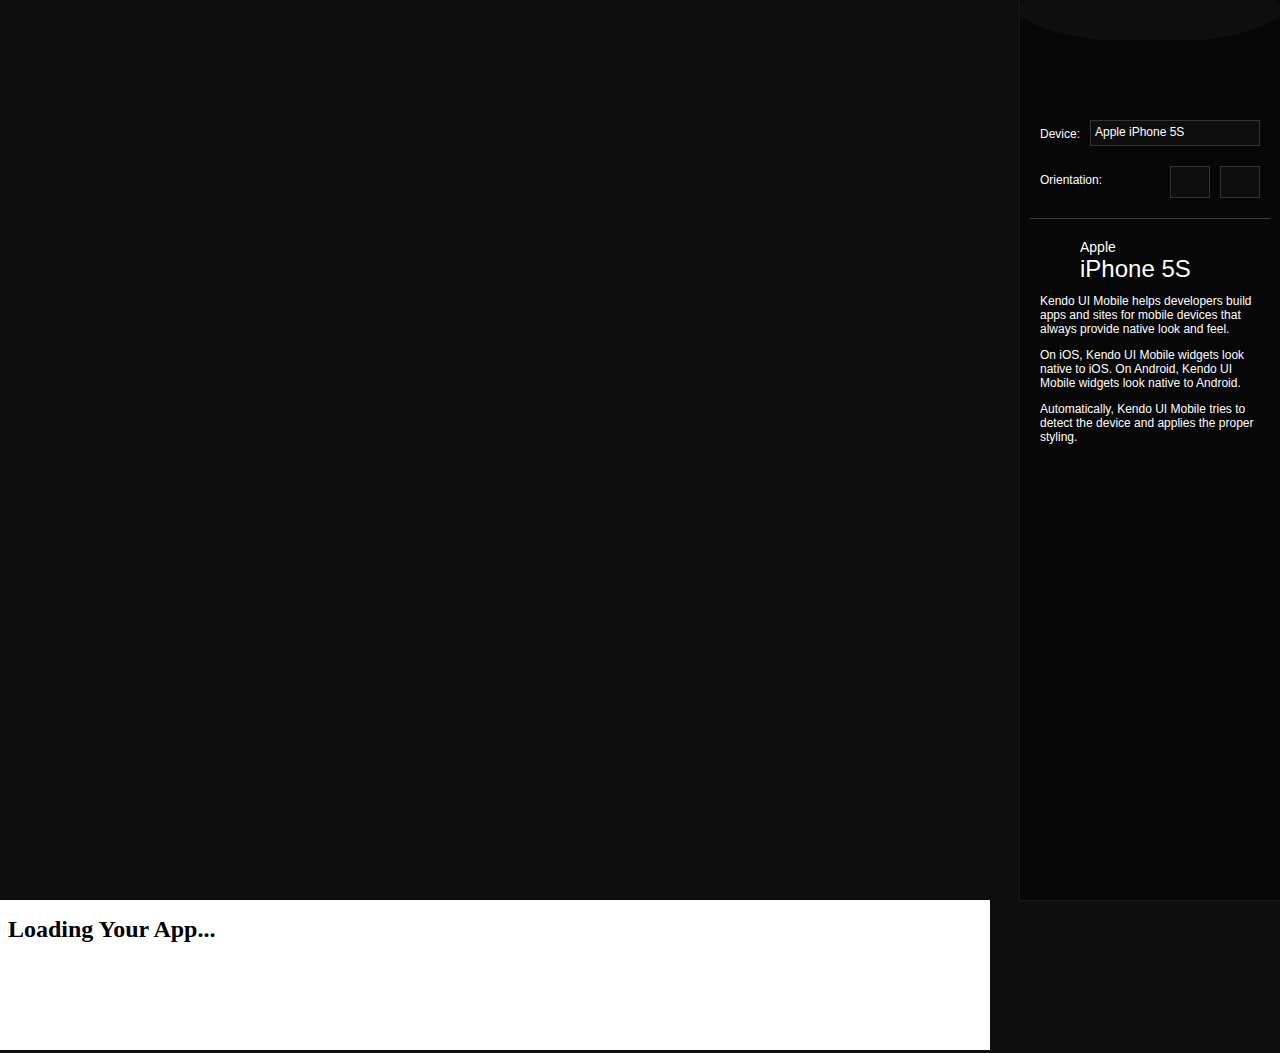
==== commit 57008054: "Updates to paypal emulation" ====
--- a/index.html
+++ b/index.html
@@ -33,7 +33,7 @@
         <div class="description">
             <div class="device">
                 Apple
-                <span class="model">iPad Air</span>
+                <span class="model">iPhone 5S</span>
             </div>
             <p>Kendo UI Mobile helps developers build apps and sites for mobile devices that always provide native look and feel.</p>
             <p>On iOS, Kendo UI Mobile widgets look native to iOS. On Android, Kendo UI Mobile widgets look native to Android.</p>
@@ -43,6 +43,10 @@
     <div class="content">
         <div class="device-container vertical">
             <div class="device-skin"></div>
+            <div id="mobile-header">
+                <div class="header-title">Loading...</div>
+                <button class="left-button" style="display:none;">Back</button>
+            </div>
             <iframe id="simulator" src="content/blank.html"></iframe>
         </div>
     </div>
--- a/styles/styles.css
+++ b/styles/styles.css
@@ -130,7 +130,7 @@
     margin: 15px 0;
     padding: 0 0 0 40px;
     font-size: 14px;
-    background: url("../images/ipad.png") no-repeat;
+    background: url("../images/iphone.png") no-repeat;
     background-size: auto 100%;
 }
 
@@ -179,6 +179,20 @@
     font: 12px/16px Arial,Helvetica,sans-serif;
 }
 
+#mobile-header {
+    position: absolute;
+    background-color: rgba(6,101,161,1);
+    height: 50px;
+}
+
+#mobile-header>.left-button {
+    float: left;
+    border: none;
+    background: none;
+    color: white;
+    padding: 0;
+}
+
 .content {
     left: 0;
     right: 290px;
